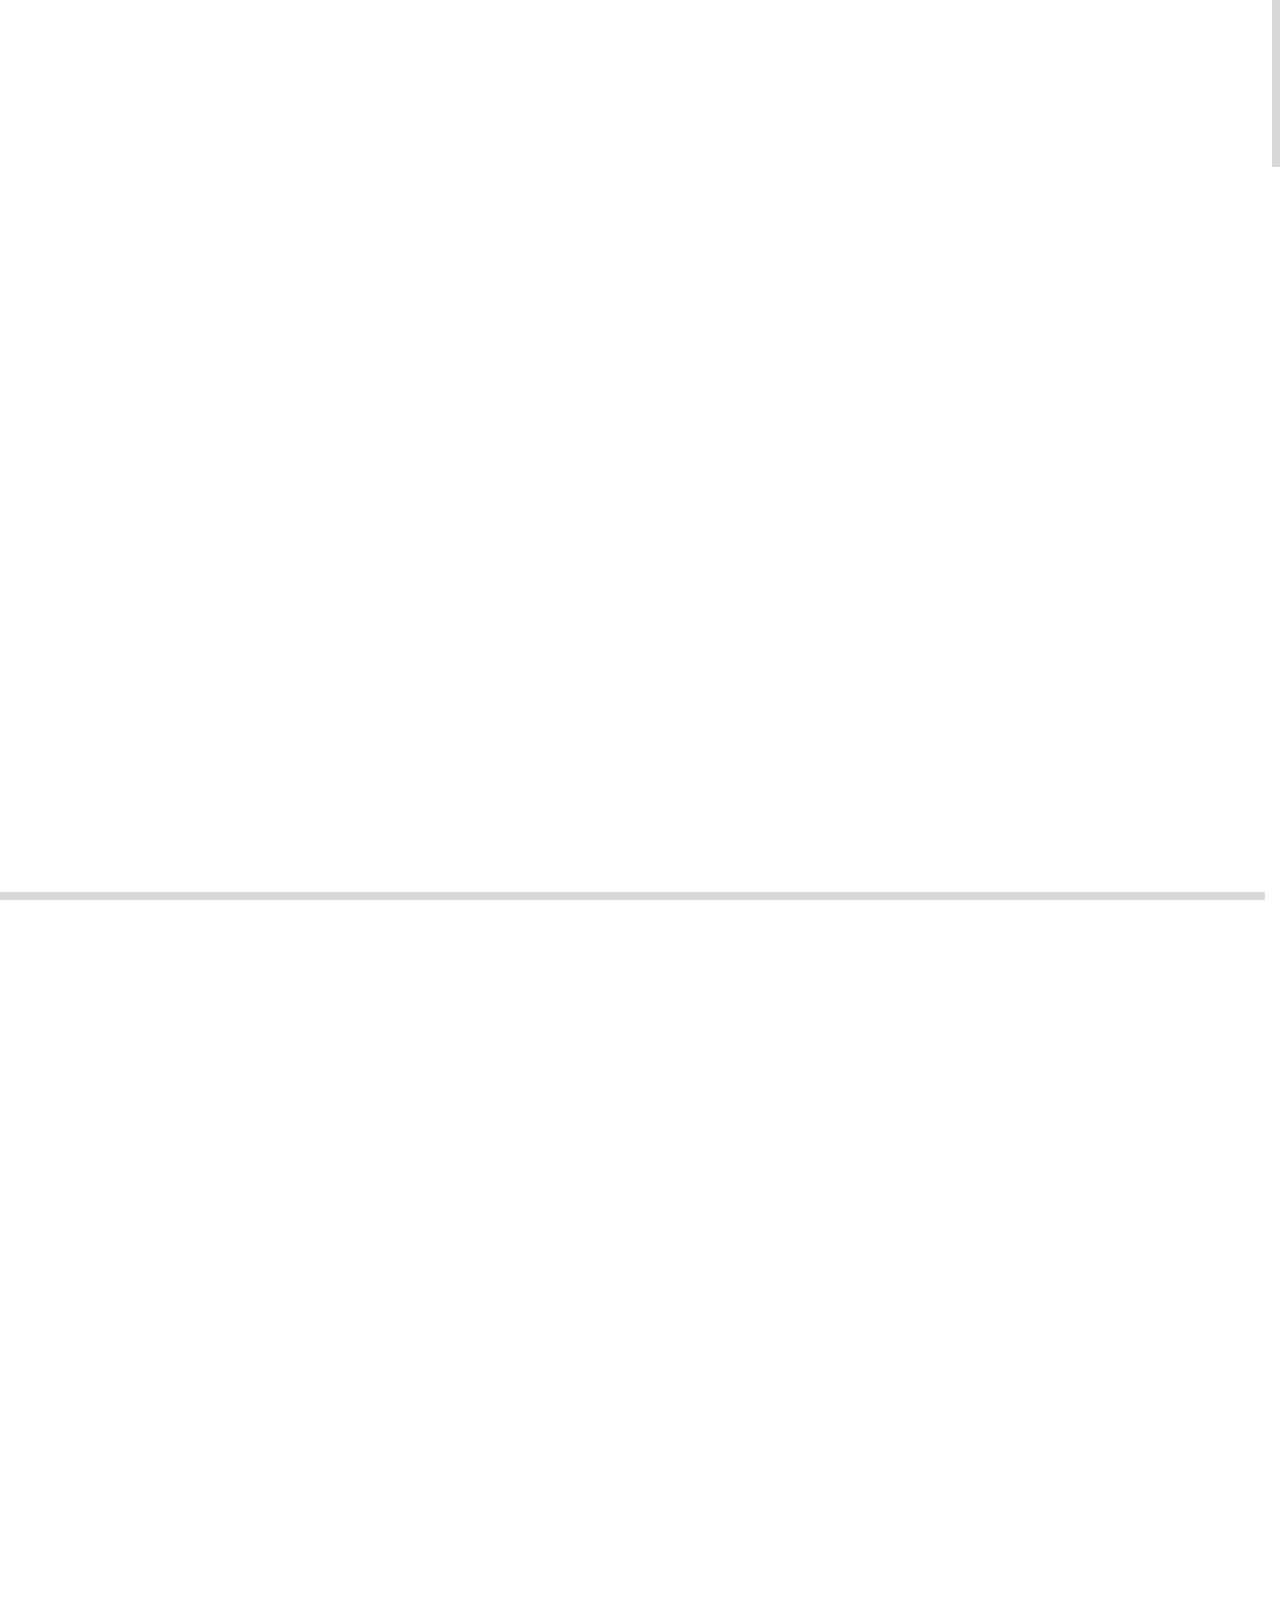
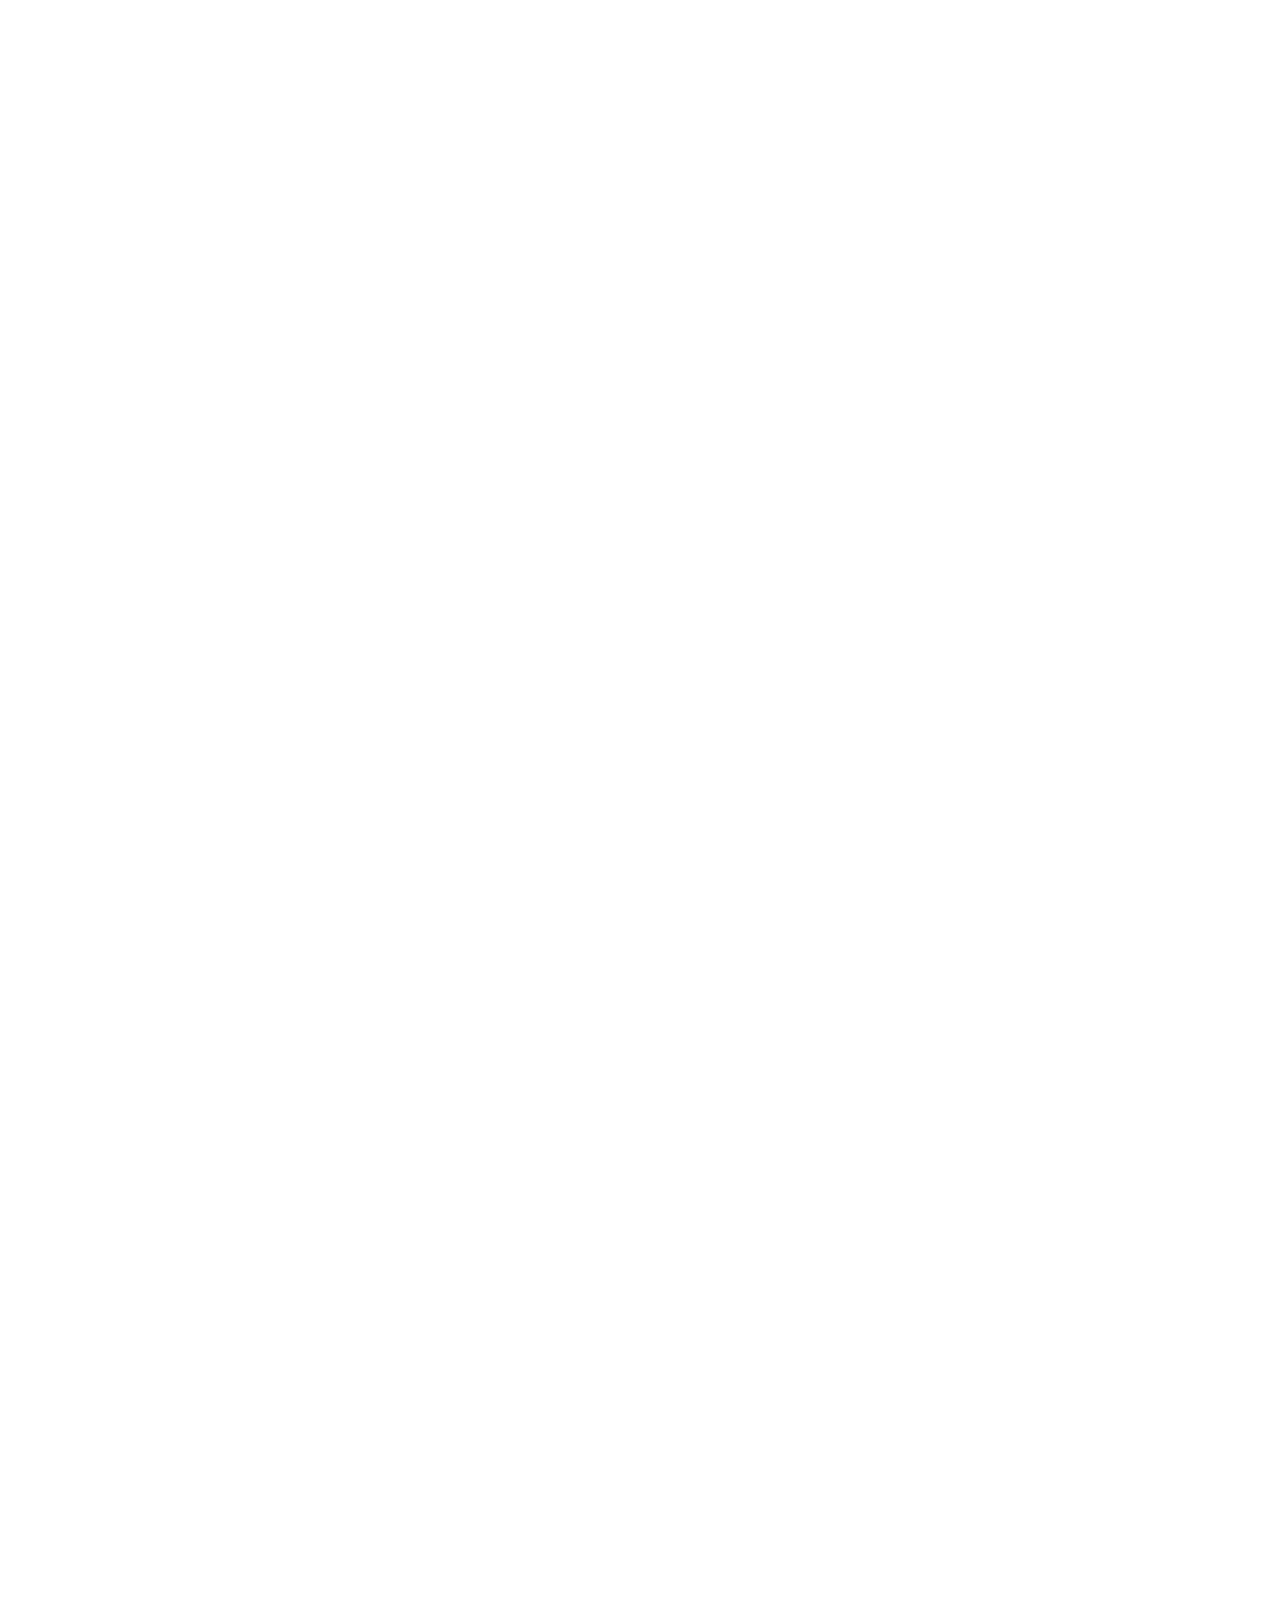
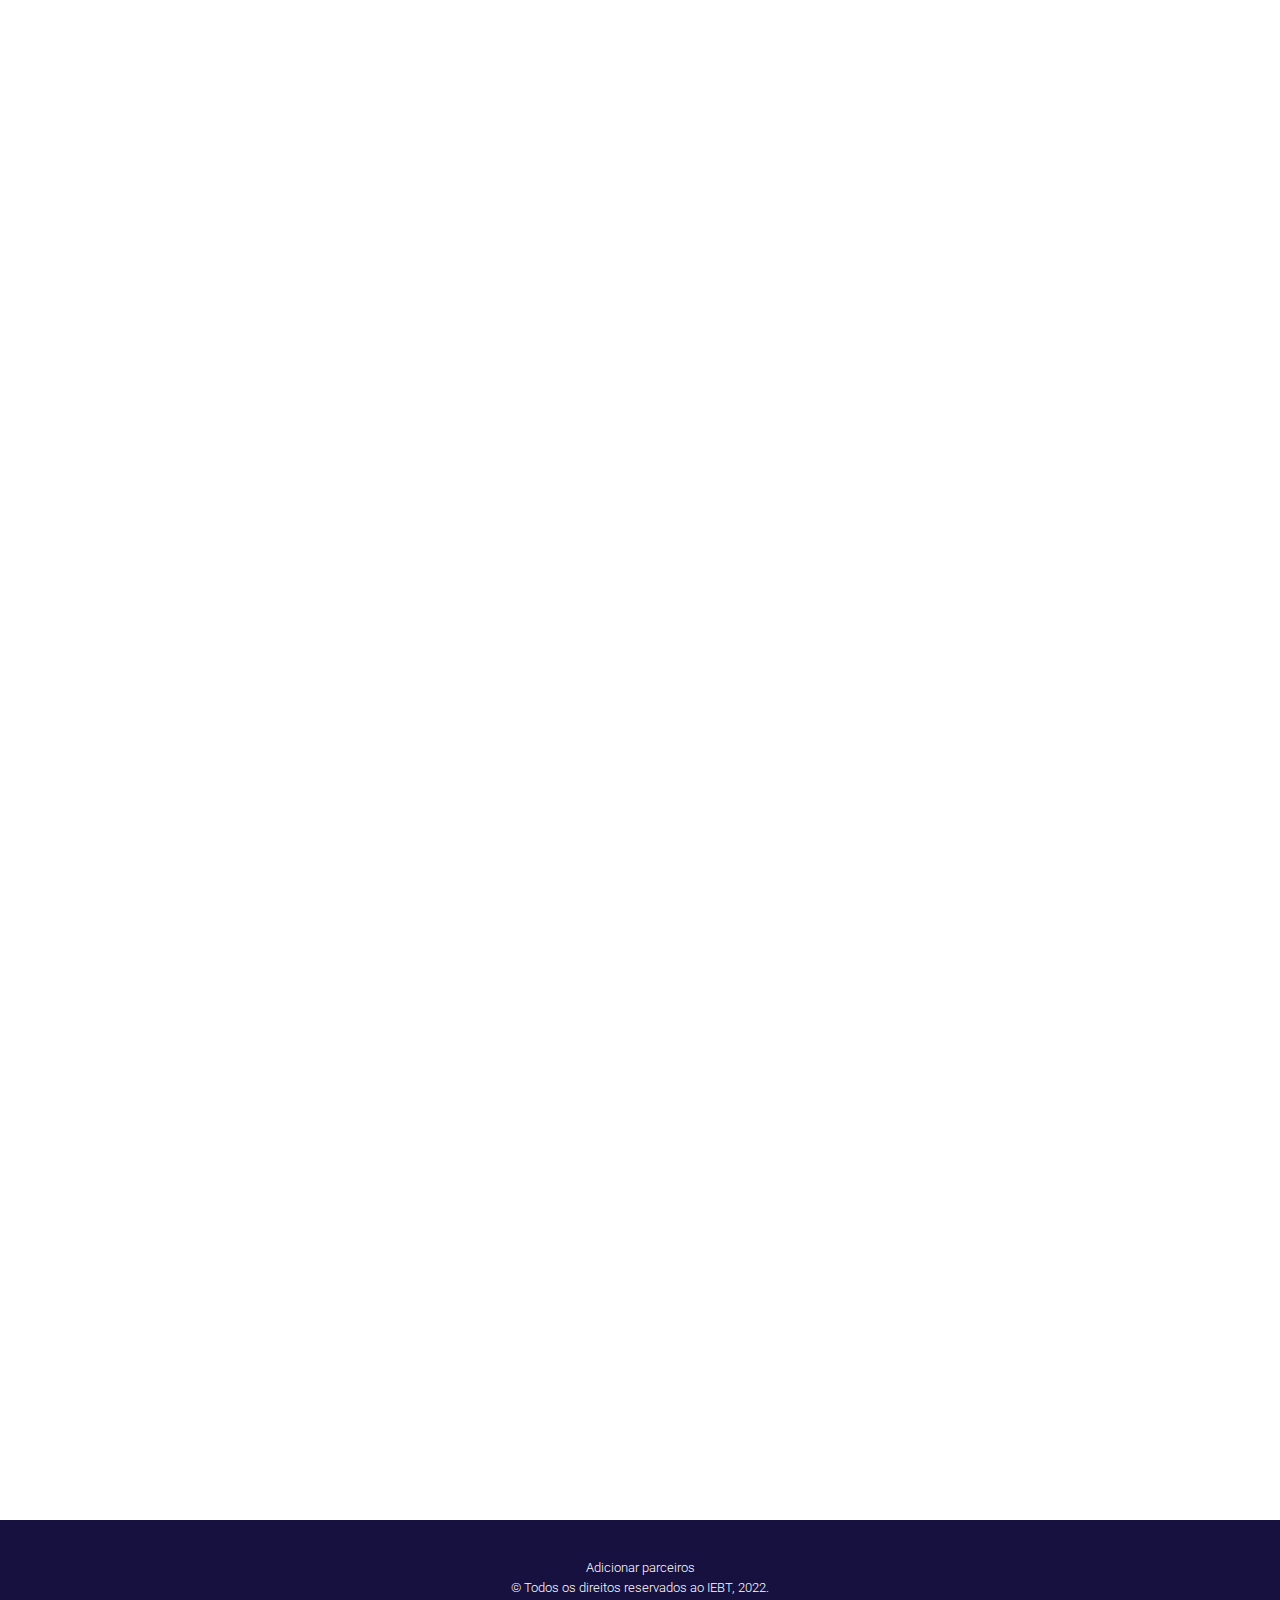
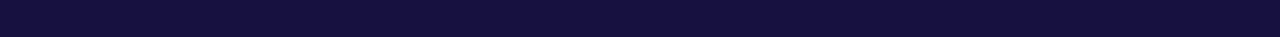
==== index.html @ 880f527f "Alterando link de requisição" ====
<!DOCTYPE html>
<html lang="pt-br">
<head>
	
	<meta charset="utf-8">
	<title>Rio Doce Digital</title>
    <meta name="viewport" content="width=device-width, initial-scale=1.0">
	<meta name="description" content="">
	<meta name="author" content="">
	
	<link rel="shortcut icon" href="images/favicon.ico">
    
	<!-- CSS -->
	<link href="css/bootstrap.min.css" rel="stylesheet" type="text/css" />
	<link href="css/loader.css" rel="stylesheet" type="text/css">
	<link href="css/flexslider.css" rel="stylesheet" type="text/css" />
	<link href="css/prettyPhoto.css" rel="stylesheet" type="text/css" />
	<link href="css/animate.css" rel="stylesheet" type="text/css" media="all" />
    <link href="css/owl.carousel.css" rel="stylesheet">
	<link href="css/style.css" rel="stylesheet" type="text/css" />
    
	<!-- FONTS -->
	<link href='http://fonts.googleapis.com/css?family=Roboto:400,100,100italic,300,300italic,400italic,500italic,700,500,700italic,900,900italic' rel='stylesheet' type='text/css'>
	<link href="http://netdna.bootstrapcdn.com/font-awesome/4.0.3/css/font-awesome.css" rel="stylesheet">	
    
	<!-- SCRIPTS -->
	<!--[if IE]><script src="http://html5shiv.googlecode.com/svn/trunk/html5.js"></script><![endif]-->
    <!--[if IE]><html class="ie" lang="en"> <![endif]-->
	
	<script src="js/jquery.min.js" type="text/javascript"></script>
	<script src="js/bootstrap.min.js" type="text/javascript"></script>
	<script src="js/jquery.prettyPhoto.js" type="text/javascript"></script>
	<script src="js/jquery.nicescroll.min.js" type="text/javascript"></script>
	<script src="js/superfish.min.js" type="text/javascript"></script>
	<script src="js/jquery.flexslider-min.js" type="text/javascript"></script>
	<script src="js/owl.carousel.js" type="text/javascript"></script>
	<script src="js/animate.js" type="text/javascript"></script>
	<script src="js/jquery.BlackAndWhite.js"></script>
	<script src="js/myscript.js" type="text/javascript"></script>
	<script>
		
		//PrettyPhoto
		jQuery(document).ready(function() {
			$("a[rel^='prettyPhoto']").prettyPhoto();
		});
		
		//BlackAndWhite
		$(window).load(function(){
			$('.client_img').BlackAndWhite({
				hoverEffect : true, // default true
				// set the path to BnWWorker.js for a superfast implementation
				webworkerPath : false,
				// for the images with a fluid width and height 
				responsive:true,
				// to invert the hover effect
				invertHoverEffect: false,
				// this option works only on the modern browsers ( on IE lower than 9 it remains always 1)
				intensity:1,
				speed: { //this property could also be just speed: value for both fadeIn and fadeOut
					fadeIn: 300, // 200ms for fadeIn animations
					fadeOut: 300 // 800ms for fadeOut animations
				},
				onImageReady:function(img) {
					// this callback gets executed anytime an image is converted
				}
			});
		});
		
	</script>
	
</head>
<body>


<div class="preloader_hide">

	<!-- PAGE -->
	<div id="page">
	
		<!-- HEADER -->
		<header>
			
			<!-- MENU BLOCK -->
			<div class="menu_block">
			
				<!-- CONTAINER -->
				<div class="container clearfix">
					
					<!-- LOGO -->
					<div class="logo pull-left">
						<a href="index.html" ><span class="b1">w</span><span class="b2">h</span><span class="b3">i</span><span class="b4">t</span><span class="b5">e</span></a>
					</div><!-- //LOGO -->

					<!-- MENU -->
					<div class="pull-right">
						<nav class="navmenu center">
							<ul>
								<li><a class="i0" href="#"><i></i><span>Inscrições</span></a></li>
								<li><a class="i0" href="#"><i></i><span>Edital</span></a></li>
							</ul>
						</nav>
					</div><!-- //MENU -->
					<div id="countdown" class="countdown">
						<div class="time">
						<h2 id="days">00</h2>
						<small>Dias</small>
						</div>
						<div class="time">
						<h2 id="hours">00</h2>
						<small>Horas</small>
						</div>
						<div class="time">
						<h2 id="minutes">00</h2>
						<small>Minutos</small>
						</div>
						<div class="time">
						<h2 id="seconds">00</h2>
						<small>Segundos</small>
						</div>
					</div>
				</div><!-- //MENU BLOCK -->
			</div><!-- //CONTAINER -->
		</header><!-- //HEADER -->

		<!-- HOME -->
		<section id="home" class="padbot0">
				
			<!-- TOP SLIDER -->
			<div class="flexslider top_slider" style="height: 704px">
					<div class="contents">
						<h2 class="head-title"><b>Capacitação em</b></h2>
						<h2 class="head-title">Transformação Digital</h2>
						<p class="tagp">Prepare-se para ser capacitado em TRANSFORMAÇÃO DIGITAL e para multiplicar seus conhecimentos de forma prática nas empresas de Mariana - MG. Através de uma metodologia exclusiva e independente de sua formação profissional, seja um agente transformador da sua região.</p>
						<div class="row1">
							<div class="col-sm-6 col-md-3">
								<div class="service-item">
								<img src="images/icone1.png" alt="">
								<p>Capacitação com bolsa de estudo</p>
								</div>
							</div>
							<div class="col-sm-6 col-md-3">
								<div class="service-item">
									<img src="images/icone2.png" alt="">
								<p>Aulas on-line e presenciais</p>
								</div>
							</div>
							<div class="col-sm-6 col-md-3">
								<div class="service-item">
								<img src="images/icone3.png" alt="">
								<p>Prática em empresas da região</p>
								</div>
							</div>
						</div>
						<div class="container1">
							<a class="btn btn-active" href="inscricao.html" ><span data-hover="Clique aqui">Inscreva-se</span></a>
						</div>
					</div>
				   
			</div>
		</section><!-- //HOME -->
		

		
		<!-- ABOUT -->
		<section id="oprograma">
			
			<!-- CLEAN CODE -->
			<div id="metodologia" class="cleancode_block">
				
				<!-- CONTAINER -->
				<div class="container" data-appear-top-offset="-200" data-animated="fadeInUp">
					<div class="tab-pane fade in active1 clearfix" id="tab7">
						<p class="title1"><b>Motivos Para Garantir</b></p>
						<p class="title1"><b>Sua Inscrição</b></p>
					</div>

					<ul id="myTab" class="nav nav-tabs">
						<li class="active"><a class="i1" href="#tab1" data-toggle="tab"><i></i><span>Participação</span></a></li>
						<li><a class="i3" href="#tab3" data-toggle="tab" ><i></i><span>Prática</span></a></li>
						<li><a class="i2" href="#tab2" data-toggle="tab" ><i></i><span>Ferramentas</span></a></li>
					</ul><!-- CASTOM TAB -->
					<!-- CASTOM TAB -->
					<div id="myTabContent" class="tab-content">
						<div class="tab-pane fade in active clearfix" id="tab1">
							<p class="title"><b>Participação</b></p>
							<span>Comprovante de participação</span>
						</div>
						<div class="tab-pane fade clearfix" id="tab3">
							<p class="title"><b>Prática</b></p>
							<span>Acesso a metodologias e ferramentas exclusivas</span>
						</div>
						<div class="tab-pane fade clearfix" id="tab2">
							<p class="title"><b>Ferramentas</b></p>
							<span>Colocar o conhecimento adquirido em prática em empresas de Mariana/MG</span>
						</div>
					</div>
				</div><!-- //CONTAINER -->
			</div><!-- //CLEAN CODE -->
		</section><!-- //ABOUT -->		
		
		<!-- PROJECTS -->
		<section id="aprender" class="padbot20">
			<!-- CONTAINER -->
			<div class="purpose_block">
				<div class="row4">
					<h2><b>O que você irá aprender?</b></h2>
					<p>Você irá entender como a Transformação Digital representa um processo decisivo para os negócios que querem continuar relevantes na sociedade em que vivemos. Serão apresentados os aspectos teóricos, estudos de casos atuais e atividades práticas para potencializar a compreensão dos temas abordados.</p>
					<p>Dessa forma, você será capaz de conduzir uma Transformação Digital em empresas, transformando culturas empresariais e gerando resultado! </p>
				</div>
				<div class="container1">
					<div class="popup2">
						<a class="btn btn-active" href="#popup1">Diagnóstico INICIAL e acompanhamento de evolução</a>
						<div id="popup1" class="overlay">
							<div class="popup">
								<h2>Diagnóstico INICIAL e acompanhamento de evolução</h2>
								<a class="close" href="#popup2">&times;</a>
								<div class="content">
									Entrevista online e individual de Diagnóstico Inicial para mapear o nível de familiaridade dos participantes com os elementos de Transformação Digital, para alinhamento dos conteúdos a serem abordados no decorrer do programa e criação de um radar para mensurar a evolução do participante no percurso da capacitação. 

									Ao final do programa, também será realizado um Diagnóstico Final que mostrará o avanço obtido ao longo do curso pelo participante.
								</div>
							</div>
						</div>
						<a class="btn btn-active" href="#popup3">Item 2</a>
						<div id="popup3" class="overlay">
							<div class="popup">
								<h2>Item 2</h2>
								<a class="close" href="#popup2">&times;</a>
								<div class="content">
									Texto 2
								</div>
							</div>
						</div>
						<a class="btn btn-active" href="#popup4">Item 3</a>
						<div id="popup4" class="overlay">
							<div class="popup">
								<h2>Item 3</h2>
								<a class="close" href="#popup2">&times;</a>
								<div class="content">
									Texto 3
								</div>
							</div>
						</div>
						<a class="btn btn-active" href="#popup5">Item 4</a>
						<div id="popup5" class="overlay">
							<div class="popup">
								<h2>Item 4</h2>
								<a class="close" href="#popup2">&times;</a>
								<div class="content">
									Texto 4
								</div>
							</div>
						</div>
						<a class="btn btn-active" href="#popup6">Item 5</a>
						<div id="popup6" class="overlay">
							<div class="popup">
								<h2>Item 5</h2>
								<a class="close" href="#popup2">&times;</a>
								<div class="content">
									Texto 5
								</div>
							</div>
						</div>
						<a class="btn btn-active" href="#popup7">Item 6</a>
						<div id="popup7" class="overlay">
							<div class="popup">
								<h2>Item 6</h2>
								<a class="close" href="#popup2">&times;</a>
								<div class="content">
									Texto 6
								</div>
							</div>
						</div>
				</div>
			</div><!-- //CONTAINER -->
		</section><!-- //TEAM -->

		<!-- NEWS -->
		<section id="inscricoes">
			<div class="purpose_block">
				<div class="container1">
					<div class="row2">
					<h2><b>E aí, bora se tornar um multiplicador de transformação digital?</b></h2>
					<div id="countdown1" class="countdown">
						<div class="time">
						  <h2 id="days1">00</h2>
						  <small>Dias</small>
						</div>
						<div class="time">
						  <h2 id="hours1">00</h2>
						  <small>Horas</small>
						</div>
						<div class="time">
						  <h2 id="minutes1">00</h2>
						  <small>Minutos</small>
						</div>
						<div class="time">
						  <h2 id="seconds1">00</h2>
						  <small>Segundos</small>
						</div>
					  </div>
					</div>
					</div>
					<h3><b>Quem pode se inscrever?</b></h3>
						<div class="row3">
							<div class="col-sm-6 col-md-3">
								<div class="service-item">
								<img src="images/requisitos-inscricao1.png" alt="">
								<p>Jovens de 18 a 29 anos</p>
								</div>
							</div>
							<div class="col-sm-6 col-md-3">
								<div class="service-item">
									<img src="images/requisitos-inscricao2.png" alt="">
								<p>Pessoas apaixonadas por inovação</p>
								</div>
							</div>
							<div class="col-sm-6 col-md-3">
								<div class="service-item">
								<img src="images/requisitos-inscricao3.png" alt="">
								<p>Moradores de Mariana - MG</p>
								</div>
							</div>
						</div>
					<a class="btn btn-active" href="inscricao.html" ><span data-hover="Clique aqui">Inscreva-se</span></a>
				</div>
			</div><!-- //CONTAINER -->
		</section><!-- //NEWS -->

		<!-- PROJECTS -->
		<section id="edital" class="padbot20">
			<!-- CONTAINER -->
			<div class="purpose_block">
				<div class="container1">
					<div class="row">
						<h2><b>Conheça o Edital!</b></h2>
						<p>Acesse o <strong>Edital do Programa Rio Doce Digital</strong> e confira todas as informações que você precisa saber antes de realizar a sua inscrição. Nele,  você encontrará os detalhes sobre as informações gerais do programa, cronograma, as responsabilidades do participante, informações sobre a bolsa de capacitação e entre outros esclarecimentos que estarão disponíveis.</p>
						<a class="btn btn-active" href="#" ><span data-hover="Baixar">Acesse o Edital</span></a>
					</div>
				</div>
			</div><!-- //CONTAINER -->
		</section><!-- //TEAM -->

		<!-- TEAM -->
		<section id="duvidas">
			<div class="purpose_block">
				<!-- CONTAINER -->
				<div class="container2">
					<h2><b>Perguntas Frequentes</b></h2>
				</div>
					
				<button class="accordion">Duvida 1</button>
				<div class="panel">
				<p>Resposta</p>
				</div>

				<button class="accordion">Duvida 2</button>
				<div class="panel">
				<p>Resposta</p>
				</div>

				<button class="accordion">Duvida 3</button>
				<div class="panel">
				<p>Resposta</p>
				</div>
			</div>
		</section><!-- //TEAM -->

		<script>
		
			var acc = document.getElementsByClassName("accordion");
			var i;
	
			for (i = 0; i < acc.length; i++) {
				acc[i].onclick = function(){
					this.classList.toggle("active");
					this.nextElementSibling.classList.toggle("show");
				}
			}
			
		</script>

	</div><!-- //PAGE -->
	<!-- Footer-->
	<section id="rodape">
		<div class="purpose_block1">
			<div class="bg-black text-center py-5">
				<div class="container px-5">
					<div class="text-white-50 small">
						<div class="mb-2">Adicionar parceiros</div>
						<div class="mb-2">&copy; Todos os direitos reservados ao IEBT, 2022.</div>
					</div>
				</div>
			</div>
		</div>
	</section><!-- //TEAM -->

	<!-- Feedback Modal-->

	

</div>

<script src="js/app.js"></script>
</body>
</html>
---- css/prettyPhoto.css ----
div.pp_default .pp_top,div.pp_default .pp_top .pp_middle,div.pp_default .pp_top .pp_left,div.pp_default .pp_top .pp_right,div.pp_default .pp_bottom,div.pp_default .pp_bottom .pp_left,div.pp_default .pp_bottom .pp_middle,div.pp_default .pp_bottom .pp_right{height:13px}
div.pp_default .pp_top .pp_left{background:url(../images/prettyPhoto/default/sprite.png) -78px -93px no-repeat}
div.pp_default .pp_top .pp_middle{background:url(../images/prettyPhoto/default/sprite_x.png) top left repeat-x}
div.pp_default .pp_top .pp_right{background:url(../images/prettyPhoto/default/sprite.png) -112px -93px no-repeat}
div.pp_default .pp_content .ppt{color:#f8f8f8}
div.pp_default .pp_content_container .pp_left{background:url(../images/prettyPhoto/default/sprite_y.png) -7px 0 repeat-y;padding-left:13px}
div.pp_default .pp_content_container .pp_right{background:url(../images/prettyPhoto/default/sprite_y.png) top right repeat-y;padding-right:13px}
div.pp_default .pp_next:hover{background:url(../images/prettyPhoto/default/sprite_next.png) center right no-repeat;cursor:pointer}
div.pp_default .pp_previous:hover{background:url(../images/prettyPhoto/default/sprite_prev.png) center left no-repeat;cursor:pointer}
div.pp_default .pp_expand{background:url(../images/prettyPhoto/default/sprite.png) 0 -29px no-repeat;cursor:pointer;width:28px;height:28px}
div.pp_default .pp_expand:hover{background:url(../images/prettyPhoto/default/sprite.png) 0 -56px no-repeat;cursor:pointer}
div.pp_default .pp_contract{background:url(../images/prettyPhoto/default/sprite.png) 0 -84px no-repeat;cursor:pointer;width:28px;height:28px}
div.pp_default .pp_contract:hover{background:url(../images/prettyPhoto/default/sprite.png) 0 -113px no-repeat;cursor:pointer}
div.pp_default .pp_close{width:30px;height:30px;background:url(../images/prettyPhoto/default/sprite.png) 2px 1px no-repeat;cursor:pointer}
div.pp_default .pp_gallery ul li a{background:url(../images/prettyPhoto/default/default_thumb.png) center center #f8f8f8;border:1px solid #aaa}
div.pp_default .pp_social{margin-top:7px}
div.pp_default .pp_gallery a.pp_arrow_previous,div.pp_default .pp_gallery a.pp_arrow_next{position:static;left:auto}
div.pp_default .pp_nav .pp_play,div.pp_default .pp_nav .pp_pause{background:url(../images/prettyPhoto/default/sprite.png) -51px 1px no-repeat;height:30px;width:30px}
div.pp_default .pp_nav .pp_pause{background-position:-51px -29px}
div.pp_default a.pp_arrow_previous,div.pp_default a.pp_arrow_next{background:url(../images/prettyPhoto/default/sprite.png) -31px -3px no-repeat;height:20px;width:20px;margin:4px 0 0}
div.pp_default a.pp_arrow_next{left:52px;background-position:-82px -3px}
div.pp_default .pp_content_container .pp_details{margin-top:5px}
div.pp_default .pp_nav{clear:none;height:30px;width:110px;position:relative}
div.pp_default .pp_nav .currentTextHolder{font-family:Georgia;font-style:italic;color:#999;font-size:11px;left:75px;line-height:25px;position:absolute;top:2px;margin:0;padding:0 0 0 10px}
div.pp_default .pp_close:hover,div.pp_default .pp_nav .pp_play:hover,div.pp_default .pp_nav .pp_pause:hover,div.pp_default .pp_arrow_next:hover,div.pp_default .pp_arrow_previous:hover{opacity:0.7}
div.pp_default .pp_description{font-size:11px;font-weight:700;line-height:14px;margin:5px 50px 5px 0}
div.pp_default .pp_bottom .pp_left{background:url(../images/prettyPhoto/default/sprite.png) -78px -127px no-repeat}
div.pp_default .pp_bottom .pp_middle{background:url(../images/prettyPhoto/default/sprite_x.png) bottom left repeat-x}
div.pp_default .pp_bottom .pp_right{background:url(../images/prettyPhoto/default/sprite.png) -112px -127px no-repeat}
div.pp_default .pp_loaderIcon{background:url(../images/prettyPhoto/default/loader.gif) center center no-repeat}
div.light_rounded .pp_top .pp_left{background:url(../images/prettyPhoto/light_rounded/sprite.png) -88px -53px no-repeat}
div.light_rounded .pp_top .pp_right{background:url(../images/prettyPhoto/light_rounded/sprite.png) -110px -53px no-repeat}
div.light_rounded .pp_next:hover{background:url(../images/prettyPhoto/light_rounded/btnNext.png) center right no-repeat;cursor:pointer}
div.light_rounded .pp_previous:hover{background:url(../images/prettyPhoto/light_rounded/btnPrevious.png) center left no-repeat;cursor:pointer}
div.light_rounded .pp_expand{background:url(../images/prettyPhoto/light_rounded/sprite.png) -31px -26px no-repeat;cursor:pointer}
div.light_rounded .pp_expand:hover{background:url(../images/prettyPhoto/light_rounded/sprite.png) -31px -47px no-repeat;cursor:pointer}
div.light_rounded .pp_contract{background:url(../images/prettyPhoto/light_rounded/sprite.png) 0 -26px no-repeat;cursor:pointer}
div.light_rounded .pp_contract:hover{background:url(../images/prettyPhoto/light_rounded/sprite.png) 0 -47px no-repeat;cursor:pointer}
div.light_rounded .pp_close{width:75px;height:22px;background:url(../images/prettyPhoto/light_rounded/sprite.png) -1px -1px no-repeat;cursor:pointer}
div.light_rounded .pp_nav .pp_play{background:url(../images/prettyPhoto/light_rounded/sprite.png) -1px -100px no-repeat;height:15px;width:14px}
div.light_rounded .pp_nav .pp_pause{background:url(../images/prettyPhoto/light_rounded/sprite.png) -24px -100px no-repeat;height:15px;width:14px}
div.light_rounded .pp_arrow_previous{background:url(../images/prettyPhoto/light_rounded/sprite.png) 0 -71px no-repeat}
div.light_rounded .pp_arrow_next{background:url(../images/prettyPhoto/light_rounded/sprite.png) -22px -71px no-repeat}
div.light_rounded .pp_bottom .pp_left{background:url(../images/prettyPhoto/light_rounded/sprite.png) -88px -80px no-repeat}
div.light_rounded .pp_bottom .pp_right{background:url(../images/prettyPhoto/light_rounded/sprite.png) -110px -80px no-repeat}
div.dark_rounded .pp_top .pp_left{background:url(../images/prettyPhoto/dark_rounded/sprite.png) -88px -53px no-repeat}
div.dark_rounded .pp_top .pp_right{background:url(../images/prettyPhoto/dark_rounded/sprite.png) -110px -53px no-repeat}
div.dark_rounded .pp_content_container .pp_left{background:url(../images/prettyPhoto/dark_rounded/contentPattern.png) top left repeat-y}
div.dark_rounded .pp_content_container .pp_right{background:url(../images/prettyPhoto/dark_rounded/contentPattern.png) top right repeat-y}
div.dark_rounded .pp_next:hover{background:url(../images/prettyPhoto/dark_rounded/btnNext.png) center right no-repeat;cursor:pointer}
div.dark_rounded .pp_previous:hover{background:url(../images/prettyPhoto/dark_rounded/btnPrevious.png) center left no-repeat;cursor:pointer}
div.dark_rounded .pp_expand{background:url(../images/prettyPhoto/dark_rounded/sprite.png) -31px -26px no-repeat;cursor:pointer}
div.dark_rounded .pp_expand:hover{background:url(../images/prettyPhoto/dark_rounded/sprite.png) -31px -47px no-repeat;cursor:pointer}
div.dark_rounded .pp_contract{background:url(../images/prettyPhoto/dark_rounded/sprite.png) 0 -26px no-repeat;cursor:pointer}
div.dark_rounded .pp_contract:hover{background:url(../images/prettyPhoto/dark_rounded/sprite.png) 0 -47px no-repeat;cursor:pointer}
div.dark_rounded .pp_close{width:75px;height:22px;background:url(../images/prettyPhoto/dark_rounded/sprite.png) -1px -1px no-repeat;cursor:pointer}
div.dark_rounded .pp_description{margin-right:85px;color:#fff}
div.dark_rounded .pp_nav .pp_play{background:url(../images/prettyPhoto/dark_rounded/sprite.png) -1px -100px no-repeat;height:15px;width:14px}
div.dark_rounded .pp_nav .pp_pause{background:url(../images/prettyPhoto/dark_rounded/sprite.png) -24px -100px no-repeat;height:15px;width:14px}
div.dark_rounded .pp_arrow_previous{background:url(../images/prettyPhoto/dark_rounded/sprite.png) 0 -71px no-repeat}
div.dark_rounded .pp_arrow_next{background:url(../images/prettyPhoto/dark_rounded/sprite.png) -22px -71px no-repeat}
div.dark_rounded .pp_bottom .pp_left{background:url(../images/prettyPhoto/dark_rounded/sprite.png) -88px -80px no-repeat}
div.dark_rounded .pp_bottom .pp_right{background:url(../images/prettyPhoto/dark_rounded/sprite.png) -110px -80px no-repeat}
div.dark_rounded .pp_loaderIcon{background:url(../images/prettyPhoto/dark_rounded/loader.gif) center center no-repeat}
div.dark_square .pp_left,div.dark_square .pp_middle,div.dark_square .pp_right,div.dark_square .pp_content{background:#000}
div.dark_square .pp_description{color:#fff;margin:0 85px 0 0}
div.dark_square .pp_loaderIcon{background:url(../images/prettyPhoto/dark_square/loader.gif) center center no-repeat}
div.dark_square .pp_expand{background:url(../images/prettyPhoto/dark_square/sprite.png) -31px -26px no-repeat;cursor:pointer}
div.dark_square .pp_expand:hover{background:url(../images/prettyPhoto/dark_square/sprite.png) -31px -47px no-repeat;cursor:pointer}
div.dark_square .pp_contract{background:url(../images/prettyPhoto/dark_square/sprite.png) 0 -26px no-repeat;cursor:pointer}
div.dark_square .pp_contract:hover{background:url(../images/prettyPhoto/dark_square/sprite.png) 0 -47px no-repeat;cursor:pointer}
div.dark_square .pp_close{width:75px;height:22px;background:url(../images/prettyPhoto/dark_square/sprite.png) -1px -1px no-repeat;cursor:pointer}
div.dark_square .pp_nav{clear:none}
div.dark_square .pp_nav .pp_play{background:url(../images/prettyPhoto/dark_square/sprite.png) -1px -100px no-repeat;height:15px;width:14px}
div.dark_square .pp_nav .pp_pause{background:url(../images/prettyPhoto/dark_square/sprite.png) -24px -100px no-repeat;height:15px;width:14px}
div.dark_square .pp_arrow_previous{background:url(../images/prettyPhoto/dark_square/sprite.png) 0 -71px no-repeat}
div.dark_square .pp_arrow_next{background:url(../images/prettyPhoto/dark_square/sprite.png) -22px -71px no-repeat}
div.dark_square .pp_next:hover{background:url(../images/prettyPhoto/dark_square/btnNext.png) center right no-repeat;cursor:pointer}
div.dark_square .pp_previous:hover{background:url(../images/prettyPhoto/dark_square/btnPrevious.png) center left no-repeat;cursor:pointer}
div.light_square .pp_expand{background:url(../images/prettyPhoto/light_square/sprite.png) -31px -26px no-repeat;cursor:pointer}
div.light_square .pp_expand:hover{background:url(../images/prettyPhoto/light_square/sprite.png) -31px -47px no-repeat;cursor:pointer}
div.light_square .pp_contract{background:url(../images/prettyPhoto/light_square/sprite.png) 0 -26px no-repeat;cursor:pointer}
div.light_square .pp_contract:hover{background:url(../images/prettyPhoto/light_square/sprite.png) 0 -47px no-repeat;cursor:pointer}
div.light_square .pp_close{width:75px;height:22px;background:url(../images/prettyPhoto/light_square/sprite.png) -1px -1px no-repeat;cursor:pointer}
div.light_square .pp_nav .pp_play{background:url(../images/prettyPhoto/light_square/sprite.png) -1px -100px no-repeat;height:15px;width:14px}
div.light_square .pp_nav .pp_pause{background:url(../images/prettyPhoto/light_square/sprite.png) -24px -100px no-repeat;height:15px;width:14px}
div.light_square .pp_arrow_previous{background:url(../images/prettyPhoto/light_square/sprite.png) 0 -71px no-repeat}
div.light_square .pp_arrow_next{background:url(../images/prettyPhoto/light_square/sprite.png) -22px -71px no-repeat}
div.light_square .pp_next:hover{background:url(../images/prettyPhoto/light_square/btnNext.png) center right no-repeat;cursor:pointer}
div.light_square .pp_previous:hover{background:url(../images/prettyPhoto/light_square/btnPrevious.png) center left no-repeat;cursor:pointer}
div.facebook .pp_top .pp_left{background:url(../images/prettyPhoto/facebook/sprite.png) -88px -53px no-repeat}
div.facebook .pp_top .pp_middle{background:url(../images/prettyPhoto/facebook/contentPatternTop.png) top left repeat-x}
div.facebook .pp_top .pp_right{background:url(../images/prettyPhoto/facebook/sprite.png) -110px -53px no-repeat}
div.facebook .pp_content_container .pp_left{background:url(../images/prettyPhoto/facebook/contentPatternLeft.png) top left repeat-y}
div.facebook .pp_content_container .pp_right{background:url(../images/prettyPhoto/facebook/contentPatternRight.png) top right repeat-y}
div.facebook .pp_expand{background:url(../images/prettyPhoto/facebook/sprite.png) -31px -26px no-repeat;cursor:pointer}
div.facebook .pp_expand:hover{background:url(../images/prettyPhoto/facebook/sprite.png) -31px -47px no-repeat;cursor:pointer}
div.facebook .pp_contract{background:url(../images/prettyPhoto/facebook/sprite.png) 0 -26px no-repeat;cursor:pointer}
div.facebook .pp_contract:hover{background:url(../images/prettyPhoto/facebook/sprite.png) 0 -47px no-repeat;cursor:pointer}
div.facebook .pp_close{width:22px;height:22px;background:url(../images/prettyPhoto/facebook/sprite.png) -1px -1px no-repeat;cursor:pointer}
div.facebook .pp_description{margin:0 37px 0 0}
div.facebook .pp_loaderIcon{background:url(../images/prettyPhoto/facebook/loader.gif) center center no-repeat}
div.facebook .pp_arrow_previous{background:url(../images/prettyPhoto/facebook/sprite.png) 0 -71px no-repeat;height:22px;margin-top:0;width:22px}
div.facebook .pp_arrow_previous.disabled{background-position:0 -96px;cursor:default}
div.facebook .pp_arrow_next{background:url(../images/prettyPhoto/facebook/sprite.png) -32px -71px no-repeat;height:22px;margin-top:0;width:22px}
div.facebook .pp_arrow_next.disabled{background-position:-32px -96px;cursor:default}
div.facebook .pp_nav{margin-top:0}
div.facebook .pp_nav p{font-size:15px;padding:0 3px 0 4px}
div.facebook .pp_nav .pp_play{background:url(../images/prettyPhoto/facebook/sprite.png) -1px -123px no-repeat;height:22px;width:22px}
div.facebook .pp_nav .pp_pause{background:url(../images/prettyPhoto/facebook/sprite.png) -32px -123px no-repeat;height:22px;width:22px}
div.facebook .pp_next:hover{background:url(../images/prettyPhoto/facebook/btnNext.png) center right no-repeat;cursor:pointer}
div.facebook .pp_previous:hover{background:url(../images/prettyPhoto/facebook/btnPrevious.png) center left no-repeat;cursor:pointer}
div.facebook .pp_bottom .pp_left{background:url(../images/prettyPhoto/facebook/sprite.png) -88px -80px no-repeat}
div.facebook .pp_bottom .pp_middle{background:url(../images/prettyPhoto/facebook/contentPatternBottom.png) top left repeat-x}
div.facebook .pp_bottom .pp_right{background:url(../images/prettyPhoto/facebook/sprite.png) -110px -80px no-repeat}
div.pp_pic_holder a:focus{outline:none}
div.pp_overlay{background:#000;display:none;left:0;position:absolute;top:0;width:100%;z-index:9500}
div.pp_pic_holder{display:none;position:absolute;width:100px;z-index:10000}
.pp_content{height:40px;min-width:40px}
* html .pp_content{width:40px}
.pp_content_container{position:relative;text-align:left;width:100%}
.pp_content_container .pp_left{padding-left:20px}
.pp_content_container .pp_right{padding-right:20px}
.pp_content_container .pp_details{float:left;margin:10px 0 2px}
.pp_description{display:none;margin:0}
.pp_social{float:left;margin:0}
.pp_social .facebook{float:left;margin-left:5px;width:55px;overflow:hidden}
.pp_social .twitter{float:left}
.pp_nav{clear:right;float:left;margin:3px 10px 0 0}
.pp_nav p{float:left;white-space:nowrap;margin:2px 4px}
.pp_nav .pp_play,.pp_nav .pp_pause{float:left;margin-right:4px;text-indent:-10000px}
a.pp_arrow_previous,a.pp_arrow_next{display:block;float:left;height:15px;margin-top:3px;overflow:hidden;text-indent:-10000px;width:14px}
.pp_hoverContainer{position:absolute;top:0;width:100%;z-index:2000}
.pp_gallery{display:none;left:50%;margin-top:-50px;position:absolute;z-index:10000}
.pp_gallery div{float:left;overflow:hidden;position:relative}
.pp_gallery ul{float:left;height:35px;position:relative;white-space:nowrap;margin:0 0 0 5px;padding:0}
.pp_gallery ul a{border:1px rgba(0,0,0,0.5) solid;display:block;float:left;height:33px;overflow:hidden}
.pp_gallery ul a img{border:0}
.pp_gallery li{display:block;float:left;margin:0 5px 0 0;padding:0}
.pp_gallery li.default a{background:url(../images/prettyPhoto/facebook/default_thumbnail.gif) 0 0 no-repeat;display:block;height:33px;width:50px}
.pp_gallery .pp_arrow_previous,.pp_gallery .pp_arrow_next{margin-top:7px!important}
a.pp_next{background:url(../images/prettyPhoto/light_rounded/btnNext.png) 10000px 10000px no-repeat;display:block;float:right;height:100%;text-indent:-10000px;width:49%}
a.pp_previous{background:url(../images/prettyPhoto/light_rounded/btnNext.png) 10000px 10000px no-repeat;display:block;float:left;height:100%;text-indent:-10000px;width:49%}
a.pp_expand,a.pp_contract{cursor:pointer;display:none;height:20px;position:absolute;right:30px;text-indent:-10000px;top:10px;width:20px;z-index:20000}
a.pp_close{position:absolute;right:0;top:0;display:block;line-height:22px;text-indent:-10000px}
.pp_loaderIcon{display:block;height:24px;left:50%;position:absolute;top:50%;width:24px;margin:-12px 0 0 -12px}
#pp_full_res{line-height:1!important}
#pp_full_res .pp_inline{text-align:left}
#pp_full_res .pp_inline p{margin:0 0 15px}
div.ppt{color:#fff;display:none;font-size:17px;z-index:9999;margin:0 0 5px 15px}
div.pp_default .pp_content,div.light_rounded .pp_content{background-color:#fff}
div.pp_default #pp_full_res .pp_inline,div.light_rounded .pp_content .ppt,div.light_rounded #pp_full_res .pp_inline,div.light_square .pp_content .ppt,div.light_square #pp_full_res .pp_inline,div.facebook .pp_content .ppt,div.facebook #pp_full_res .pp_inline{color:#000}
div.pp_default .pp_gallery ul li a:hover,div.pp_default .pp_gallery ul li.selected a,.pp_gallery ul a:hover,.pp_gallery li.selected a{border-color:#fff}
div.pp_default .pp_details,div.light_rounded .pp_details,div.dark_rounded .pp_details,div.dark_square .pp_details,div.light_square .pp_details,div.facebook .pp_details{position:relative}
div.light_rounded .pp_top .pp_middle,div.light_rounded .pp_content_container .pp_left,div.light_rounded .pp_content_container .pp_right,div.light_rounded .pp_bottom .pp_middle,div.light_square .pp_left,div.light_square .pp_middle,div.light_square .pp_right,div.light_square .pp_content,div.facebook .pp_content{background:#fff}
div.light_rounded .pp_description,div.light_square .pp_description{margin-right:85px}
div.light_rounded .pp_gallery a.pp_arrow_previous,div.light_rounded .pp_gallery a.pp_arrow_next,div.dark_rounded .pp_gallery a.pp_arrow_previous,div.dark_rounded .pp_gallery a.pp_arrow_next,div.dark_square .pp_gallery a.pp_arrow_previous,div.dark_square .pp_gallery a.pp_arrow_next,div.light_square .pp_gallery a.pp_arrow_previous,div.light_square .pp_gallery a.pp_arrow_next{margin-top:12px!important}
div.light_rounded .pp_arrow_previous.disabled,div.dark_rounded .pp_arrow_previous.disabled,div.dark_square .pp_arrow_previous.disabled,div.light_square .pp_arrow_previous.disabled{background-position:0 -87px;cursor:default}
div.light_rounded .pp_arrow_next.disabled,div.dark_rounded .pp_arrow_next.disabled,div.dark_square .pp_arrow_next.disabled,div.light_square .pp_arrow_next.disabled{background-position:-22px -87px;cursor:default}
div.light_rounded .pp_loaderIcon,div.light_square .pp_loaderIcon{background:url(../images/prettyPhoto/light_rounded/loader.gif) center center no-repeat}
div.dark_rounded .pp_top .pp_middle,div.dark_rounded .pp_content,div.dark_rounded .pp_bottom .pp_middle{background:url(../images/prettyPhoto/dark_rounded/contentPattern.png) top left repeat}
div.dark_rounded .currentTextHolder,div.dark_square .currentTextHolder{color:#c4c4c4}
div.dark_rounded #pp_full_res .pp_inline,div.dark_square #pp_full_res .pp_inline{color:#fff}
.pp_top,.pp_bottom{height:20px;position:relative}
* html .pp_top,* html .pp_bottom{padding:0 20px}
.pp_top .pp_left,.pp_bottom .pp_left{height:20px;left:0;position:absolute;width:20px}
.pp_top .pp_middle,.pp_bottom .pp_middle{height:20px;left:20px;position:absolute;right:20px}
* html .pp_top .pp_middle,* html .pp_bottom .pp_middle{left:0;position:static}
.pp_top .pp_right,.pp_bottom .pp_right{height:20px;left:auto;position:absolute;right:0;top:0;width:20px}
.pp_fade,.pp_gallery li.default a img{display:none}

.pp_gallery ul a img{
	width:50px !important;
	height:35px !important;
	max-width:50px !important;
}


/* CUSTOM */
.pp_left, .pp_middle, .pp_right, div.pp_default .pp_content_container .pp_left, div.pp_default .pp_content, div.light_rounded .pp_content {background:none !important;}
.pp_details {position:static !important;}
.pp_nav, .pp_social {display:none !Important;}
div.pp_default .pp_close {z-index:9999; right:40px; top:20px; width:19px; height:18px; transition: none; -webkit-transition: none;}
div.pp_default .pp_close:hover {background-position:0 -17px;}

a.pp_previous, a.pp_next {background:none !Important; font-family:FontAwesome; text-indent:0; font-size:0;}
a.pp_previous:before,
a.pp_next:before {
	position:absolute;
	top:50%;
	width:70px;
	height:70px;
	margin-top:-35px;
	line-height:66px;
	font-size:32px;
	text-align:center;
	color:rgba(0,0,0,0.5);
	transition: all 0.3s ease-in-out; 
	-webkit-transition: all 0.3s ease-in-out;
}
a.pp_previous:before {content: "\f104"; left:0;}
a.pp_next:before {content: "\f105"; right:0;}
a.pp_previous:hover:before, a.pp_next:hover:before {color:#fff;}

.pp_gallery {margin-top:20px;}

.pp_gallery div {padding-top:2px;}
div.pp_default .pp_gallery ul li a {border:0 !important;}
div.pp_default .pp_gallery ul li {margin:0 5px;}
div.pp_default .pp_gallery ul li:hover, div.pp_default .pp_gallery ul li.selected {border:2px solid #fff; margin:-2px 3px 0;}
---- css/style.css ----
/*-----------------------------------------------------------------------------------*/
/*	GENERAL STYLING
/*-----------------------------------------------------------------------------------*/
::selection {background: #000; color:#fff;}
::-moz-selection {background: #000; color:#fff;}

footer ::selection {background: #fff; color:#000;}
footer ::-moz-selection {background: #fff; color:#000;}

.breadcrumbs_block ::selection {background: #fff; color:#000;}
.breadcrumbs_block ::-moz-selection {background: #fff; color:#000;}

.cleancode_block ::selection {background: #fff; color:#000;}
.cleancode_block ::-moz-selection {background: #fff; color:#000;}



body {
	overflow-x:hidden;
	position:relative;
	margin: 0;
	padding:0;
	font-family: 'Roboto', sans-serif;
	font-weight:300;
	font-size: 13px;
	line-height: 20px;
	color: #666;
	background-color:#fff;
}
#page {overflow-x:hidden; position:relative; z-index:5;}

.preloader_hide {opacity:0;}
#preloader {position:fixed; left:50%; top:50%; width:32px; height:32px; margin:-16px 0 0 -16px; display:block;}

section {background-color:#fff;}

.container {padding-left:0; padding-right:0; padding-bottom:0%;padding-top:0%;}

.contents {padding-top: 2%;}

.container1 {padding-left:0; padding-right:0; padding-bottom:2%;padding-top:2%; display: flex; justify-content: center;}
.container2 {padding-left:0; padding-right:0; padding-bottom:1%; margin-left: 41px; margin-right: 41px; display: flex; justify-content: center;}

.purpose_block1{
	padding:3%;
	background-color: #171140;
}

.bg-black.text-center.py-5{
	color: white;
}

.parallax {
	background-position:0 0;
	width:100%;
	background-attachment:fixed !important;
}

a, input, select, textarea {
	vertical-align:top;
	outline:none !important;
	-webkit-appearance: none;
	-webkit-border-radius: 0;
}

select:-moz-focusring {
    color: transparent;
	outline:none !important;
    text-shadow: 0 0 0 #000 !important;
	border:0 !important;
}

textarea {resize: none;}

img {
	outline:0;
	vertical-align:top;
	border:0;
	max-width:100.1%;
	height:auto;
}

a {color:#999; transition: all 0.3s ease-in-out; -webkit-transition: all 0.3s ease-in-out;}
a:hover, a:focus {text-decoration:none; color:#333;}




.margbot0 {margin-bottom:0;}
.margbot5 {margin-bottom:5px !important;}
.margbot10 {margin-bottom:10px;}
.margbot20 {margin-bottom:20px;}
.margbot25 {margin-bottom:25px;}
.margbot30 {margin-bottom:30px !important;}
.margbot40 {margin-bottom:40px;}
.margbot50 {margin-bottom:50px;}
.margbot60 {margin-bottom:60px;}
.margbot70 {margin-bottom:70px;}
.margbot80 {margin-bottom:80px;}

.pad0 {padding:0 !important;}
.padbot0 {padding-bottom:0 !important;}
.padbot10 {padding-bottom:10px !important;}
.padbot30 {padding-bottom:30px !important;}
.padbot40 {padding-bottom:40px !important;}
.padbot50 {padding-bottom:50px !important;}
.padbot60 {padding-bottom:60px !important;}
.padbot70 {padding-bottom:70px !important;}
.padbot80 {padding-bottom:80px !important;}
.padtop0 {padding-top:0 !important;}

.row4 h2 {color:white}
.row4 {width: 100%;padding: 3%;}

.overlay {
	position:absolute;
	z-index:1;
	left:0;
	top:0;
	width:100%;
	height:100%;
	background-color: rgba(48,166,124,0.5);
}
.relative_block {position:relative; z-index:5;}

.button {
	font-size: 1em;
	padding: 10px;
	color: #fff;
	border: 2px solid #06D85F;
	border-radius: 20px/50px;
	text-decoration: none;
	cursor: pointer;
	transition: all 0.3s ease-out;
  }
  .button:hover {
	background: #06D85F;
  }
  
  .overlay {
	position: fixed;
	top: 0;
	bottom: 0;
	left: 0;
	right: 0;
	background: rgba(0, 0, 0, 0.7);
	transition: opacity 500ms;
	visibility: hidden;
	opacity: 0;
  }
  .overlay:target {
	visibility: visible;
	opacity: 1;
  }
  
  .popup {
	margin-top:30%;
	margin-left: 30%;
	padding: 20px;
	background: #fff;
	border-radius: 5px;
	width: 40%;
	position: relative;
	transition: all 5s ease-in-out;
  }
  
  .popup h2 {
	margin-top: 0;
	color: #333;
	font-family: Tahoma, Arial, sans-serif;
  }
  .popup .close {
	position: absolute;
	top: 20px;
	right: 30px;
	transition: all 200ms;
	font-size: 30px;
	font-weight: bold;
	text-decoration: none;
	color: #333;
  }
  .popup .close:hover {
	color: #06D85F;
  }
  .popup .content {
	max-height: 30%;
	overflow: auto;
  }
  
  @media screen and (max-width: 700px){
	.box{
	  width: 70%;
	}
	.popup{
	  width: 70%;
	}
  }

  .popup2 .btn-active {
	  overflow: hidden;
	  width: 40%;
	  font-size: 20px;
	  margin: 1%;
  }


/*-----------------------------------------------------------------------------------*/
/*	TYPOGRAPHY
/*-----------------------------------------------------------------------------------*/
hr {border-color:#ededed;}

ul, ol {padding:0; margin:0;}
li {padding:0; margin:0; list-style:none;}

p {margin:0 0 20px;}


h1, h2, h3, h4, h5, h6 {
	margin-top:0;
	font-family: 'Roboto', sans-serif;
	text-transform:none;
	font-weight:300;
	color:#333;
}
h1 {margin:0 0 26px; line-height:46px; font-size:46px;}
h2 {margin:0 0 26px; line-height:50px; font-size:60px; color:#171140}
h2 b {font-weight:500;}
h3 {margin:0 0 21px; line-height:25px; font-size:22px;}
h3 b {font-weight:900;font-size:30px; color:white}
h4 {margin:0 0 34px; line-height:25px; font-size:20px;}
h4 b {font-weight:500;}
h5 {margin:0 0 15px; line-height:20px; font-size:15px;}
h6 {margin:0 0 15px; line-height:20px; font-size:12px;}

.center {text-align:center;}
.right {text-align:right;}

.color_text {color:#30a67c;}
.color_dark {color:#505050;}
.color_light {color:#979797;}
.color_white {color:#fff;}
.color_red {color:#c10707;}
.color_yellow {color:#fec400;}

.color_bg {background:#30a67c;}

/* __________ blockquote __________ */
blockquote {position:relative; margin: 0 0 13px; padding:0 0 0 47px; border:0; font-style:italic; font-size:16px; color:#979797;}
blockquote:before {content:'“'; position:absolute; left:15px; top:13px; font-style:italic; font-size:70px; color:#979797;}



.row h2 {color:white}


/*-----------------------------------------------------------------------------------*/
/*	SHORTCODES
/*-----------------------------------------------------------------------------------*/
/* __________ Buttons __________ */
.btn {
	margin: 0;
	padding: 24px 27px 22px;
	border:2px solid #ccc;
	border-radius: 0;
	box-shadow: none;
	text-transform:uppercase;
	font-weight: 900;
	line-height: 20px;
	font-size: 13px;
	color:#999;
	text-shadow: none;
	background-image: none !important;
	transition: all 0.3s ease-in-out;
	-webkit-transition: all 0.3s ease-in-out;
}
.btn:focus, .btn:hover {color:#333; border-color:#333;}

.contents .btn-active {font-size: 35px;background-color:white; color:#171140; border-color:white; display:flex;justify-content: center;}
.contents .btn-active:hover {color:#171140;}

.btn-active {background-color:#fff; color:#171140; border-color:#fff;}
.btn-active:hover {color:#171140;}


.btn-lg {padding:19px 30px; font-size:18px;}
.btn-sm {padding: 6px 20px 5px; font-size:13px;}
.btn-xs {padding: 2px 15px 3px; font-size:11px;}


.btn_shortcodes .btn {margin:0 7px 10px 0;}
.btn_shortcodes .btn:last-child {margin-right:0;}


.ie .btn, .ie .btn-default {filter:none !important;}






/* __________ breadcrumb __________ */
.breadcrumbs_block {
	padding:81px 0;
	background-image:url(../images/clean_code_bg.jpg);
	background-repeat:no-repeat;
	background-size:cover;
}
.breadcrumbs_block h2 {
	margin-bottom:15px;
	line-height:80px;
	font-size:80px;
	color:#fff;
}
.breadcrumbs_block p {
	margin:0;
	line-height:34px;
	font-size:26px;
	color:#999;
}






.row1{
	font-size: 15px;
	padding-top: 2%;
	padding-bottom: 5%;
	display: flex;
	justify-content: center;
	text-align: center;
	color:white;
}

.row2{
	font-size: 15px;
	padding-top: 2%;
	padding-bottom: 5%;
	color:white;
}

.row3{
	padding-top: 2%;
	display: flex;
	justify-content: center;
	text-align: center;
}

.row3 .service-item p{
	color:white;
	font-size: 20px;
}

.service-item p {
	padding-top: 6%;
}



/*-----------------------------------------------------------------------------------*/
/*	HEADER
/*-----------------------------------------------------------------------------------*/
header {
	position:relative;
	height:80px;
	background-color:#fff;
}


/* __________ Logo __________ */
.logo {float:left;}
.logo a {
	text-transform:uppercase;
	line-height:80px;
	font-size:26px;
	color:#171140;
}
.logo a span {
	display:inline-block;
	padding-right:18px;
}
.logo a span.b1 {font-weight:900;}
.logo a span.b2 {font-weight:700;}
.logo a span.b3 {font-weight:400;}
.logo a span.b4 {font-weight:300;}
.logo a span.b5 {font-weight:100;}




/* __________ Menu __________ */
.menu_block {
	position:fixed;
	z-index:9999;
	left:0;
	top:0;
	right:0;
	height:80px;
	width:100%;
	background-color:#fff;
	box-shadow:0 2px 3px rgba(0,0,0,0.1);
}

.navmenu ul li {
	position:relative;
	display:inline-block;
}
.navmenu ul li a {
	display:block;
	margin:0 0 0 -3px;
	padding:30px 20px;
	text-transform:uppercase;
	font-weight:900;
	line-height:20px;
	font-size:13px;
	color:#666;
	transition: all 0.3s ease-in-out; 
	-webkit-transition: all 0.3s ease-in-out;
}
.navmenu li:hover a,
.navmenu li.active a {
	color:#333;
}

/* Sub menu */
.sub-menu ul {
	display: none;
	position: absolute;
	z-index: 9990;
	width: 180px;
	left: 50%;
	top: 100%;
	padding: 0;
	margin: 0 0 0 -90px;
}
.sub-menu.last ul {right:0; left:auto;}
.sub-menu ul:before {
	content:'';
	position:absolute;
	left:50%;
	top:-6px;
	margin-left:-5px;
	width: 0;
    height: 0;
    border-left: 6px solid transparent;
    border-right: 7px solid transparent;
    border-bottom: 6px solid #171140;
}

.sub-menu ul li  {
	margin:0;
	padding:0;
	width:100%;
	border-top: 0;
}
.sub-menu ul li a {
	position:relative;
	margin:0;
	padding: 15px 5px 14px 21px;
	font-weight:400;
	text-align:left;
	font-size:12px;
	color:#999 !important;
	background:#171140;
	border-bottom:1px solid #282828;
}
.sub-menu ul li:last-child a {border-bottom:0;}

.sub-menu ul li.active a, .sub-menu ul li a:hover {color:#fff !important; background:#161616;}



/* Temporizador */

.year {
	font-size: 200px;
	z-index: -1;
	opacity: 0.2;
	position: absolute;
	bottom: 20px;
	left: 50%;
	transform: translateX(-50%);
  }
  

#inscricoes .purpose_block {
	background-image: url("../images/photo-1620912189865-1e8a33da4c5e.png");
	background-position: center;
	background-size: cover;

}

#edital .purpose_block {
	background-image: url("../images/edital.png");
	background-position: center;
	background-size: cover;

}

#aprender .purpose_block {
	background-image: url("../images/aprender.png");
	background-position: center;
	background-size: cover;

}

.purpose_block .container1 .row1 h2 {
	color: white;
}

.purpose_block .container1 .row1 small {
	color: white;
}

.purpose_block .container1 .row2 h2 {
	color: white;
}

.purpose_block .container1 .row2 small {
	color: white;
}

.purpose_block .container1 .row .countdown h2 {
	color: white;
}

  .countdown {
	display: flex;
	justify-content: center;
	padding: 15px;
  }
  
  .time {
	display: flex;
	align-items: center;
	justify-content: center;
	padding-left: 1%;
  }
  
  .time h2 {
	margin: 0 0 5px;
	font-size: 50px;
  }
  
  @media (max-width: 500px) {
	h1 {
	  font-size: 45px;
	}
  
	.time {
	  margin: 5px;
	}
  
	.time h2 {
	  font-size: 12px;
	  margin: 0;
	}
  
	.time small {
	  font-size: 10px;
	}
  }



/*-----------------------------------------------------------------------------------*/
/*	SEARCH FORM TOP
/*-----------------------------------------------------------------------------------*/
#search-form form {
	position:relative;
	height:40px;
	margin:20px 0 20px 19px;
	padding-left:49px;
	border-left:1px solid #ccc;
	font-family: FontAwesome;
}
#search-form form:before {
	content: "\f002";
	position:absolute;
	left:29px;
	top:-2px;
	height:40px;
	line-height:40px;
	font-size:15px;
	color:#cccc;
}

#search-form input {
	width:42px;
	margin:0;
	padding:11px 0;
	text-transform:none;
	font-family: 'Roboto', sans-serif;
	font-weight:300;
	line-height:20px;
	font-size: 13px;
	color: #999;	
	background: none;
	border: 0;
	box-shadow: none;	 
	transition: all 0.3s ease-in-out; 
	-webkit-transition: all 0.3s ease-in-out;
}
#search-form input:focus {
	width:140px;
	padding: 11px 20px 11px 0;
}









/*-----------------------------------------------------------------------------------*/
/*	HOME
/*-----------------------------------------------------------------------------------*/
#home {position:relative;}






/*-----------------------------------------------------------------------------------*/
/*	ABOUT
/*-----------------------------------------------------------------------------------*/
#about {padding-top:70px;}

/* __________ Services __________ */
.services_block {padding:7px 0 0;}

.services_item {
	display:block;
	cursor:default;
}

.services_item p {
	position:relative;
	margin-bottom:15px;
	padding-bottom:19px;
	text-transform:none;
	font-weight:300;
	font-size:20px;
	color:#333;
}
.services_item p b {font-weight:400;}
.services_item p:before {
	content:'';
	position:absolute;
	left:0;
	bottom:0;
	width:30px;
	height:2px;
	background-color:#ccc;
}

.services_item span {
	display:block;
	padding-bottom:9px;
	font-weight:300;
	font-size:14px;
	color:#666;
}




/* __________ Clean Code __________ */
.cleancode_block {
	padding:96px 0 20px;
	background-image:url(../images/clean_code_bg.png);
	background-size:cover;
	background-position:0 0;
	background-attachment:fixed !important;
}

.cleancode_block .tab-content {
	overflow:hidden;
	padding: 0;
	margin:0 0 80px;
}
.cleancode_block p.title1 {
	margin:0 0 17px;
	font-weight:100;
	line-height:80px;
	font-size:80px;
	color:#fff;
}

.cleancode_block p.title {
	margin:0 0 17px;
	font-weight:100;
	line-height:80px;
	font-size:80px;
	color:#fff;
}
.cleancode_block p.title1 b {font-weight:500;}
.cleancode_block p.title b {font-weight:200; color: white;}

.cleancode_block span {
	font-weight:300;
	line-height:34px;
	font-size:26px;
	color:white;
}
.cleancode_block .tab-pane {
	display:block;
	height:0;
	transform:translateY(-50%);
	-o-transform:translateY(-50%);
	-ms-transform:translateY(-50%);
	-webkit-transform:translateY(-50%);
	transition: all 0.5s ease-in-out; 
	-webkit-transition: all 0.5s ease-in-out;
}
.cleancode_block .tab-pane.active {
	height:auto;
	transform:translateY(0);
	-o-transform:translateY(0);
	-ms-transform:translateY(0);
	-webkit-transform:translateY(0);
}

.cleancode_block .tab-pane.active1 {
	height:auto;
	padding-bottom: 5%;
	transform:translateY(0);
	-o-transform:translateY(0);
	-ms-transform:translateY(0);
	-webkit-transform:translateY(0);
}

.ie .cleancode_block .tab-pane {display:none;}
.ie .cleancode_block .tab-pane.active {display:block;}


.cleancode_block .nav-tabs {
	margin:0 -15px;
	border:0;
	padding-bottom: 5%;
	display: flex;
	justify-content: center;
}
.cleancode_block .nav-tabs li {
	margin:0;
	padding:0 15px;
}
.cleancode_block .nav-tabs li a {
	width:170px;
	height:170px;
	margin:0;
	padding:54px 0 0;
	text-align:center;
	border:0 !important;
	border-radius:0;
	transition: background-color 0.3s ease-in-out;
	-webkit-transition: background-color 0.3s ease-in-out;
}
.cleancode_block .nav-tabs li a i {
	display:block;
	width:60px;
	height:60px;
	margin:0 auto;
	background-repeat:no-repeat;
	background-position:0 -60px;
	background-size:100% auto;
	-webkit-background-size:100% auto;
	transition: transform 0.2s ease-in-out; 
	-webkit-transition: -webkit-transform 0.2s ease-in-out;
}
.pull-right .navmenu .nav-tabs li .i0 i {background-image:url(../images/i0.png);}
.cleancode_block .nav-tabs li a.i1 i {background-image:url(../images/i1.png);}
.cleancode_block .nav-tabs li a.i2 i {background-image:url(../images/i2.png);}
.cleancode_block .nav-tabs li a.i3 i {background-image:url(../images/i3.png);}
.cleancode_block .nav-tabs li a.i4 i {background-image:url(../images/i4.png);}

.top_slider .contents ul li .i1 i {background-image:url(../images/i0.png);}
.cleancode_block .nav-tabs li a.i1 i {background-image:url(../images/i1.png);}
.cleancode_block .nav-tabs li a.i2 i {background-image:url(../images/i2.png);}

.nav-tabs li a:hover,
.nav-tabs li a:focus {
	background-color:transparent;
}
.nav-tabs li.active a,
.nav-tabs li.active a:hover,
.nav-tabs li.active a:focus {
	background-color:#fff;
}

.nav-tabs li a:hover i {
	background-position:0 -120px;
	transform:translateY(-10px);
	-o-transform:translateY(-10px);
	-ms-transform:translateY(-10px);
	-webkit-transform:translateY(-10px);
}
.nav-tabs li.active a i {
	background-position:0 0;
	transform:translateY(-16px);
	-o-transform:translateY(-16px);
	-ms-transform:translateY(-16px);
	-webkit-transform:translateY(-16px);
}

.cleancode_block .nav-tabs li a span {
	display:block;
	font-family: 'Roboto', sans-serif;
	font-weight:400;
	line-height:20px;
	font-size:20px;
	color:#333;
	opacity:0;
	transform:translateY(-30px);
	-o-transform:translateY(-30px);
	-ms-transform:translateY(-30px);
	-webkit-transform:translateY(-30px);
	transition: all 0.5s ease-in-out; 
	-webkit-transition: all 0.5s ease-in-out;
}
.nav-tabs li.active a span {
	opacity:1;
	transform:translateY(-6px);
	-o-transform:translateY(-6px);
	-ms-transform:translateY(-6px);
	-webkit-transform:translateY(-6px);
}


/* __________ Multi Purpose __________ */
.purpose_block {padding:5% 0 5%; text-align: center;}

.purpose_block p {
	margin-bottom:30px;
	font-weight:300;
	line-height:50px;
	font-size:30px;
	color:white;
	margin: 5%;
}
.purpose_block .btn {margin-right:16px;}
.purpose_block .btn-active {overflow:hidden;border-radius: 10px;}
.purpose_block .btn-active span:before {
	content: attr(data-hover);
	font-size: 40px;
	position: absolute;
	top: 100%;
	left:0;
	width:100%;
	text-transform:uppercase;
	text-align:center;
	font-weight: 900;
	line-height:20px;
	font-size:13px;
	color:#fff;
	transition: all 0.3s ease-in-out; 
	-webkit-transition: all 0.3s ease-in-out;
}
.purpose_block .btn-active:hover span:before {color:#171140;font-size: 35px;}
.purpose_block .btn-active span {
	font-size: 35px;
	position: relative;
	display: inline-block;
	transition: all 0.3s ease-in-out; 
	-webkit-transition: all 0.3s ease-in-out;
}
.purpose_block .btn-active:hover span,
.purpose_block .btn-active:focus span {
	color:#fff;
	-webkit-transform: translateY(-100%);
	-moz-transform: translateY(-100%);
	transform: translateY(-100%);
}

.contents .btn-active {overflow:hidden;border-radius: 10px;}
.contents .btn-active span:before {
	content: attr(data-hover);
	font-size: 40px;
	position: absolute;
	top: 100%;
	left:0;
	width:100%;
	text-transform:uppercase;
	text-align:center;
	font-weight: 900;
	line-height:20px;
	font-size:13px;
	color:#fff;
	transition: all 0.3s ease-in-out; 
	-webkit-transition: all 0.3s ease-in-out;
}
.contents .btn-active:hover span:before {color:#171140;font-size: 35px;}
.contents .btn-active span {
	font-size: 35px;
	position: relative;
	display: inline-block;
	transition: all 0.3s ease-in-out; 
	-webkit-transition: all 0.3s ease-in-out;
}
.contents .btn-active:hover span,
.contents .btn-active:focus span {
	color:#fff;
	-webkit-transform: translateY(-100%);
	-moz-transform: translateY(-100%);
	transform: translateY(-100%);
}

.purpose_block .ipad_img1 {margin-top:-116px;}



button.accordion {
    background-color: rgb(244, 244, 244);
    color: #444;
    cursor: pointer;
    padding: 18px;
    width: 75%;
    text-align: left;
    border: none;
    outline: none;
    transition: 0.4s;
	font-size: 20px;
}

button.accordion.active, button.accordion:hover {
    background-color: #ddd;
}

div.panel {
    padding: 0 18px;
    background-color: white;
    display: none;
}

div.panel.show {
    display: block;
}

div.panel {
    padding: 0 18px;
    background-color: white;
    max-height: 0;
    overflow: hidden;
    transition: 0.6s ease-in-out;
    opacity: 0;
}

div.panel.show {
    opacity: 1;
    max-height: 500px;
}

#feature {
	background: url("../images/slider/pexelsphoto3183150.jpg");
	background-position: 50% 94px;
	width: 100%;
	display: block;
	position: relative;
	overflow: visible;
	background-attachment: fixed;
	background-repeat: no-repeat;
	background-position: center center;
	background-color: #fff;
	-webkit-background-size: cover;
	-moz-background-size: cover;
	-o-background-size: cover;
	background-size: cover;
	-webkit-box-sizing: border-box;
	-moz-box-sizing: border-box;
	box-sizing: border-box;
	-webkit-backface-visibility: hidden;
	backface-visibility: hidden;
	padding: 350px 0;
  }
  #feature h2 {
	font-size: 28px;
	font-weight: 600;
	margin-bottom: 30px;
  }
  #feature p {
	color: #8d8f92;
	margin-bottom: 20px;
  }
  #feature .btn-view-works {
	background: #655E7A;
	color: #fff;
	padding: 10px 20px;
  }


  .top_slider .overlay {
    position: absolute;
    width: 100%;
    height: 100%;
    top: 0px;
    left: 0px;
    -webkit-transform: skewY(-12deg);
    transform: skewY(-12deg);
    -webkit-transform-origin: 0;
    transform-origin: 0;
    z-index: -12;
}

.top_slider {
	padding-left: 5%;
	padding-right: 3%;
	padding-top: 5%;
}

.intro-img {
    padding: 0px 0 0px;
}



/*-----------------------------------------------------------------------------------*/
/*	FEATURED WORKS
/*-----------------------------------------------------------------------------------*/
#projects {padding-top:47px;}

.work_item {
	position:relative;
	transition: all 0.3s ease-in-out; 
	-webkit-transition: all 0.3s ease-in-out;
}
.owl-item:hover .work_item {
	transform:scale(0.95);
	-o-transform:scale(0.95);
	-ms-transform:scale(0.95);
	-webkit-transform:scale(0.95);
}

.work_item .work_description {
	position:absolute;
	z-index:20;
	left:0;
	top:0;
	width:100%;
	height:100%;
	text-align:center;
	opacity:0;
	background-color:rgba(0,0,0,0.8);
	transition: all 0.3s ease-in-out; 
	-webkit-transition: all 0.3s ease-in-out;
}
.work_item:hover .work_description {opacity:1;}
.work_item .work_description .work_descr_cont {
	position:absolute;
	left:0;
	top:50%;
	width:100%;
	opacity:0;
	transform:translateY(-100%);
	-o-transform:translateY(-100%);
	-ms-transform:translateY(-100%);
	-webkit-transform:translateY(-100%);
	transition: all 0.3s ease-in-out; 
	-webkit-transition: all 0.3s ease-in-out;
}
.work_item:hover .work_description .work_descr_cont {
	opacity:1;
	transform:translateY(-50%);
	-o-transform:translateY(-50%);
	-ms-transform:translateY(-50%);
	-webkit-transform:translateY(-50%);
}
.work_item .work_description a {
	display:block;
	margin:0 0 6px;
	font-weight:300;
	line-height:24px;
	font-size:24px;
	color:#fff;
}
.work_item .work_description span {
	color:#666;
}

.work_item a.zoom {
	position:absolute;
	z-index:30;
	left:50%;
	bottom:0;
	width:60px;
	height:36px;
	margin-left:-30px;
	opacity:0;
	background-image:url(../images/zoom.png);
	background-repeat:no-repeat;
	background-position:0 0;
	background-size:100% auto;
	-webkit-background-size:100% auto;
	transition: bottom 0.3s ease-in-out, opacity 0.3s ease-in-out; 
	-webkit-transition: bottom 0.3s ease-in-out, opacity 0.3s ease-in-out;
}
.work_item:hover a.zoom {
	bottom:56px;
	opacity:1;
}
.work_item a.zoom:hover {background-image:url(../images/zoom_h.png);}



/* __________ WORKS DETAILS __________ */
#project_prev,
#project_close,
#project_next {
	position:relative;
	z-index:1;
	display: inline-block;
	width:50px;
	height:50px;
	margin:0 -2px 0 -3px;
	border:2px solid #ccc;
	font-family: FontAwesome;
	transition: all 0.2s ease-in-out; 
	-webkit-transition: all 0.2s ease-in-out;
}
#project_prev:hover, #project_close:hover, #project_next:hover {z-index:2; border-color:#333;}
#project_prev i,
#project_close i,
#project_next i {
	line-height:46px;
	font-size:26px;
	color:#ccc;
	transition: all 0.2s ease-in-out; 
	-webkit-transition: all 0.2s ease-in-out;
}
#project_close i {margin:0 -2px;}
#project_prev:hover i, #project_close:hover i, #project_next:hover i {color:#333;}

#project_prev.first, #project_next.last {cursor:default;}
#project_prev.first:hover, #project_next.last:hover {border-color:#ccc;}
#project_prev.first:hover i, #project_next.last:hover i {color:#ccc;}


ul.project_info li {
	margin-bottom:3px;
	font-style:italic;
	color:#505050;
}
ul.project_info li span {color:#979797;}
ul.project_info li span {color:#979797;}

.project_shared {padding:15px 0;}
.project_shared a {
	display:inline-block;
	width:36px;
	height:36px;
	margin-right:5px;
	border:1px solid #ccc;
	text-align:center;
	line-height:34px;
	font-size:20px;
	color:#ccc;
}
.project_shared a:hover {border-color:#333; color:#333;}



/* __________ Our Clients __________ */
.our_clients {padding:71px 0 78px;}

.our_clients .client_img {
	opacity:0.5;
	transition: all 0.3s ease-in-out; 
	-webkit-transition: all 0.3s ease-in-out;
}
.our_clients .client_img:hover {opacity:1;}









/*-----------------------------------------------------------------------------------*/
/*	OUR TEAM
/*-----------------------------------------------------------------------------------*/
#team {
	padding:75px 0 100px;
	background-image:url(../images/team_bg.jpg);
	background-size:cover;
	background-attachment:fixed !important;
}

.crewman_item {
	position:relative;
	margin:0 15px;
}
.crewman_item .crewman_descr {
	position:absolute;
	z-index:20;
	left:0;
	top:0;
	width:100%;
	height:100%;
	text-align:center;
	opacity:0;
	background-color:rgba(0,0,0,0.8);
	transition: all 0.5s ease-in-out; 
	-webkit-transition: all 0.5s ease-in-out;
}
.crewman_item:hover .crewman_descr {opacity:1;}
.crewman_item .crewman_descr .crewman_descr_cont {
	position:absolute;
	left:0;
	top:50%;
	width:100%;
	opacity:0;
	transform:translateY(-100%);
	-o-transform:translateY(-100%);
	-ms-transform:translateY(-100%);
	-webkit-transform:translateY(-100%);
	transition: all 0.5s ease-in-out; 
	-webkit-transition: all 0.5s ease-in-out;
}
.crewman_item:hover .crewman_descr .crewman_descr_cont {
	opacity:1;
	transform:translateY(-50%);
	-o-transform:translateY(-50%);
	-ms-transform:translateY(-50%);
	-webkit-transform:translateY(-50%);
}
.crewman_item .crewman_descr p {
	margin:0 0 6px;
	font-weight:300;
	line-height:24px;
	font-size:24px;
	color:#fff;
}
.crewman_item .crewman_descr span {
	color:#666;
}

.crewman_item .crewman_social {
	position:absolute;
	z-index:30;
	left:0;
	bottom:0;
	width:100%;
	opacity:0;
	text-align:center;
	transition: bottom 0.5s ease-in-out, opacity 0.5s ease-in-out; 
	-webkit-transition: bottom 0.5s ease-in-out, opacity 0.5s ease-in-out;
}
.crewman_item .crewman_social a {
	display:inline-block;
	width:60px;
	height:60px;
	margin:0 7px 0 10px;
	border:2px solid #333;
	border-radius:50%;
	line-height:58px;
	font-size:26px;
	color:#333;
}
.crewman_item:hover .crewman_social {
	bottom:56px;
	opacity:1;
}
.crewman_item .crewman_social a:hover {
	color:#fff;
	border-color:#fff;
}







/*-----------------------------------------------------------------------------------*/
/*	TESTIMONIALS
/*-----------------------------------------------------------------------------------*/
#news {padding:75px 0 50px;}

.testimonials{margin-bottom:77px;}
.testim_content {
	font-weight:300;
	line-height:38px;
	font-size:26px;
	color:#333;
}
.testim_author {
	padding-top:46px;
	font-weight:300;
	font-size:16px;
	color:#666;
}
.testim_author b {
	font-weight:500;
	color:#333;
}






/*-----------------------------------------------------------------------------------*/
/*	RECENT POSTS
/*-----------------------------------------------------------------------------------*/
.post_item_img {position:relative;}
.post_item_img:before {
	content:'';
	position:absolute;
	z-index:25;
	left:0;
	top:0;
	width:100%;
	height:100%;
	transition: all 0.3s ease-in-out; 
	-webkit-transition: all 0.3s ease-in-out;
}
.post_item:hover .post_item_img:before {background-color:rgba(0,0,0,0.8);}
.post_item_content {padding:23px 0 0;}
.post_item_content a.title {
	font-weight:300;
	line-height:34px;
	font-size:24px;
	color:#333;
}
.post_item_inf {padding-top:2px;}
.post_item_inf li {
	display:inline-block;
	padding-right:12px;
	color:#ccc;
}
.post_item_inf a {
	padding-right:12px;
	font-weight:300;
	font-size:14px;
}
.post_item_img a.link {
	position:absolute;
	z-index:30;
	left:50%;
	bottom:30%;
	width:60px;
	height:36px;
	margin:0 0 -18px -30px;
	opacity:0;
	background-image:url(../images/zoom.png);
	background-repeat:no-repeat;
	background-position:0 0;
	background-size:100% auto;
	-webkit-background-size:100% auto;
	transition: bottom 0.3s ease-in-out, opacity 0.3s ease-in-out; 
	-webkit-transition: bottom 0.3s ease-in-out, opacity 0.3s ease-in-out;
}
.post_item:hover .post_item_img a.link {
	bottom:50%;
	opacity:1;
}
.post_item_img a.link:hover {background-image:url(../images/zoom_h.png);}


/* __________ Recent Posts Small __________ */
.recent_posts_small {margin-bottom:15px;}
.post_item_img_small {
	overflow:hidden;
	float:left;
	width:70px;
	height:50px;
	margin:2px 15px 13px 0;
}
.post_item_img_small img {
	width:auto;
	max-width:none;
	height:100%;
	transition: opacity 0.3s ease-in-out; 
	-webkit-transition: opacity 0.3s ease-in-out;
}
.recent_posts_small:hover .post_item_img_small img {opacity:0.5;}
.post_item_content_small a.title {
	display:block;
	line-height:17px;
	font-size:14px;
	color:#ccc;
}
.post_item_content_small a.title:hover {color:#666;}
.post_item_inf_small li {
	display:inline-block;
	padding-top:4px;
	padding-right:10px;
	line-height:17px;
	font-size:11px;
	color:#666;
}



/* __________ Recent Posts Sidebar __________ */
.recent_posts_widget {margin-bottom:25px;}
.post_item_img_widget {
	overflow:hidden;
	width:270px;
	height:180px;
	margin-bottom:16px;
	background-color:#000;
}
.post_item_img_widget img {
	width:auto;
	max-width:none;
	height:100%;
	transition: opacity 0.3s ease-in-out; 
	-webkit-transition: opacity 0.3s ease-in-out;
}
.recent_posts_widget:hover .post_item_img_widget img {opacity:0.5;}

.post_item_content_widget a.title {
	display:block;
	line-height:21px;
	font-size:18px;
	color:#333;
}
.post_item_content_widgeta.title:hover {color:#666;}
.post_item_inf_widget li {
	display:inline-block;
	padding-top:12px;
	padding-right:10px;
	line-height:17px;
	font-size:11px;
	color:#999;
}









/*-----------------------------------------------------------------------------------*/
/*	FOOTER
/*-----------------------------------------------------------------------------------*/
#contacts {
	position: relative;
	z-index:0;
	padding:0;
	background:transparent;
}

footer {
	overflow:hidden;
	position:fixed;
	z-index:1;
	bottom:0;
	left:50%;
	opacity:0;
	width:100%;
	padding:60px 0 10px;
	color:#999;
	background-color:#171140;
	transform: translateX(-50%);
	-ms-transform: translateX(-50%);
	-webkit-transform: translateX(-50%);
}
footer h4 {color:#fff;}



/* __________ Footer About Block __________ */
.foot_about_block p {
	margin-bottom:24px;
	padding-right:71px;
	line-height:24px;
	font-size:12px;
}






/*-----------------------------------------------------------------------------------*/
/*	MAP
/*-----------------------------------------------------------------------------------*/
#map {
	position:fixed;
	z-index:3;
	bottom:-100%;
	left:0;
	right:0;
	height:401px;
	transition: all 0.3s ease-in-out; 
	-webkit-transition: all 0.3s ease-in-out;
}
#map iframe {width:100%; height:399px;}
#map.showed {bottom:0;}



.map_hide {
	position:absolute;
	left:50%;
	z-index:20;
	display: block;
	width:50px;
	height:50px;
	margin-left:525px;
	background-color:#333;
	font-family: FontAwesome;
	text-align:center;
}
.map_hide:hover {background-color:#fff;}
.map_hide i {
	line-height:46px;
	font-size:26px;
	color:#fff;
	transition: all 0.3s ease-in-out; 
	-webkit-transition: all 0.3s ease-in-out;
}
.map_hide i {margin:0 -2px;}
.map_hide:hover i {color:#333;}






/*-----------------------------------------------------------------------------------*/
/*	SOCIAL BUTTONS
/*-----------------------------------------------------------------------------------*/
.social li {
	display:inline-block;
	margin:0 7px 10px 0;
}
.social li a {
	display:block;
	width:50px;
	height:50px;
	border:1px solid #242424;
	text-align:center;
	line-height:46px;
	font-size:23px;
	color:#333;
}
.social li a:hover {
	color:#ccc;
	border-color:#ccc;
}








/*-----------------------------------------------------------------------------------*/
/*	CONTACT FORM
/*-----------------------------------------------------------------------------------*/
/* __________ Contact Form __________ */
textarea,
input[type="text"] {
	width:100%;
	margin:0 0 10px;
	padding: 10px 8px;
	text-transform:none;
	font-family: 'Roboto', sans-serif;
	font-weight:400;
	line-height:20px;
	font-size: 12px;
	color: #333;
	font-style:normal;
	border-radius: 0;	
	background: none;
	border: 2px solid #242424;
	box-shadow: none;
	transition: border-color 0.3s ease-in-out; 
	-webkit-transition: border-color 0.3s ease-in-out;
}
textarea {
	overflow:hidden;
	min-height:95px;
	resize: none;
}
textarea,
input[type="text"].last {margin-right:0;
}


textarea:focus,
input[type="text"]:focus,
input[type="password"]:focus,
input[type="datetime"]:focus,
input[type="datetime-local"]:focus,
input[type="date"]:focus,
input[type="month"]:focus,
input[type="time"]:focus,
input[type="week"]:focus,
input[type="number"]:focus,
input[type="email"]:focus,
input[type="url"]:focus,
input[type="search"]:focus,
input[type="tel"]:focus,
input[type="color"]:focus {
	outline: 0;
	box-shadow: none;
	color:#666;
	border-color:#ccc;
}


.contact_btn {
	display:inline-block;
	cursor:pointer;
	margin: 0 7px 10px 0;
	padding:13px 30px;
	border: 2px solid #242424;
	border-radius: 0;
	box-shadow: 0;
	text-shadow:none;
	text-decoration:none;
	text-transform:uppercase;
	font-family: 'Roboto', sans-serif;
	font-weight:900;
	line-height:20px;
	font-size:13px;
	color:#333;
	background: none; 
	transition: all 0.3s ease-in-out;
	-webkit-transition: all 0.3s ease-in-out;
}
.contact_btn.active, .contact_btn:hover {background: none; color:#fff; border-color:#ccc;}

.notification_error {color:#30a67c;}








/*-----------------------------------------------------------------------------------*/
/*	BLOG
/*-----------------------------------------------------------------------------------*/
.single_page #blog {padding-top:50px;}


.blog_block hr {border-top:2px solid #e9e9e9;}



/* __________ Blog Post __________ */
.blog_post_img {
	overflow:hidden;
	float:left;
	position:relative;
	width:470px;
	height:369px;
	margin-right:30px;
	background-color:#000;
}
.blog_post_img img {
	width:auto;
	max-width:none;
	height:100%;
	transition: all 0.3s ease-in-out;
	-webkit-transition: all 0.3s ease-in-out;
}
.blog_post:hover .blog_post_img img {opacity:0.5;}

.blog_post a.zoom {
	position:absolute;
	z-index:30;
	left:50%;
	bottom:50px;
	width:60px;
	height:36px;
	margin:0 0 -30px -30px;
	opacity:0;
	background-image:url(../images/zoom.png);
	background-repeat:no-repeat;
	background-position:0 0;
	background-size:100% auto;
	-webkit-background-size:100% auto;
	transition: bottom 0.3s ease-in-out, opacity 0.3s ease-in-out; 
	-webkit-transition: bottom 0.3s ease-in-out, opacity 0.3s ease-in-out;
}
.blog_post:hover a.zoom {
	bottom:50%;
	opacity:1;
}
.blog_post a.zoom:hover {background-image:url(../images/zoom_h.png);}

.blog_post_descr hr {
	border-color:#e9e9e9;
	margin:25px 0;
}
.blog_post_date {
	margin-top:-3px;
	text-transform:uppercase;
	line-height:14px;
	font-size:11px;
}

.blog_post_title {
	display:block;
	padding-bottom:19px;
	line-height:36px;
	font-size:30px;
	color:#333;
}
.blog_post_title:hover {color:#666;}

.blog_post_info li {position:relative; display:inline-block; padding-right:22px;}
.blog_post_info li:before {content:''; position:absolute; right:9px; top:4px; height:12px; width:1px; background-color:#d3d3d3;}
.blog_post_info li:last-child:before {display:none;}
.blog_post_info li a {font-size:14px;}
.blog_post_content {
	padding-bottom:18px;
	line-height:26px;
	font-size:17px;
}
.blog_post .read_more_btn {
	font-weight:500;
	font-size:16px;
	color:#333;
}
.blog_post .read_more_btn:hover {color:#666;}



/* __________ Pagination __________ */
.pagination {
	display:block;
	margin:0 0 50px;
	padding:0;
	border-radius:0;
}
.pagination li {
	float:left;
	width:68px;
	height:70px;
}
.pagination li a {
	float:none;
	display:block;
	margin:0;
	padding:0;
	border:0;
	font-weight:900;
	text-align:center;
	line-height:68px;
	font-size:20px;
	color:#999;
}
.pagination li a:focus,
.pagination li a:hover {
	background:none !important;
	color:#333 !important;
}
.pagination li.active a {
	border:2px solid #333 !Important;
	font-size:26px;
	color:#333 !important;
	background:none !important;
}








/* __________ Single Blog Post __________ */
.single_blog_post_date {
	margin:-2px 0 -4px;
	line-height:13px;
	font-size:11px;
	color:#999;
}
.single_blog_post_title {
	padding-bottom:12px;
	line-height:60px;
	font-size:50px;
	color:#333;
}

.single_blog_post_info {padding-bottom:20px;}
.single_blog_post_info li {
	position:relative;
	display:inline-block;
	padding:0 25px 4px 0;
}
.single_blog_post_info li:before {
	content:'';
	position:absolute;
	right:9px;
	top:4px;
	height:12px;
	width:1px;
	background-color:#d3d3d3;
}
.single_blog_post_info li:last-child:before {display:none;}
.single_blog_post_info li a {font-size:14px;}

.single_blog_post_img img {
	margin-bottom:23px;
	width:100%;
}

.single_blog_post_content {
	line-height:26px;
	font-size:17px;
}



/* __________ Single Blog Post Tags __________ */
.single_blog_post_tags li {
	display:inline-block;
	margin:0 3px 5px 0;
}
.single_blog_post_tags li a {
	display:block;
	padding:9px 19px;
	font-size:16px;
	border:1px solid #e9e9e9;
	transition: color 0.3s ease-in-out, border-color 0.3s ease-in-out;
	-webkit-transition: color 0.3s ease-in-out, border-color 0.3s ease-in-out;
}
.single_blog_post_tags li a:hover {
	padding:8px 18px;
	border:2px solid #333;
}





/* __________ Comments __________ */
#comments .avatar {
	overflow:hidden;
	margin:3px 30px 0 0;
	width:70px;
	height:70px;
	border:1px solid #efefef;
}
#comments .avatar img {width:100%;}

.comment_right {display:table;}
.comment_info {padding-bottom:11px;}
#comments .comment_author {
	font-weight:500;
	font-size:16px;
	color:#333;
}
#comments .comment_date {color:#999; font-size:11px;}
#comments .comment_inf_sep {
	padding:0 12px;
	font-size:16px;
	color:#ccc;
}
#comments .comment_right p {font-size:12px;}


#comment_form textarea,
#comment_form input[type="text"] {
	padding:10px 8px 11px;
	border-color:#e9e9e9;
	text-transform:uppercase;
	font-size:11px;
	color:#666;
}
#comment_form textarea {min-height:140px;}
#comment_form .contact_btn {
	background-color:#171140;
	color:#fff;
}
#comment_form .contact_btn:hover {background-color:#ccc;}

.comment_note {padding-top:11px; font-size:12px;}







/*-----------------------------------------------------------------------------------*/
/*	Portfolio Single
/*-----------------------------------------------------------------------------------*/
.single_page #portfolio {padding-top:50px;}


.portfolio_block hr {border-top:2px solid #e9e9e9;}



/* __________ Single Portfolio Post __________ */
.single_portfolio_post_title {
	padding-bottom:20px;
	line-height:40px;
	font-size:40px;
	color:#333;
}










/*-----------------------------------------------------------------------------------*/
/*	SIDEBAR
/*-----------------------------------------------------------------------------------*/
.sidepanel {margin-bottom:25px;}

.sidebar hr {
	border-color:#e9e9e9;
	margin:25px 0;
}


/* __________ Widjet Meta __________ */
.widget_meta li {
	position:relative;
	padding:13px 10px 12px 30px;
	border-top:1px solid #e9e9e9;
}
.widget_meta li:last-child {border-bottom:1px solid #e9e9e9;}
.widget_meta li:before {
	content:'°';
	position:absolute;
	left:10px;
	top:20px;
	font-size:27px;
	color:#ccc;
	transition: all 0.3s ease-in-out;
	-webkit-transition: all 0.3s ease-in-out;
}
.widget_meta li:hover:before {color:#333;}
.widget_meta li a {
	display:inline-block;
	line-height:24px;
	font-size:20px;
	color:#666;
}
.widget_meta li a:hover {color:#333;}




/* __________ Popular Tags __________ */
.widget_tags li {
	display:inline-block;
	margin:0 3px 5px 0;
}
.widget_tags li a {
	display:block;
	padding:9px 19px;
	font-size:16px;
	border:1px solid #e9e9e9;
	transition: color 0.3s ease-in-out, border-color 0.3s ease-in-out;
	-webkit-transition: color 0.3s ease-in-out, border-color 0.3s ease-in-out;
}
.widget_tags li a:hover {
	padding:8px 18px;
	border:2px solid #333;
}



/* __________ Text Widget __________ */
.widget_text p {
	line-height:26px;
	font-size:16px;
}



/* __________ Work Info __________ */
.work_info {padding-bottom:25px;}
.work_info li {
	padding-bottom:6px;
	font-size:14px;
	color:#999;
}
.work_info li a {color:#333;}


/* __________ Shared __________ */
.shared li {
	display:inline-block;
	margin:0 7px 10px 0;
}
.shared li a {
	display:block;
	width:50px;
	height:50px;
	padding:1px;
	border:1px solid #e9e9e9;
	text-align:center;
	line-height:46px;
	font-size:23px;
	color:#ccc;
	transition: color 0.3s ease-in-out, border-color 0.3s ease-in-out;
	-webkit-transition: color 0.3s ease-in-out, border-color 0.3s ease-in-out;
}
.shared li a:hover {
	padding:0;
	color:#333;
	border:2px solid #242424;
}








/*-----------------------------------------------------------------------------------*/
/*	RESPONSIVE STYLES
/*-----------------------------------------------------------------------------------*/

@media screen and (-webkit-min-device-pixel-ratio:0) { 
	.parallax, .cleancode_block, #team, .top_slider .slide1, .top_slider .slide2, .top_slider .slide3 {background-attachment:scroll !important; background-position:0 0; text-align: center;}
	.top_slider .slide1, .top_slider .slide2, .top_slider .slide3 {background-size:cover !important;}

}

@media (max-width: 1024px) {

	.countdown{
		padding: 22px;
	}

	h2 b {line-height:60px;}

	.sf-js-enabled {display: none;}
	
	img{
		max-width:45%;
	}

	.intro-img{
		display: flex;
		justify-content: center;
	}

	.time h2 {
		margin: 0 0 5px;
		font-size: 40px;
	  }

	.cleancode_block p.title1 b {font-size: 80%; line-height: 15%;}

	h3 b {font-size: 100%;}

	.top_slider .contents .purpose_block {padding:0 0 5%; text-align: center;}
	
}

@media (min-width: 992px) and (max-width: 1199px) {
	.parallax, .cleancode_block, #team {background-attachment:scroll !important; background-size:100% auto !important; -webkit-background-size:100% auto !important;}
	
	
	h2 {font-size:35px; line-height:35px;}

/* __________ Menu __________ */
	.navmenu ul li a {padding-left:15px; padding-right:15px;}

/* __________ Index __________ */
	.cleancode_block p.title {font-size:70px; line-height:70px;}
	.cleancode_block .nav-tabs li a {width:136px; height:136px; padding-top:35px;}
	.cleancode_block .nav-tabs li a i {width:45px; height:45px;}
	.cleancode_block .nav-tabs li a span {font-size:16px;}
	.cleancode_block .nav-tabs li a i {background-position:0 -45px;}
	.nav-tabs li a:hover i {background-position:0 -90px; transform:translateY(-5px); -o-transform:translateY(-5px); -ms-transform:translateY(-5px); -webkit-transform:translateY(-5px);}
	.nav-tabs li.active a i {background-position:0 0; transform:translateY(-10px); -o-transform:translateY(-10px); -ms-transform:translateY(-10px); -webkit-transform:translateY(-10px);}
	
	
	.purpose_block p {font-size:15px; line-height:22px;}
	
	
	.work_item a.zoom {width:40px; height:24px; margin-left:-20px;}
	.work_item:hover a.zoom {bottom:30px;}
	
	
	.img_wrapper {width:137px !important;}
	
	
	.post_item_img a.link {width:40px; height:24px; margin:0 0 -12px -20px;}
	.post_item_img a.link:hover {background-position:0 -24px;}
	.post_item_content a.title {font-size:19px; line-height:24px;}
	
	
	.owl-theme .owl-controls {top:-69px;}
	.owl-theme .owl-controls .owl-buttons div {width:50px; height:50px;}
	.owl-theme .owl-controls .owl-buttons div:before {width:48px; height:48px; line-height:46px;}
	
	
	
/* __________ Blog __________ */
	.blog_post_descr hr {margin:15px 0;}
	
	.blog_post_img {width:400px; height:314px;}
	.blog_post_title {font-size:24px; line-height:27px;}
	.blog_post_content {font-size:14px; line-height:22px;}
	
	
	.single_blog_post_title{font-size:44px; line-height:50px;}
	
	

/* __________ Sidebar __________ */
	.widget_meta li a {font-size:17px; line-height:20px;}
	
	.post_item_img_widget{width:220px; height:146px;}
	.post_item_content_widget a.title {font-size:16px; line-height:20px;}

	
	
	

/* __________ All Styles __________ */
	.breadcrumbs_block {padding:50px 0;}
	
	
	.map_hide {margin-left:435px;}
	
	
}

@media (min-width: 768px) and (max-width: 991px) {
	.logo a {font-size:22px;}
	
	.countdown{
		padding: 15px;
	}

	img {max-width: 70%;}

	h2 {font-size: 50px}
	
	#search-form input:focus {width:42px;}
	

/* __________ Menu __________ */
	.navmenu ul li a {padding-left:10px; padding-right:10px; font-size:12px;}
	
	
	
/* __________ Index __________ */
	.cleancode_block p.title {font-size:60px; line-height:60px;}
	.cleancode_block span {font-size:20px; line-height:24px;}
	.cleancode_block .nav-tabs li a {width:100px; height:100px; padding-top:24px;}
	.cleancode_block .nav-tabs li a i {width:45px; height:45px;}
	.cleancode_block .nav-tabs li a span {font-size:13px;}
	.cleancode_block .nav-tabs li a i {background-position:0 -45px;}
	.nav-tabs li a:hover i {background-position:0 -90px; transform:translateY(-5px); -o-transform:translateY(-5px); -ms-transform:translateY(-5px); -webkit-transform:translateY(-5px);}
	.nav-tabs li.active a i {background-position:0 0; transform:translateY(-10px); -o-transform:translateY(-10px); -ms-transform:translateY(-10px); -webkit-transform:translateY(-10px);}
	
	
	.purpose_block {padding-top:35px;}
	.purpose_block .ipad_img1 {margin-top:-50px;}
	.purpose_block p {font-size:20px; line-height:20px;}
	
	
	.work_item a.zoom {width:40px; height:24px; margin-left:-20px;}
	.work_item:hover a.zoom {bottom:30px;}
	
	
	.img_wrapper {width:100px !important;}
	
	
	.post_item_img a.link {width:40px; height:24px; margin:0 0 -12px -20px;}
	.post_item_img a.link:hover {background-position:0 -24px;}
	.post_item_content a.title {font-size:15px; line-height:20px;}
	.post_item_content {padding-top:15px;}
	.post_item_inf a {font-size:12px; padding-right:5px;}
	.post_item_inf li {padding-right:5px;}
	
	
	.owl-theme .owl-controls {top:-69px;}
	.owl-theme .owl-controls .owl-buttons div {width:50px; height:50px;}
	.owl-theme .owl-controls .owl-buttons div:before {width:48px; height:48px; line-height:46px;}
	
	
	.crewman_item .crewman_social a {width:36px; height:36px; margin:0 2px 0 5px; font-size:17px; line-height:34px;}
	.crewman_item:hover .crewman_social {bottom:30px;}
	
	
	.testim_content {font-size:17px; line-height:24px;}
	

/* __________ Blog __________ */
	.blog_post_descr hr {margin:15px 0;}
	
	.blog_post_img {width:400px; height:314px;}
	.blog_post_title {font-size:24px; line-height:27px;}
	.blog_post_content {font-size:14px; line-height:22px;}
	
	
	.single_blog_post_title{font-size:44px; line-height:50px;}
	
	

/* __________ Sidebar __________ */
	.widget_meta li a {font-size:17px; line-height:20px;}
	
	.post_item_img_widget{width:220px; height:146px; float:left; margin-right:30px;}
	.post_item_content_widget a.title {font-size:16px; line-height:20px;}

	
	
	

/* __________ All Styles __________ */
	.breadcrumbs_block {padding:50px 0;}
	.breadcrumbs_block h2 {font-size:60px; line-height:64px;}
	.breadcrumbs_block p {font-size:21px; line-height:24px;}
	

/* __________ Footer __________ */
	footer {position:static; left:auto; bottom:auto; transform:none; -webkit-transform:none;}
	
	
	.map_hide {margin-left:325px;}
	
	
	.respond_clear {clear:both; height:0; font-size:0;}

	.menu_block {max-width: 768px;}

}

@media (max-width: 767px) {
	.container {padding-left:15px; padding-right:15px;}
	
	
	h2 {font-size:30px; line-height:32px;}
	
	
	.logo a {font-size:22px;}
	
	
	#search-form input:focus {width:42px;}
	
	
/* __________ Menu __________ */
	.navmenu {position:absolute; left:0; right:0; top:80px; background-color:#fff;}
	.navmenu ul {padding:10px 0;}
	.navmenu ul li {display:block; text-align:left;}
	.navmenu ul li a {padding:4px 20px;}
	
	.sub-menu ul {display:block; position:static; width:100%; box-shadow:none; padding:0; margin:0;}
	.sub-menu ul:before {display:none !important;}
	.navmenu li.sub-menu:hover, .navmenu li.sub-menu.active_page {background:none;}
	.sub-menu ul li a {background:none; border:0; padding-left:30px;}
	.sub-menu ul li a:hover, .sub-menu ul li.active a {background:none !important; color:#333 !Important;}
	.sub-menu ul li a:before {content:'-'; position:absolute; z-index:10; left:17px; top:4px; color:#666;}


/* __________ Index __________ */
	.cleancode_block p.title {font-size:40px; line-height:40px;}
	.cleancode_block span {font-size:15px; line-height:22px;}
	.cleancode_block .nav-tabs {margin:0 auto; width:450px;}
	.cleancode_block .nav-tabs li a {width:120px; height:120px; padding-top:24px;}
	.cleancode_block .nav-tabs li a i {width:45px; height:45px;}
	.cleancode_block .nav-tabs li a span {font-size:13px;}
	.cleancode_block .nav-tabs li a i {background-position:0 -45px;}
	.nav-tabs li a:hover i {background-position:0 -90px; transform:translateY(-5px); -o-transform:translateY(-5px); -ms-transform:translateY(-5px); -webkit-transform:translateY(-5px);}
	.nav-tabs li.active a i {background-position:0 0; transform:translateY(-10px); -o-transform:translateY(-10px); -ms-transform:translateY(-10px); -webkit-transform:translateY(-10px);}
	
	
	.purpose_block {padding-top:35px;}
	.ipad_img_in {width:350px; margin:0 auto;}
	.purpose_block .ipad_img1 {margin-top:40px;}
	.purpose_block p {font-size:12px; line-height:20px;}
	
	
	.work_item a.zoom {width:40px; height:24px; margin-left:-20px;}
	.work_item:hover a.zoom {bottom:30px;}
	
	
	.our_clients .row {text-align:center; margin:0 auto; width:450px;}
	.client_img {width:140px; display:inline-block;}
	.img_wrapper {width:110px !important;}
	
	
	.post_item_img a.link {width:40px; height:24px; margin:0 0 -12px -20px;}
	.post_item_img a.link:hover {background-position:0 -24px;}
	.post_item_content a.title {font-size:15px; line-height:20px;}
	.post_item_content {padding-top:15px;}
	.post_item_inf a {font-size:12px; padding-right:5px;}
	.post_item_inf li {padding-right:5px;}
	
	
	.owl-theme .owl-controls {top:-69px;}
	.testimonials .owl-theme .owl-controls {top:-49px;}
	.owl-theme .owl-controls .owl-buttons div {width:50px; height:50px;}
	.owl-theme .owl-controls .owl-buttons div:before {width:48px; height:48px; line-height:46px;}
	
	
	.crewman_item .crewman_social a {width:36px; height:36px; margin:0 2px 0 5px; font-size:17px; line-height:34px;}
	.crewman_item:hover .crewman_social {bottom:30px;}
	
	
	.testim_content {font-size:17px; line-height:24px;}
	
	
	
	#news .recent_posts {width:450px; margin:0 auto;}
	
	
/* __________ Blog __________ */
	.blog_post_descr hr {margin:15px 0;}
	
	.blog_post_img {width:200px; height:157px; margin-right:20px;}
	.blog_post_title {font-size:19px; line-height:22px;}
	.blog_post_descr hr {clear:both; border:0;}
	.blog_post_content {font-size:14px; line-height:22px;}
	.blog_post_info li a {font-size:13px;}
	.blog_post_info li {padding-right:15px;}
	.blog_post_info li:before {right:6px;}
	.blog_post_content {padding-top:20px;}
	
	.pagination li {width:40px; height:40px;}
	.pagination li a {font-size:16px; line-height:38px;}
	.pagination li.active a, .pagination li a:focus, .pagination li a:hover {font-size:18px;}
	
	
	.single_blog_post_title{font-size:44px; line-height:50px;}
	
	
/* __________ Single Blog Post __________ */
	.single_blog_post_date {margin:0;}
	.single_blog_post_title {font-size:26px; line-height:32px;}
	
	.comment_note {padding:0 0 20px;}
	
	

/* __________ Sidebar __________ */
	.widget_meta li a {font-size:17px; line-height:20px;}
	
	.post_item_img_widget{width:220px; height:146px; float:left; margin-right:30px;}
	.post_item_content_widget a.title {font-size:16px; line-height:20px;}

	
	
	

/* __________ All Styles __________ */
	.breadcrumbs_block {padding:40px 0;}
	.breadcrumbs_block h2 {font-size:50px; line-height:54px;}
	.breadcrumbs_block p {font-size:16px; line-height:20px;}


/* __________ Footer __________ */
	footer {position:static; left:auto; bottom:auto; transform:none; -webkit-transform:none;}
	
	
	.map_hide {margin:0; left:auto; right:15px;}
	
	
	.respond_clear {clear:both; height:0; font-size:0;}

	.menu_block {max-width: 767px;}
	
	
}

@media (max-width: 479px) {

	.logo {display: none;}

	#search-form {display:none;}

	#feature {display: none;}

	.navmenu ul {display: none;}

	.time h2 {
		font-size: 30px;
		margin: 0;
	  }

	  .top_slider .contents .head-title {font-size: 60px;}
	
	  .top_slider .col-lg-6 .contents .head-title {font-size:40px}
	  .top_slider .col-lg-6 .contents .tagp {font-size: 20px;}
	  img{max-width: 80%;}
	  h2 b {font-size: 50%;}
	  .purpose_block p {font-size: 16px;}
	  .cleancode_block p.title1 b {font-size: 50px;}
	  .purpose_block .container1 .row1 h2 {font-size: 40px;}
	
	  .popup {margin-top:90%; margin-left:15%}

	  .cleancode_block { max-height: 620px;}
/* __________ Index __________ */
	h2 {font-size:50px; line-height:26px;}

	.row3 .service-item p {font-size: 15px;}
	
	
	.purpose_block .btn {padding:10px; margin:10px 5px 0 0;}
	
	
	.cleancode_block p.title {font-size:26px; line-height:26px;}
	.cleancode_block .nav-tabs {width:290px;}
	.cleancode_block .nav-tabs li {padding:0;}
	.cleancode_block .nav-tabs li a {width:96px; height:96px;}
	
	
	.ipad_img_in {width:290px;}
	
	
	.our_clients .row {width:290px;}
	
	
	.testimonials .owl-theme .owl-controls {top:0;}
	
	
	#news .recent_posts {width:290px;}
	
	
/* __________ Blog __________ */
	.blog_post_img {float:none; margin:0 0 20px; width:290px; height:227px;}
	.blog_post_descr hr {border-bottom:2px solid #e9e9e9;}
	.blog_post_content {padding-top:0;}
	
/* __________ Single Blog Post __________ */
	.single_blog_post_title {font-size:17px; line-height:22px;}
	.single_blog_post_content {font-size:13px; line-height:20px;}

	
	
/* __________ Sidebar __________ */
	.post_item_img_widget {float:none; margin-right:0;}
	


/* __________ Bootstrap Style __________ */
	.col-ss-1, .col-ss-2, .col-ss-3, .col-ss-4, .col-ss-5, .col-ss-6, .col-ss-7, .col-ss-8, .col-ss-9, .col-ss-10, .col-ss-11 {float: left;}
	.col-ss-12 {width: 100%;}
	.col-ss-11 {width: 91.66666666666666%;}
	.col-ss-10 {width: 83.33333333333334%;}
	.col-ss-9 {width: 75%;}
	.col-ss-8 {width: 66.66666666666666%;}
	.col-ss-7 {width: 58.333333333333336%;}
	.col-ss-6 {width: 50%;}
	.col-ss-5 {width: 41.66666666666667%;}
	.col-ss-4 {width: 33.33333333333333%;}
	.col-ss-3 {width: 25%;}
	.col-ss-2 {width: 16.666666666666664%;}
	.col-ss-1 {width: 8.333333333333332%;}

	.menu_block {max-width: 425px;}

}

@media (max-width: 376px) {
	.contents {padding-top: 25%;}
	.logo a {font-size: 16px;}
	.time h2 {font-size: 30px;}
	.top_slider .col-lg-6 .contents .head-title {font-size: 35px; line-height:60px}
	.top_slider .col-lg-6 .contents .tagp {font-size: 15px;}

	.top_slider .contents .head-title {font-size: 40px;}
	.cleancode_block p.title1 b {font-size: 40px;}

	.purpose_block p {font-size: 14px; margin-left: 2%; margin-right: 2%;}

	.cleancode_block .nav-tabs {display: flex; justify-content: center;}
	.cleancode_block .nav-tabs li {display: flex; justify-content: center;width:80px}
	.cleancode_block .nav-tabs li a span {font-size: 12px;}

	.cleancode_block { max-height: 620px;}

	h2 b {font-size: 24px;}

	.menu_block {max-width: 375px;}

}

@media (max-width: 320px) {
	.contents {padding-top: 25%;}
	.logo a {font-size: 16px;}
	.time h2 {font-size: 30px;}

	.top_slider .contents .head-title {font-size: 35px;}

	img {max-width: 100%;}

	.top_slider .col-lg-6 .contents .head-title {font-size: 30px; line-height:60px}
	.top_slider .col-lg-6 .contents .tagp {font-size: 15px;}

	.purpose_block p {font-size: 12px; margin-left: 4%; margin-right: 4%;}

	.cleancode_block {padding-top: 28px; max-height: 560px;}

	.cleancode_block p.title1 b {font-size: 40px;}

	.cleancode_block .nav-tabs li a {width:70px}

	.cleancode_block .nav-tabs {display: flex; justify-content: center;}
	.cleancode_block .nav-tabs li {display: flex; justify-content: center;width:80px}
	.cleancode_block .nav-tabs li a span {font-size: 10px;}

	h2 b {font-size: 23px; display: flex; justify-content: center; line-height: 30px; padding: 3%;}
	.purpose_block .container1 .row1 h2 {font-size: 35px;}

	.menu_block {max-width: 320px;}
}
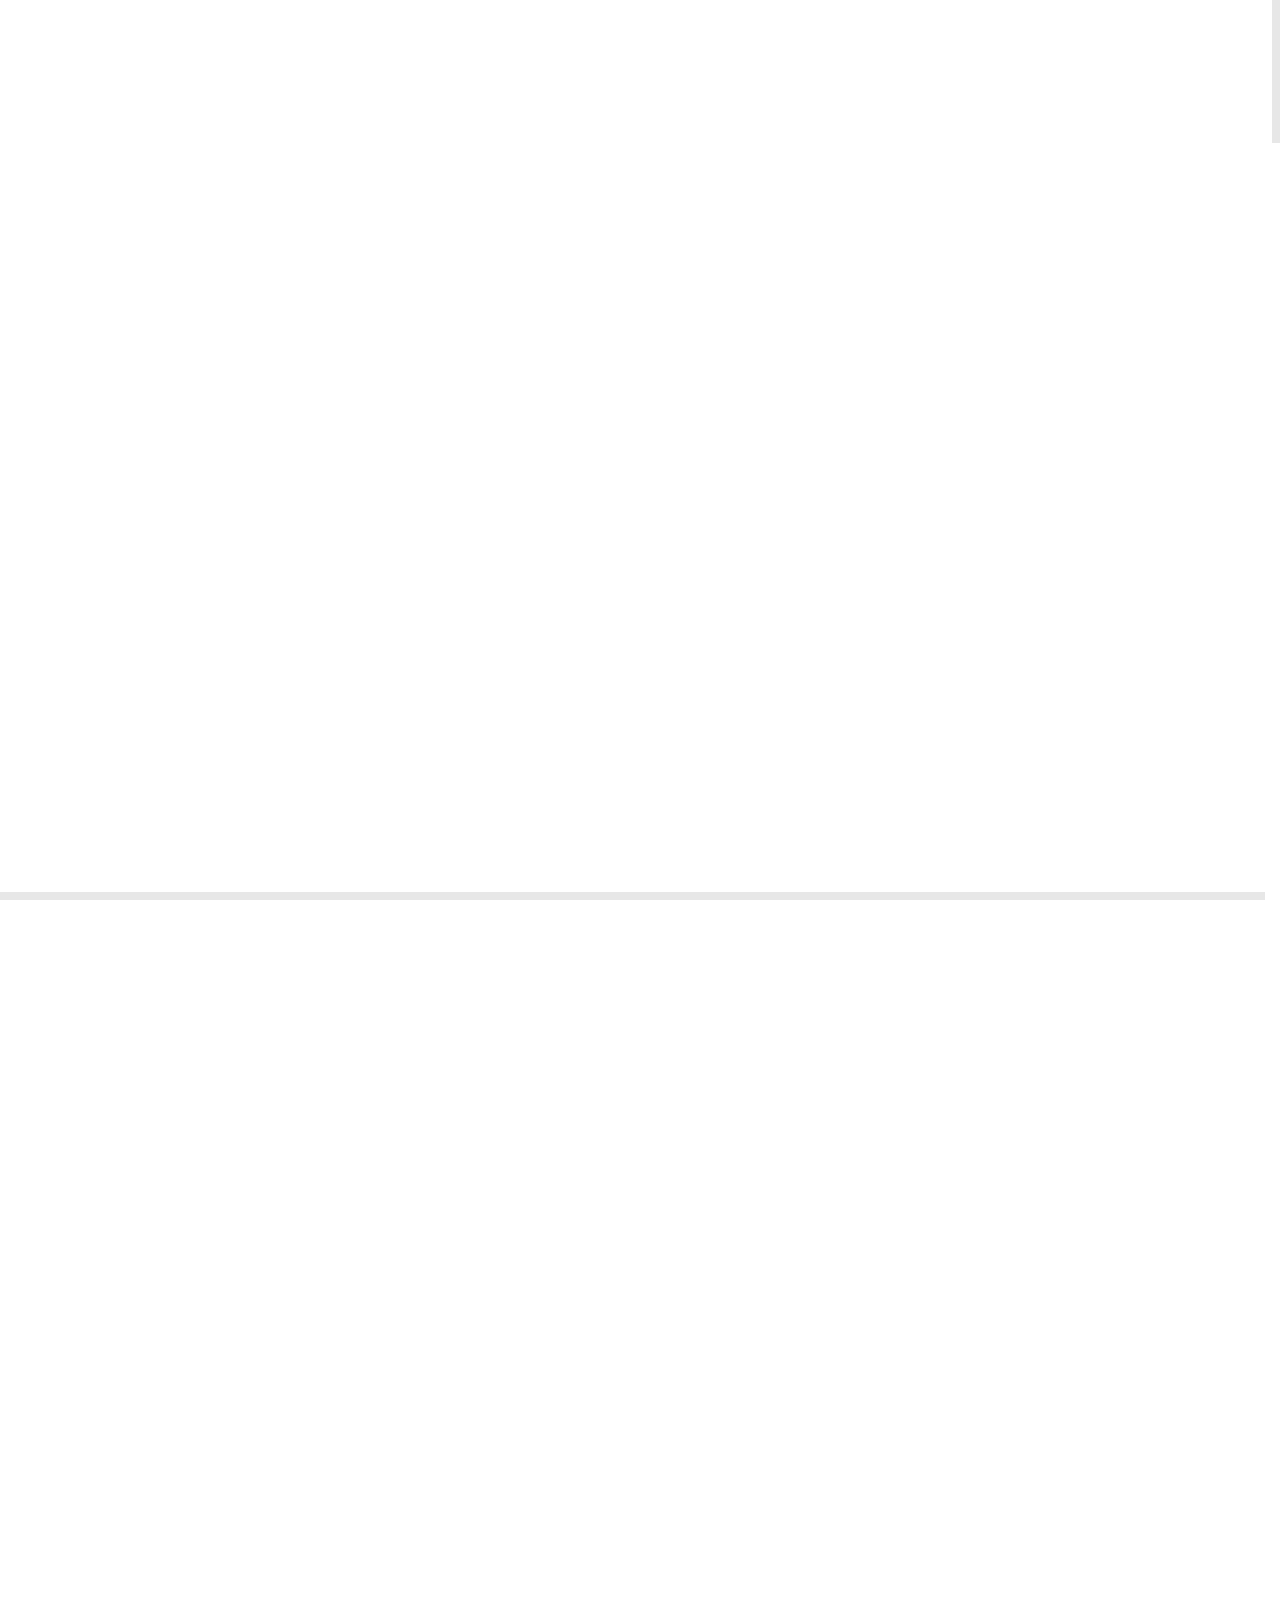
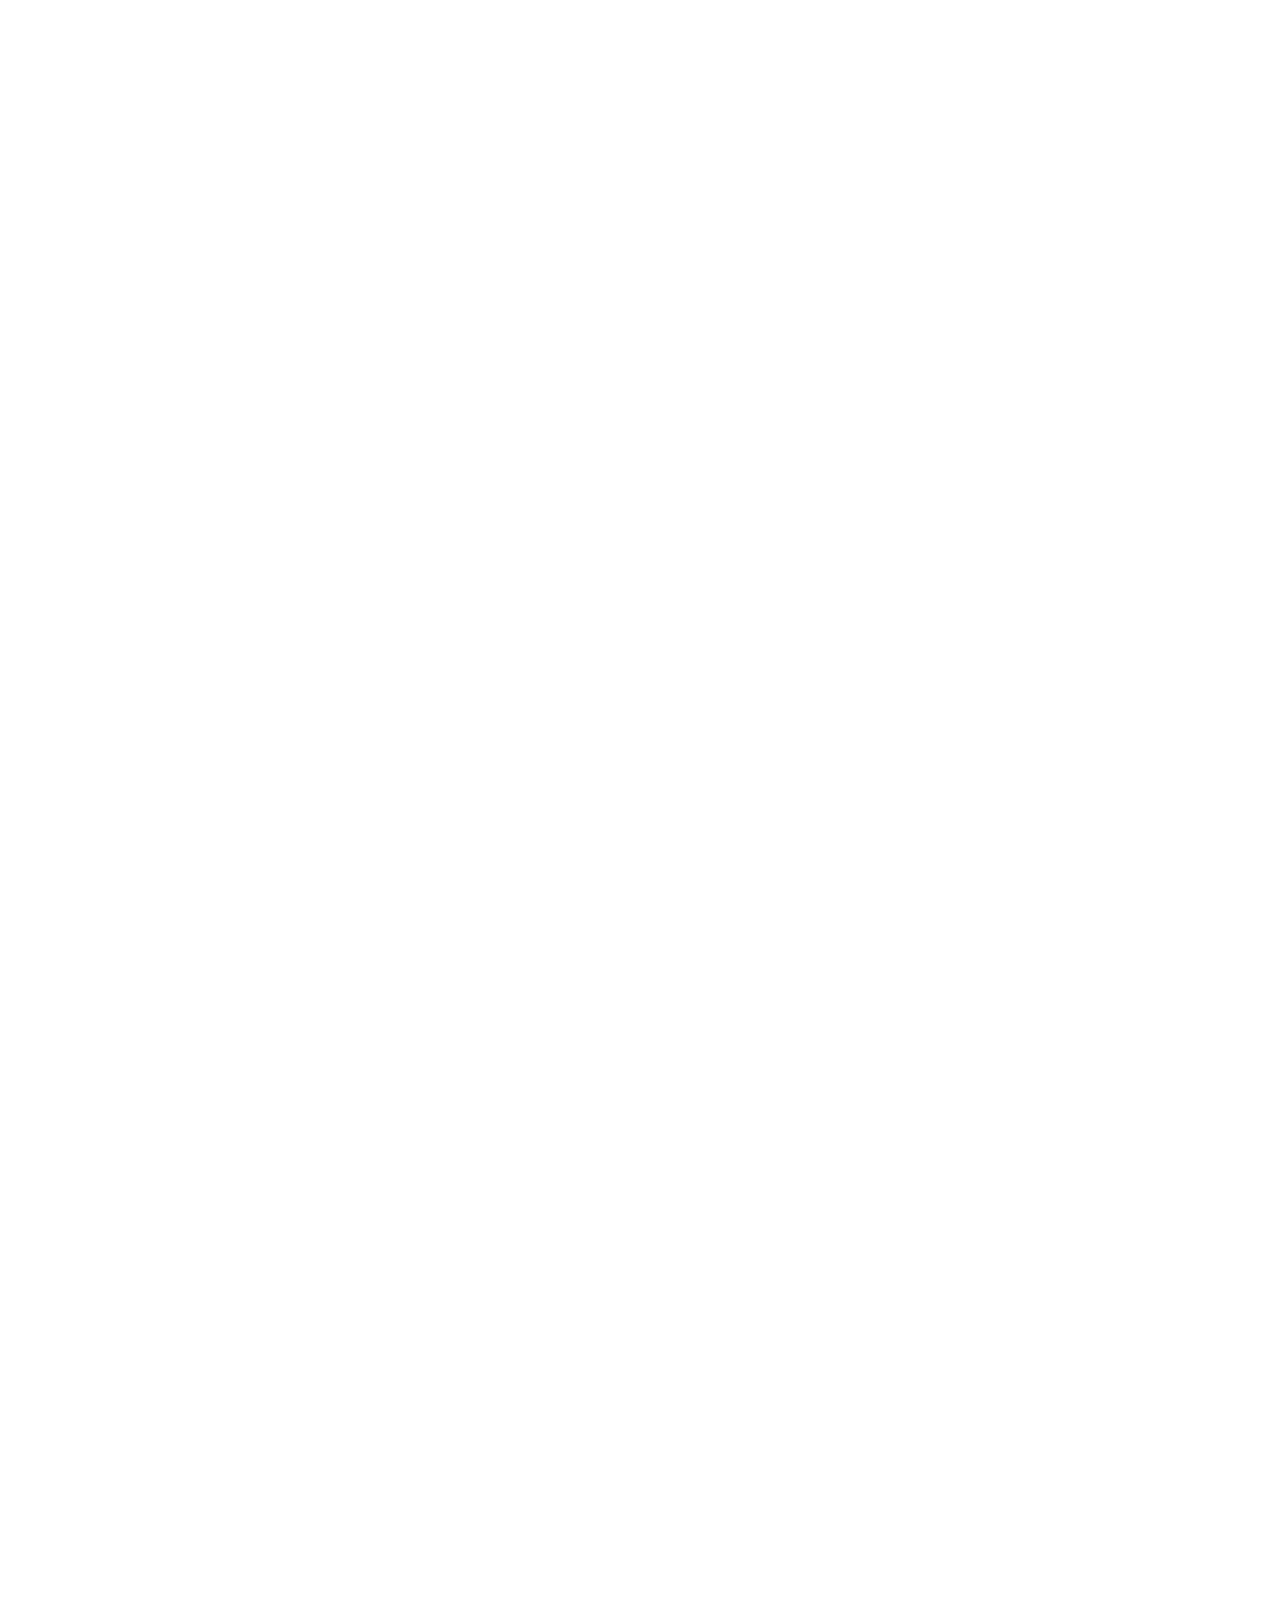
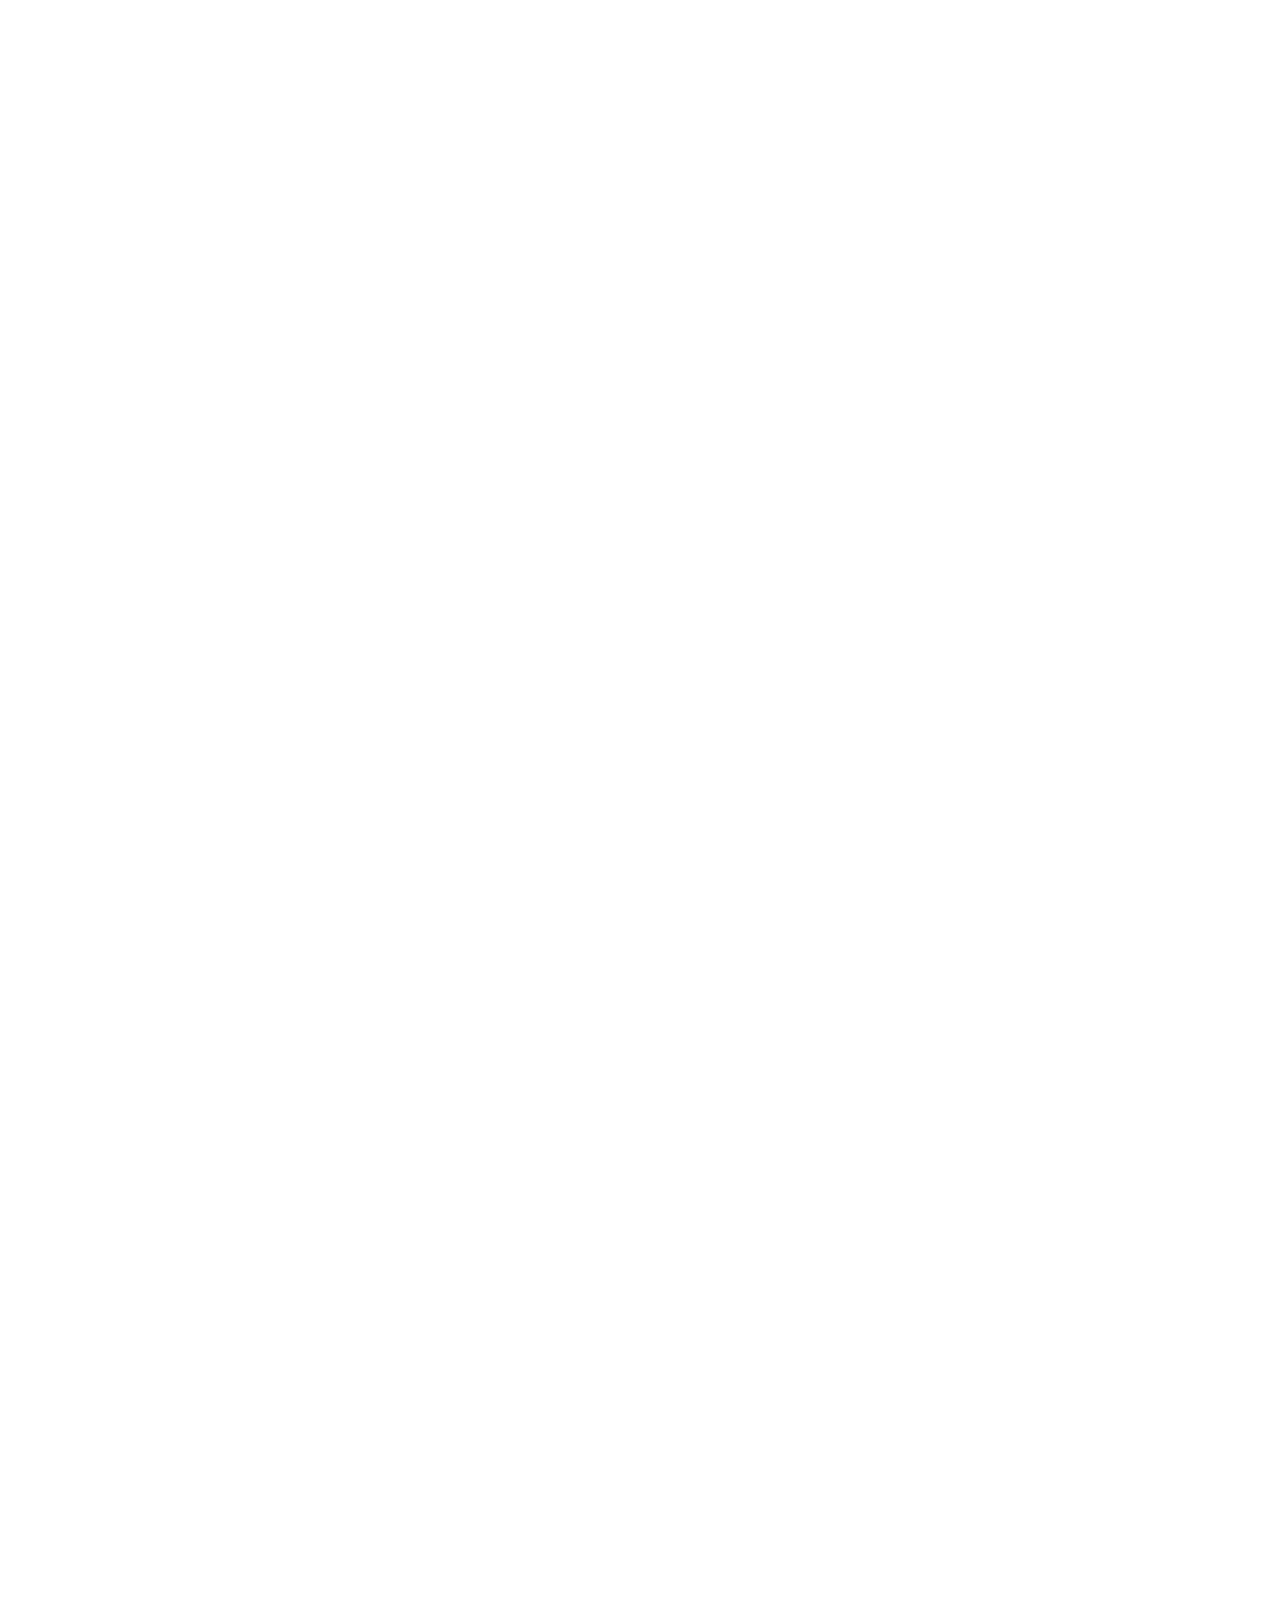
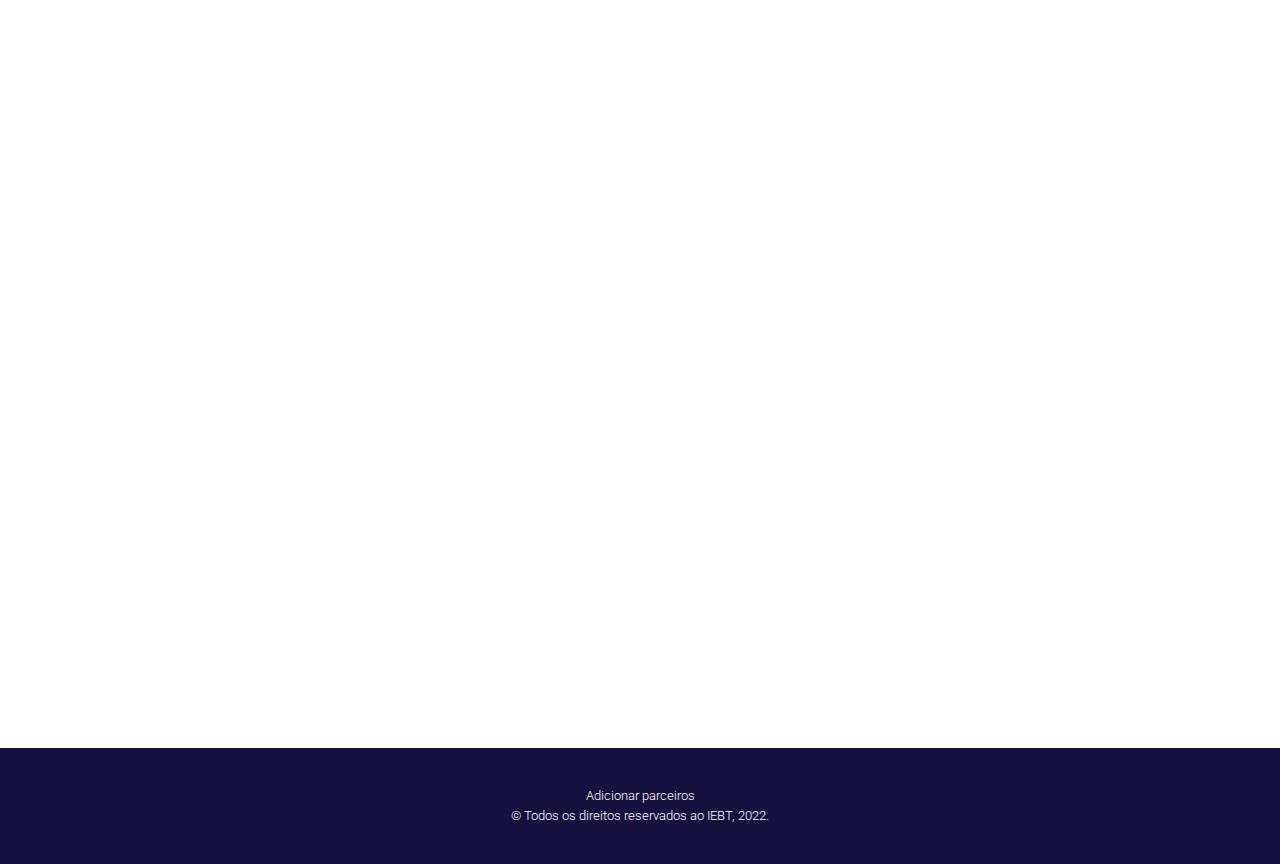
==== commit f7e028e1: "Adicionando conteúdo" ====
--- a/index.html
+++ b/index.html
@@ -176,8 +176,8 @@
 
 					<ul id="myTab" class="nav nav-tabs">
 						<li class="active"><a class="i1" href="#tab1" data-toggle="tab"><i></i><span>Participação</span></a></li>
-						<li><a class="i3" href="#tab3" data-toggle="tab" ><i></i><span>Prática</span></a></li>
-						<li><a class="i2" href="#tab2" data-toggle="tab" ><i></i><span>Ferramentas</span></a></li>
+						<li><a class="i3" href="#tab3" data-toggle="tab" ><i></i><span>Ferramentas</span></a></li>
+						<li><a class="i2" href="#tab2" data-toggle="tab" ><i></i><span>Prática</span></a></li>
 					</ul><!-- CASTOM TAB -->
 					<!-- CASTOM TAB -->
 					<div id="myTabContent" class="tab-content">
@@ -186,17 +186,75 @@
 							<span>Comprovante de participação</span>
 						</div>
 						<div class="tab-pane fade clearfix" id="tab3">
+							<p class="title"><b>Ferramentas</b></p>
+							<span>Acesso a metodologias e ferramentas exclusivas</span>
+						</div>
+						<div class="tab-pane fade clearfix" id="tab2">
 							<p class="title"><b>Prática</b></p>
-							<span>Acesso a metodologias e ferramentas exclusivas</span>
-						</div>
-						<div class="tab-pane fade clearfix" id="tab2">
-							<p class="title"><b>Ferramentas</b></p>
 							<span>Colocar o conhecimento adquirido em prática em empresas de Mariana/MG</span>
 						</div>
+					</div>
+					<div class="purpose_block">
+						<a class="btn btn-active" href="inscricao.html" ><span data-hover="Clique aqui">Inscreva-se</span></a>
 					</div>
 				</div><!-- //CONTAINER -->
 			</div><!-- //CLEAN CODE -->
 		</section><!-- //ABOUT -->		
+
+		<!-- NEWS -->
+		<section id="inscricoes">
+			<div class="purpose_block">
+				<div class="container1">
+					<div class="row2">
+					<h2><b>TRANSFORMAÇÃO DIGITAL PARA</b></h2>
+					<h2><b>MULTIPLICADORES INOVADORES</b></h2>
+					<h4>Você tem</h4>
+					<div id="countdown1" class="countdown">
+						<div class="time">
+						  <h2 id="days1">00</h2>
+						  <small>Dias</small>
+						</div>
+						<div class="time">
+						  <h2 id="hours1">00</h2>
+						  <small>Horas</small>
+						</div>
+						<div class="time">
+						  <h2 id="minutes1">00</h2>
+						  <small>Minutos</small>
+						</div>
+						<div class="time">
+						  <h2 id="seconds1">00</h2>
+						  <small>Segundos</small>
+						</div>
+					  </div>
+					  <h4>para realizar a sua inscrição</h4>
+					</div>
+					</div>
+					<h3><b>Quem pode se inscrever?</b></h3>
+						<div class="row3">
+							<div class="col-sm-6 col-md-3">
+								<div class="service-item">
+								<img src="images/requisitos-inscricao1.png" alt="">
+								<p>Jovens de 18 a 29 anos</p>
+								</div>
+							</div>
+							<div class="col-sm-6 col-md-3">
+								<div class="service-item">
+								<img src="images/requisitos-inscricao3.png" alt="">
+								<p>Moradores de Mariana - MG</p>
+								</div>
+							</div>
+							<div class="col-sm-6 col-md-3">
+								<div class="service-item">
+									<img src="images/requisitos-inscricao2.png" alt="">
+								<p>E apaixonadas por inovação</p>
+								</div>
+							</div>
+						</div>
+					<a class="btn btn-active" href="inscricao.html" ><span data-hover="Clique aqui">Inscreva-se</span></a>
+				</div>
+			</div><!-- //CONTAINER -->
+		</section><!-- //NEWS -->
 		
 		<!-- PROJECTS -->
 		<section id="aprender" class="padbot20">
@@ -209,123 +267,117 @@
 				</div>
 				<div class="container1">
 					<div class="popup2">
-						<a class="btn btn-active" href="#popup1">Diagnóstico INICIAL e acompanhamento de evolução</a>
+						<a class="btn btn-active" href="#popup1"><h5>Diagnóstico INICIAL e acompanhamento de evolução</h5></a>
 						<div id="popup1" class="overlay">
 							<div class="popup">
 								<h2>Diagnóstico INICIAL e acompanhamento de evolução</h2>
 								<a class="close" href="#popup2">&times;</a>
 								<div class="content">
-									Entrevista online e individual de Diagnóstico Inicial para mapear o nível de familiaridade dos participantes com os elementos de Transformação Digital, para alinhamento dos conteúdos a serem abordados no decorrer do programa e criação de um radar para mensurar a evolução do participante no percurso da capacitação. 
-
-									Ao final do programa, também será realizado um Diagnóstico Final que mostrará o avanço obtido ao longo do curso pelo participante.
-								</div>
-							</div>
-						</div>
-						<a class="btn btn-active" href="#popup3">Item 2</a>
+									<p>Entrevista online e individual de Diagnóstico Inicial para mapear o nível de familiaridade dos participantes com os elementos de Transformação Digital, para alinhamento dos conteúdos a serem abordados no decorrer do programa e criação de um radar para mensurar a evolução do participante no percurso da capacitação.</p>
+
+									<p>Ao final do programa, também será realizado um Diagnóstico Final que mostrará o avanço obtido ao longo do curso pelo participante.</p>
+								</div>
+							</div>
+						</div>
+						<a class="btn btn-active" href="#popup3"><h5>Contextualização sobre o universo digital</h5></a>
 						<div id="popup3" class="overlay">
 							<div class="popup">
-								<h2>Item 2</h2>
-								<a class="close" href="#popup2">&times;</a>
-								<div class="content">
-									Texto 2
-								</div>
-							</div>
-						</div>
-						<a class="btn btn-active" href="#popup4">Item 3</a>
+								<h2>Contextualização sobre o universo digital</h2>
+								<a class="close" href="#popup2">&times;</a>
+								<div class="content">
+									<p>Apresentação introdutória sobre os temas de: INOVAÇÃO e TRANSFORMAÇÃO DIGITAL.</p>
+
+									<p>Esta etapa será fundamental para todo o percurso da capacitação e tem como objetivo introduzir os participantes no universo digital para que compreendam os conceitos básicos, os pilares de cada tópico que será abordado, exemplos reais de aplicação e qual a importância no contexto empresarial.</p>
+								</div>
+							</div>
+						</div>
+						<a class="btn btn-active" href="#popup4"><h5>Trilha 0: Rota da transformação digital</h5></a>
 						<div id="popup4" class="overlay">
 							<div class="popup">
-								<h2>Item 3</h2>
-								<a class="close" href="#popup2">&times;</a>
-								<div class="content">
-									Texto 3
-								</div>
-							</div>
-						</div>
-						<a class="btn btn-active" href="#popup5">Item 4</a>
+								<h2>Trilha 0: Rota da transformação digital</h2>
+								<a class="close" href="#popup2">&times;</a>
+								<div class="content">
+									<p>Os participantes serão capacitados através de um treinamento especializado para mensurar o nível de maturidade digital dos negócios por meio do "Diagnóstico de Maturidade Digital". </p>
+
+									<p>Além disso, serão ensinados métodos para aplicação da ferramenta, postura ideal, diante do papel de entrevistador, para captação de informações dos negócios e análise dos resultados obtidos no radar para que ao final da Transformação Digital das empresas, seja possível analisar sua evolução.</p>
+								</div>
+							</div>
+						</div>
+						<a class="btn btn-active" href="#popup5"><h5>Trilha 1 - Navegando no mar da transformação digital</h5></a>
 						<div id="popup5" class="overlay">
 							<div class="popup">
-								<h2>Item 4</h2>
-								<a class="close" href="#popup2">&times;</a>
-								<div class="content">
-									Texto 4
-								</div>
-							</div>
-						</div>
-						<a class="btn btn-active" href="#popup6">Item 5</a>
+								<h2>Trilha 1 - Navegando no mar da transformação digital</h2>
+								<a class="close" href="#popup2">&times;</a>
+								<div class="content">
+									<p>Apresentação de conceitos e conteúdos relacionados a importância do planejamento estratégico para os negócios, modelagem de negócios, construção do Mapa para a Transformação Digital, análise de concorrência e a relevância dos dados para a tomada de decisões.</p>
+
+									<p>O objetivo desta etapa é estruturar uma nova forma de modelar negócios, captar valor e engajar clientes.</p>
+								</div>
+							</div>
+						</div>
+						<a class="btn btn-active" href="#popup6"><h5>Trilha 2 - Conhecendo o seu cliente</h5></a>
 						<div id="popup6" class="overlay">
 							<div class="popup">
-								<h2>Item 5</h2>
-								<a class="close" href="#popup2">&times;</a>
-								<div class="content">
-									Texto 5
-								</div>
-							</div>
-						</div>
-						<a class="btn btn-active" href="#popup7">Item 6</a>
+								<h2>Trilha 2 - Conhecendo o seu cliente</h2>
+								<a class="close" href="#popup2">&times;</a>
+								<div class="content">
+									<p>Apresentação de conceitos e conteúdos relacionados à compreensão dos atuais clientes existentes no negócio, construção de personas e mapas de empatia para identificação adequada do perfil do cliente ideal para empresa, ou seja, reconhecer quem são as possíveis pessoas que dão rentabilidade e geram valor para o negócio.</p>
+
+									<p>Ademais, serão ensinados a importância da jornada e experiência do usuário para retenção de clientes.</p>
+								</div>
+							</div>
+						</div>
+						<a class="btn btn-active" href="#popup7"><h5>Trilha 3 - Cultura da mudança</h5></a>
 						<div id="popup7" class="overlay">
 							<div class="popup">
-								<h2>Item 6</h2>
-								<a class="close" href="#popup2">&times;</a>
-								<div class="content">
-									Texto 6
+								<h2>Trilha 3 - Cultura da mudança</h2>
+								<a class="close" href="#popup2">&times;</a>
+								<div class="content">
+									<p>Nesta trilha será abordado o tema que é essencial em qualquer iniciativa de transformação digital: a cultura de um negócio.</p>
+
+									<p>Será esclarecida a importância da introdução da cultura da mudança em ambiente de transformação, assim como conceitos e práticas, juntamente com ferramentas que auxiliam na implementação da cultura digital para tornar o ambiente receptivo à inovação e confortável para as pessoas contribuírem na transformação do negócio e na incorporação de novas tecnologias em suas atividades.</p>
+								</div>
+							</div>
+						</div>
+						<a class="btn btn-active" href="#popup8"><h5>Trilha 4 - Digitalizando o seu processo</h5></a>
+						<div id="popup8" class="overlay">
+							<div class="popup">
+								<h2>Trilha 4 - Digitalizando o seu processo</h2>
+								<a class="close" href="#popup2">&times;</a>
+								<div class="content">
+									<p>Apresentação de conteúdos relacionados a mapeamento e digitalização dos processos internos e externos existentes na organização, bem como evidenciar a melhoria do desempenho que essas mudanças proporcionam para o negócio.</p>
+
+									<p>Os participantes serão capacitados com os princípios básicos de organização, gestão de processos, metodologias de priorização e implementação do método Kanban e entre outros para que o negócio se torne Digital.</p>
+								</div>
+							</div>
+						</div>
+						<a class="btn btn-active" href="#popup9"><h5>Trilha 5: Desmistificação e implantação de tecnologias digitais</h5></a>
+						<div id="popup9" class="overlay">
+							<div class="popup">
+								<h2>Trilha 5: Desmistificação e implantação de tecnologias digitais</h2>
+								<a class="close" href="#popup2">&times;</a>
+								<div class="content">
+									<p>Introdução das tecnologias digitais e das diferentes ferramentas que são importantes para o processo de transformação digital, bem como as melhores práticas para implementação dentro das empresas, gerenciamento, análise dos resultados e da efetividade.</p>
+
+									<p>Além disso, será abordado um tema bastante atual e útil para qualquer tipo de negócio, que é a introdução do marketing digital nos negócios para alcançar, reter e agregar valor para a marca.</p>
+								</div>
+							</div>
+						</div>
+						<a class="btn btn-active" href="#popup10"><h5>Mentorias nas empresas</h5></a>
+						<div id="popup10" class="overlay">
+							<div class="popup">
+								<h2>Mentorias nas empresas</h2>
+								<a class="close" href="#popup2">&times;</a>
+								<div class="content">
+									<p>Esta etapa do processo terá a duração de 1 mês para aplicação da metodologia e das ferramentas de transformação digital em empresas previamente escolhidas.</p>
+
+									<p>Ela tem como objetivo transformar os participantes em Multiplicadores de Transformação Digital, por meio da fixação de conhecimentos na prática, para que possam executar todos os conhecimentos adquiridos na capacitação e perceber a sua evolução profissional.</p>
 								</div>
 							</div>
 						</div>
 				</div>
 			</div><!-- //CONTAINER -->
 		</section><!-- //TEAM -->
-
-		<!-- NEWS -->
-		<section id="inscricoes">
-			<div class="purpose_block">
-				<div class="container1">
-					<div class="row2">
-					<h2><b>E aí, bora se tornar um multiplicador de transformação digital?</b></h2>
-					<div id="countdown1" class="countdown">
-						<div class="time">
-						  <h2 id="days1">00</h2>
-						  <small>Dias</small>
-						</div>
-						<div class="time">
-						  <h2 id="hours1">00</h2>
-						  <small>Horas</small>
-						</div>
-						<div class="time">
-						  <h2 id="minutes1">00</h2>
-						  <small>Minutos</small>
-						</div>
-						<div class="time">
-						  <h2 id="seconds1">00</h2>
-						  <small>Segundos</small>
-						</div>
-					  </div>
-					</div>
-					</div>
-					<h3><b>Quem pode se inscrever?</b></h3>
-						<div class="row3">
-							<div class="col-sm-6 col-md-3">
-								<div class="service-item">
-								<img src="images/requisitos-inscricao1.png" alt="">
-								<p>Jovens de 18 a 29 anos</p>
-								</div>
-							</div>
-							<div class="col-sm-6 col-md-3">
-								<div class="service-item">
-									<img src="images/requisitos-inscricao2.png" alt="">
-								<p>Pessoas apaixonadas por inovação</p>
-								</div>
-							</div>
-							<div class="col-sm-6 col-md-3">
-								<div class="service-item">
-								<img src="images/requisitos-inscricao3.png" alt="">
-								<p>Moradores de Mariana - MG</p>
-								</div>
-							</div>
-						</div>
-					<a class="btn btn-active" href="inscricao.html" ><span data-hover="Clique aqui">Inscreva-se</span></a>
-				</div>
-			</div><!-- //CONTAINER -->
-		</section><!-- //NEWS -->
 
 		<!-- PROJECTS -->
 		<section id="edital" class="padbot20">
@@ -346,22 +398,72 @@
 			<div class="purpose_block">
 				<!-- CONTAINER -->
 				<div class="container2">
-					<h2><b>Perguntas Frequentes</b></h2>
+					<h2><b>Ainda tem dúvidas?</b></h2>
 				</div>
 					
-				<button class="accordion">Duvida 1</button>
-				<div class="panel">
-				<p>Resposta</p>
-				</div>
-
-				<button class="accordion">Duvida 2</button>
-				<div class="panel">
-				<p>Resposta</p>
-				</div>
-
-				<button class="accordion">Duvida 3</button>
-				<div class="panel">
-				<p>Resposta</p>
+				<button class="accordion">Quem poderá se inscrever para o programa?</button>
+				<div class="panel">
+				<p>Jovens de 18 a 29 anos, residentes na cidade de Mariana/MG, distritos, subdistritos e municípios limítrofes.</p>
+				</div>
+
+				<button class="accordion">Como posso comprovar minha residência?</button>
+				<div class="panel">
+				<p>Serão aceitos como comprovante de residência em seu nome ou de membro do grupo familiar ou membros da mesma residência (exemplo: repúblicas, pensões, pensionatos, entre outros) dos últimos 3 meses Mariana/MG, distritos e/ou municípios limites:</p>
+				<p><strong>*</strong>Contas de água, gás, energia elétrica ou telefone (fixo ou móvel).</p>
+				<p><strong>*</strong>Contrato de aluguel em vigor, com firma do proprietário do imóvel reconhecida em cartório, acompanhado de um dos comprovantes de conta de água, gás, energia elétrica ou telefone em nome do proprietário do imóvel.</p>
+				<p><strong>*</strong>Declaração do proprietário do imóvel que confirme a residência, com firma reconhecida em cartório, acompanhada de um dos comprovantes de conta de água, gás, energia elétrica ou telefone em nome do proprietário do imóvel.</p>
+				<p><strong>*</strong>Declaração anual do Imposto de Renda Pessoa Física (IRPF).</p>
+				<p><strong>*</strong>Demonstrativo ou comunicado do Instituto Nacional do Seguro Social (INSS) ou da Receita Federal do Brasil (RFB).</p>
+				<p><strong>*</strong>Contracheque emitido por órgão público.</p>
+				<p><strong>*</strong>Boleto bancário de mensalidade escolar, de mensalidade de plano de saúde, de condomínio ou de financiamento habitacional.</p>
+				<p><strong>*</strong>Fatura de cartão de crédito.</p>
+				<p><strong>*</strong>Extrato ou demonstrativo bancário de outras contas, correntes ou de poupança.</p>
+				<p><strong>*</strong>Extrato ou demonstrativo bancário de empréstimo ou aplicação financeira.</p>
+				<p><strong>*</strong>Extrato do Fundo de Garantia do Tempo de Serviço (FGTS).</p>
+				<p><strong>*</strong>Guia ou carnê do Imposto Predial e Territorial Urbano (IPTU) ou do Imposto sobre a Propriedade de Veículos Automotores (IPVA).</p>
+				</div>
+
+				<button class="accordion">A minha inscrição já garante a minha participação no programa?</button>
+				<div class="panel">
+				<p>A inscrição não garantirá a sua participação no programa, sendo ainda necessário passar pela fase de processo seletivo, conforme o edital.</p>
+				</div>
+
+				<button class="accordion">Preciso residir em Mariana/MG para participar do Programa “nome”?</button>
+				<div class="panel">
+				<p>O público preferencial para a capacitação é o Mariana/MG, mas caso você seja de alguma das regiões abaixo, também estará apto para concorrer à seleção:</p>
+				<p><strong>*Distritos:</strong>Águas Claras, Santa Rita Durão, Monsenhor Horta, Camargos, Bandeirantes (Ribeirão do Carmo), Padre Viegas (Sumidouro), Cláudio Manoel, Furquim, Passagem de Mariana, Cachoeira do Brumado.</p>
+				<p><strong>*Subdistritos:</strong>Bento Rodrigues e Santo Antônio da Barroca.</p>
+				<p><strong>*Municípios limítrofes:</strong>Ouro Preto, Barra Longa, Diogo de Vasconcelos, Acaiaca, Piranga, Catas Altas e Alvinópolis.</p>
+				</div>
+
+				<button class="accordion">Ao ingressar no programa, todos os participantes receberão a bolsa de auxílio financeiro?</button>
+				<div class="panel">
+				<p>Sim, a bolsa será disponibilizada a todos os participantes selecionados, durante o período de execução do programa, desde que tenham passado pelo processo de seleção e cumpram com os requisitos mencionados no edital.</p>
+				</div>
+
+				<button class="accordion">Os custos para participação presencial serão pagos pelo programa (transporte e alimentação)?</button>
+				<div class="panel">
+				<p>Não, o valor da bolsa disponibilizada contempla os custos de transporte e de alimentação necessários para participação nas atividades presenciais do programa.</p>
+				</div>
+
+				<button class="accordion">As aulas ao vivo ficarão gravadas para consulta ou para possibilidade de não participação?</button>
+				<div class="panel">
+				<p>Sim, as aulas ficarão gravadas para consulta e para o participante assistir depois, caso tenha necessidade.</p>
+				</div>
+
+				<button class="accordion">Qual prazo tenho para assistir as aulas assíncronas?</button>
+				<div class="panel">
+				<p>Os conteúdos seguem uma sequência cronológica, sendo liberados conforme o cronograma do programa e devem ser cumpridos dentro deste prazo.</p>
+				</div>
+
+				<button class="accordion">Os conteúdos seguem uma sequência cronológica, sendo liberados conforme o cronograma do programa e devem ser cumpridos dentro deste prazo</button>
+				<div class="panel">
+				<p>A frequência mínima geral é de 75% de participação em todas as atividades, sejam elas nas aulas síncronas, assíncronas e encontros presenciais. Ressalta-se que a não participação em dois encontros presenciais consecutivos poderá resultar no desligamento do participante do programa.</p>
+				</div>
+
+				<button class="accordion">O programa fornece certificação?</button>
+				<div class="panel">
+				<p>Após a finalização das atividades do programa, alcançando frequência mínima e cumprindo com os requisitos especificados no edital, o participante receberá uma declaração digital que possibilitará comprovar sua participação no programa. Essa declaração poderá ser impressa e agregará valor ao seu currículo.</p>
 				</div>
 			</div>
 		</section><!-- //TEAM -->
--- a/css/style.css
+++ b/css/style.css
@@ -110,7 +110,7 @@
 .padtop0 {padding-top:0 !important;}
 
 .row4 h2 {color:white}
-.row4 {width: 100%;padding: 3%;}
+.row4 {width: 100%;padding: 1%;}
 
 .overlay {
 	position:absolute;
@@ -154,19 +154,19 @@
   }
   
   .popup {
-	margin-top:30%;
-	margin-left: 30%;
-	padding: 20px;
-	background: #fff;
-	border-radius: 5px;
-	width: 40%;
-	position: relative;
-	transition: all 5s ease-in-out;
-  }
+    margin-top: 10%;
+    margin-left: 15%;
+    padding: 20px;
+    background: #fff;
+    border-radius: 5px;
+    width: 70%;
+    position: relative;
+    transition: all 5s ease-in-out;
+}
   
   .popup h2 {
 	margin-top: 0;
-	color: #333;
+	color: #171140;
 	font-family: Tahoma, Arial, sans-serif;
   }
   .popup .close {
@@ -201,6 +201,7 @@
 	  width: 40%;
 	  font-size: 20px;
 	  margin: 1%;
+	  white-space: pre-wrap;
   }
 
 
@@ -216,10 +217,7 @@
 
 
 h1, h2, h3, h4, h5, h6 {
-	margin-top:0;
 	font-family: 'Roboto', sans-serif;
-	text-transform:none;
-	font-weight:300;
 	color:#333;
 }
 h1 {margin:0 0 26px; line-height:46px; font-size:46px;}
@@ -227,9 +225,9 @@
 h2 b {font-weight:500;}
 h3 {margin:0 0 21px; line-height:25px; font-size:22px;}
 h3 b {font-weight:900;font-size:30px; color:white}
-h4 {margin:0 0 34px; line-height:25px; font-size:20px;}
+h4 {line-height:25px; font-size:20px; color: white;}
 h4 b {font-weight:500;}
-h5 {margin:0 0 15px; line-height:20px; font-size:15px;}
+h5 {font-size:80%; display: flex; justify-content: center; text-align: center;}
 h6 {margin:0 0 15px; line-height:20px; font-size:12px;}
 
 .center {text-align:center;}
@@ -702,7 +700,6 @@
 .cleancode_block p.title b {font-weight:200; color: white;}
 
 .cleancode_block span {
-	font-weight:300;
 	line-height:34px;
 	font-size:26px;
 	color:white;
@@ -835,12 +832,31 @@
 .purpose_block {padding:5% 0 5%; text-align: center;}
 
 .purpose_block p {
-	margin-bottom:30px;
-	font-weight:300;
-	line-height:50px;
-	font-size:30px;
-	color:white;
-	margin: 5%;
+	margin-bottom: 30px;
+    font-weight: 300;
+    line-height: 50px;
+    font-size: 30px;
+    color: white;
+	margin-left: 5%;
+    margin-right: 5%;
+}
+
+.purpose_block .content p {
+    margin-bottom: 30px;
+    font-weight: 300;
+    line-height: 50px;
+    font-size: 30px;
+    color: #171140;
+    margin-left: 5%;
+    margin-right: 5%;
+}
+
+.purpose_block .panel p {
+    font-size: 20px;
+    text-align: justify;
+    margin-left: 12%;
+    margin-right: 12%;
+	color: #171140;
 }
 .purpose_block .btn {margin-right:16px;}
 .purpose_block .btn-active {overflow:hidden;border-radius: 10px;}
@@ -867,6 +883,7 @@
 	display: inline-block;
 	transition: all 0.3s ease-in-out; 
 	-webkit-transition: all 0.3s ease-in-out;
+	color:#171140;
 }
 .purpose_block .btn-active:hover span,
 .purpose_block .btn-active:focus span {
@@ -924,6 +941,8 @@
     outline: none;
     transition: 0.4s;
 	font-size: 20px;
+	border-radius: 10px;
+	margin-bottom: 0.5%;
 }
 
 button.accordion.active, button.accordion:hover {
@@ -951,7 +970,7 @@
 
 div.panel.show {
     opacity: 1;
-    max-height: 500px;
+    max-height: 100%;
 }
 
 #feature {
@@ -2065,6 +2084,10 @@
 	h3 b {font-size: 100%;}
 
 	.top_slider .contents .purpose_block {padding:0 0 5%; text-align: center;}
+
+	h5 {
+		font-size: 60%;
+	}
 	
 }
 
@@ -2239,6 +2262,28 @@
 	.respond_clear {clear:both; height:0; font-size:0;}
 
 	.menu_block {max-width: 768px;}
+
+	.row2 {
+		margin-left: 5%;
+		margin-right: 5%;
+	}
+
+	h5 {
+		font-size: 50%;
+	}
+
+	.popup {
+		margin-top: 12%;
+	}
+
+	.purpose_block .container1 .popup2 h2 {
+		font-size: 40px;
+	}
+
+	.purpose_block .container1 .popup2 p {
+		font-size: 20px;
+		line-height: 100%;
+	}
 
 }
 
@@ -2375,6 +2420,28 @@
 	.respond_clear {clear:both; height:0; font-size:0;}
 
 	.menu_block {max-width: 767px;}
+
+	.row2 {
+		margin-left: 5%;
+		margin-right: 5%;
+	}
+
+	h5 {
+		font-size: 50%;
+	}
+
+	.popup {
+		margin-top: 12%;
+	}
+
+	.purpose_block .container1 .popup2 h2 {
+		font-size: 40px;
+	}
+
+	.purpose_block .container1 .popup2 p {
+		font-size: 20px;
+		line-height: 100%;
+	}
 	
 	
 }
@@ -2413,7 +2480,7 @@
 	.row3 .service-item p {font-size: 15px;}
 	
 	
-	.purpose_block .btn {padding:10px; margin:10px 5px 0 0;}
+	.purpose_block .btn {padding:10px; margin:10px 0px 5px 5px;}
 	
 	
 	.cleancode_block p.title {font-size:26px; line-height:26px;}
@@ -2467,6 +2534,36 @@
 
 	.menu_block {max-width: 425px;}
 
+	.cleancode_block {
+		max-height: 780px;
+	}
+
+	.purpose_block {
+		padding-top: 0px;
+	}
+
+	button.accordion {
+		font-size: 15px;
+	}
+
+	.purpose_block .panel p {
+		font-size: 15px;
+	}
+
+	.popup {
+		margin-top: 20%;
+		margin-left: 10%;
+		width: 80%;
+	}
+
+	.purpose_block .container1 .popup2 h2 {
+		font-size: 30px;
+	}
+
+	.purpose_block .container1 .popup2 p {
+		font-size: 15px;
+	}
+
 }
 
 @media (max-width: 376px) {
@@ -2479,17 +2576,27 @@
 	.top_slider .contents .head-title {font-size: 40px;}
 	.cleancode_block p.title1 b {font-size: 40px;}
 
-	.purpose_block p {font-size: 14px; margin-left: 2%; margin-right: 2%;}
+	.purpose_block p {font-size: 14px; margin-left: 7%; margin-right: 7%;}
 
 	.cleancode_block .nav-tabs {display: flex; justify-content: center;}
 	.cleancode_block .nav-tabs li {display: flex; justify-content: center;width:80px}
 	.cleancode_block .nav-tabs li a span {font-size: 12px;}
 
-	.cleancode_block { max-height: 620px;}
-
-	h2 b {font-size: 24px;}
+	h2 b {font-size: 20px;}
+
+	h2 b {
+		 line-height: 0px;
+	}
 
 	.menu_block {max-width: 375px;}
+
+	.purpose_block .container1 .popup2 p {
+		font-size: 12px;
+	}
+
+	.popup {
+		margin-top: 30%;
+	}
 
 }
 
@@ -2505,9 +2612,9 @@
 	.top_slider .col-lg-6 .contents .head-title {font-size: 30px; line-height:60px}
 	.top_slider .col-lg-6 .contents .tagp {font-size: 15px;}
 
-	.purpose_block p {font-size: 12px; margin-left: 4%; margin-right: 4%;}
-
-	.cleancode_block {padding-top: 28px; max-height: 560px;}
+	.purpose_block p {font-size: 12px;}
+
+	.cleancode_block {padding-top: 28px;}
 
 	.cleancode_block p.title1 b {font-size: 40px;}
 
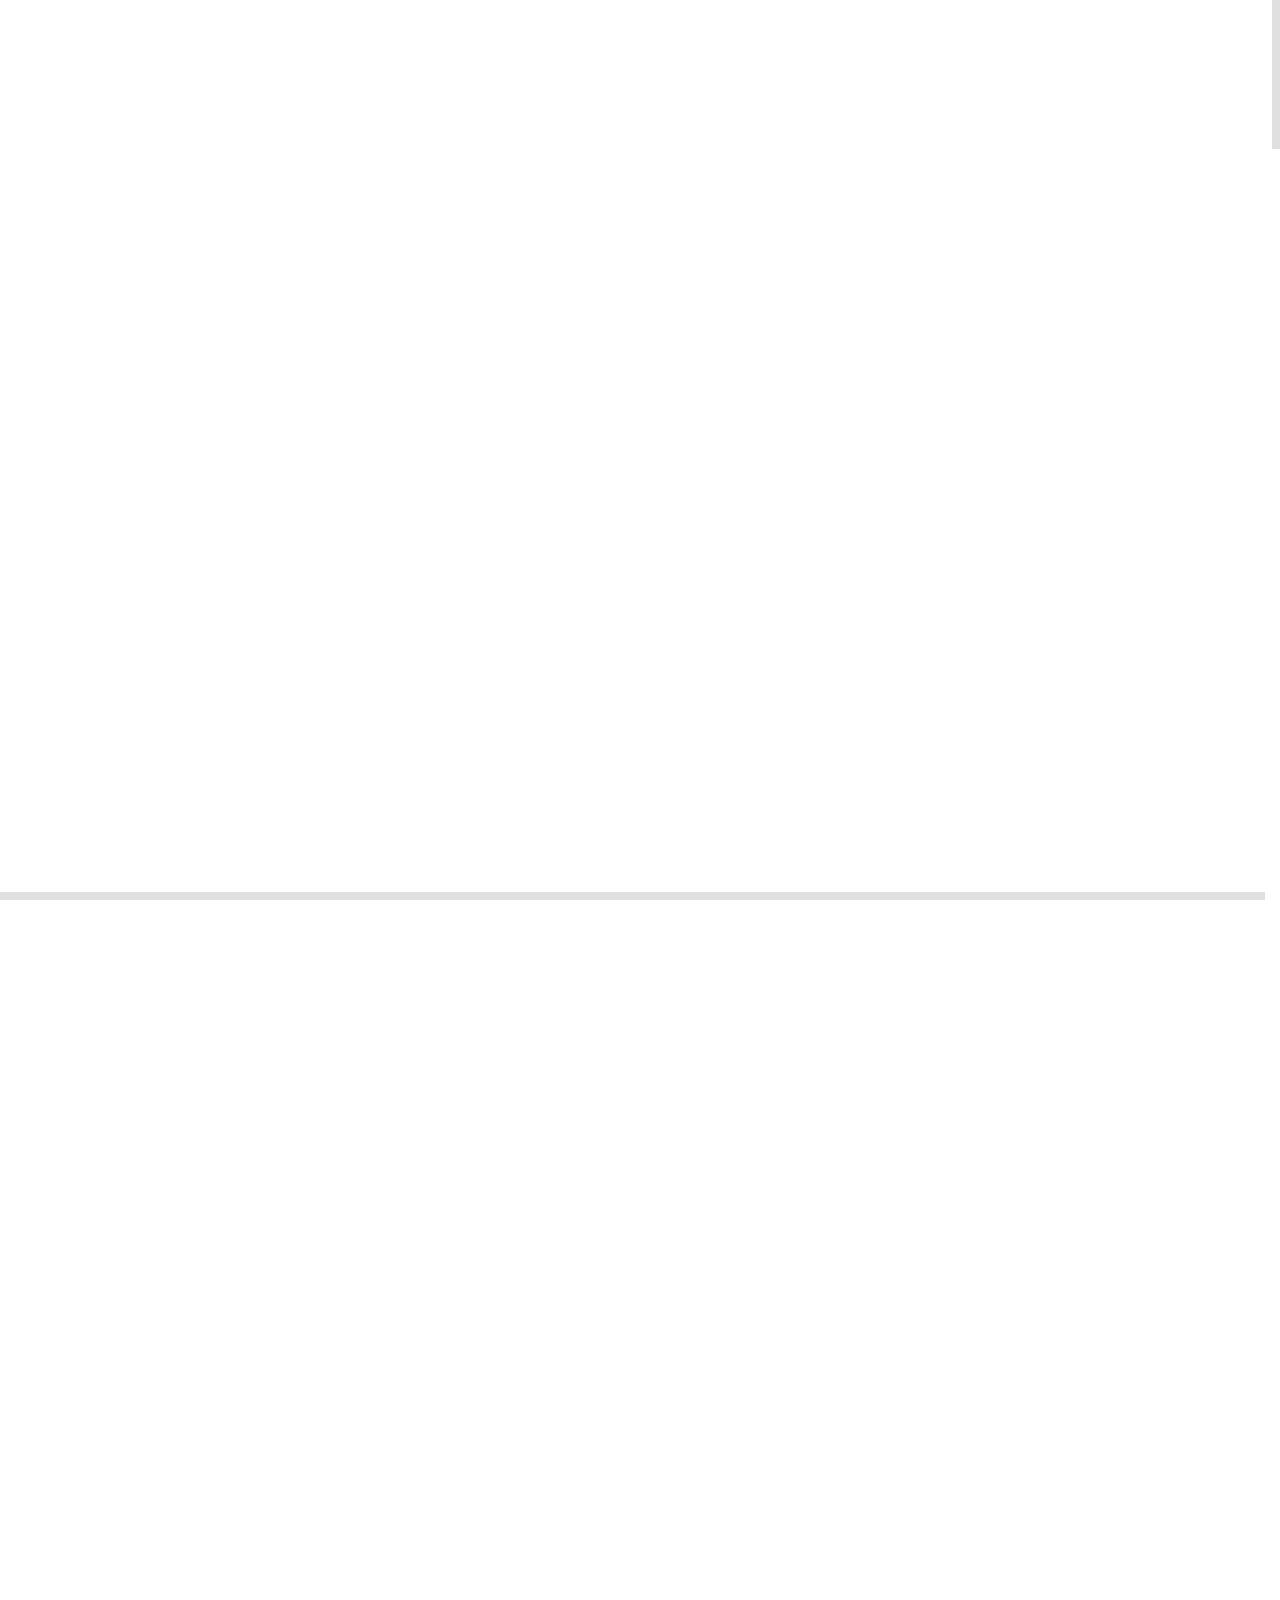
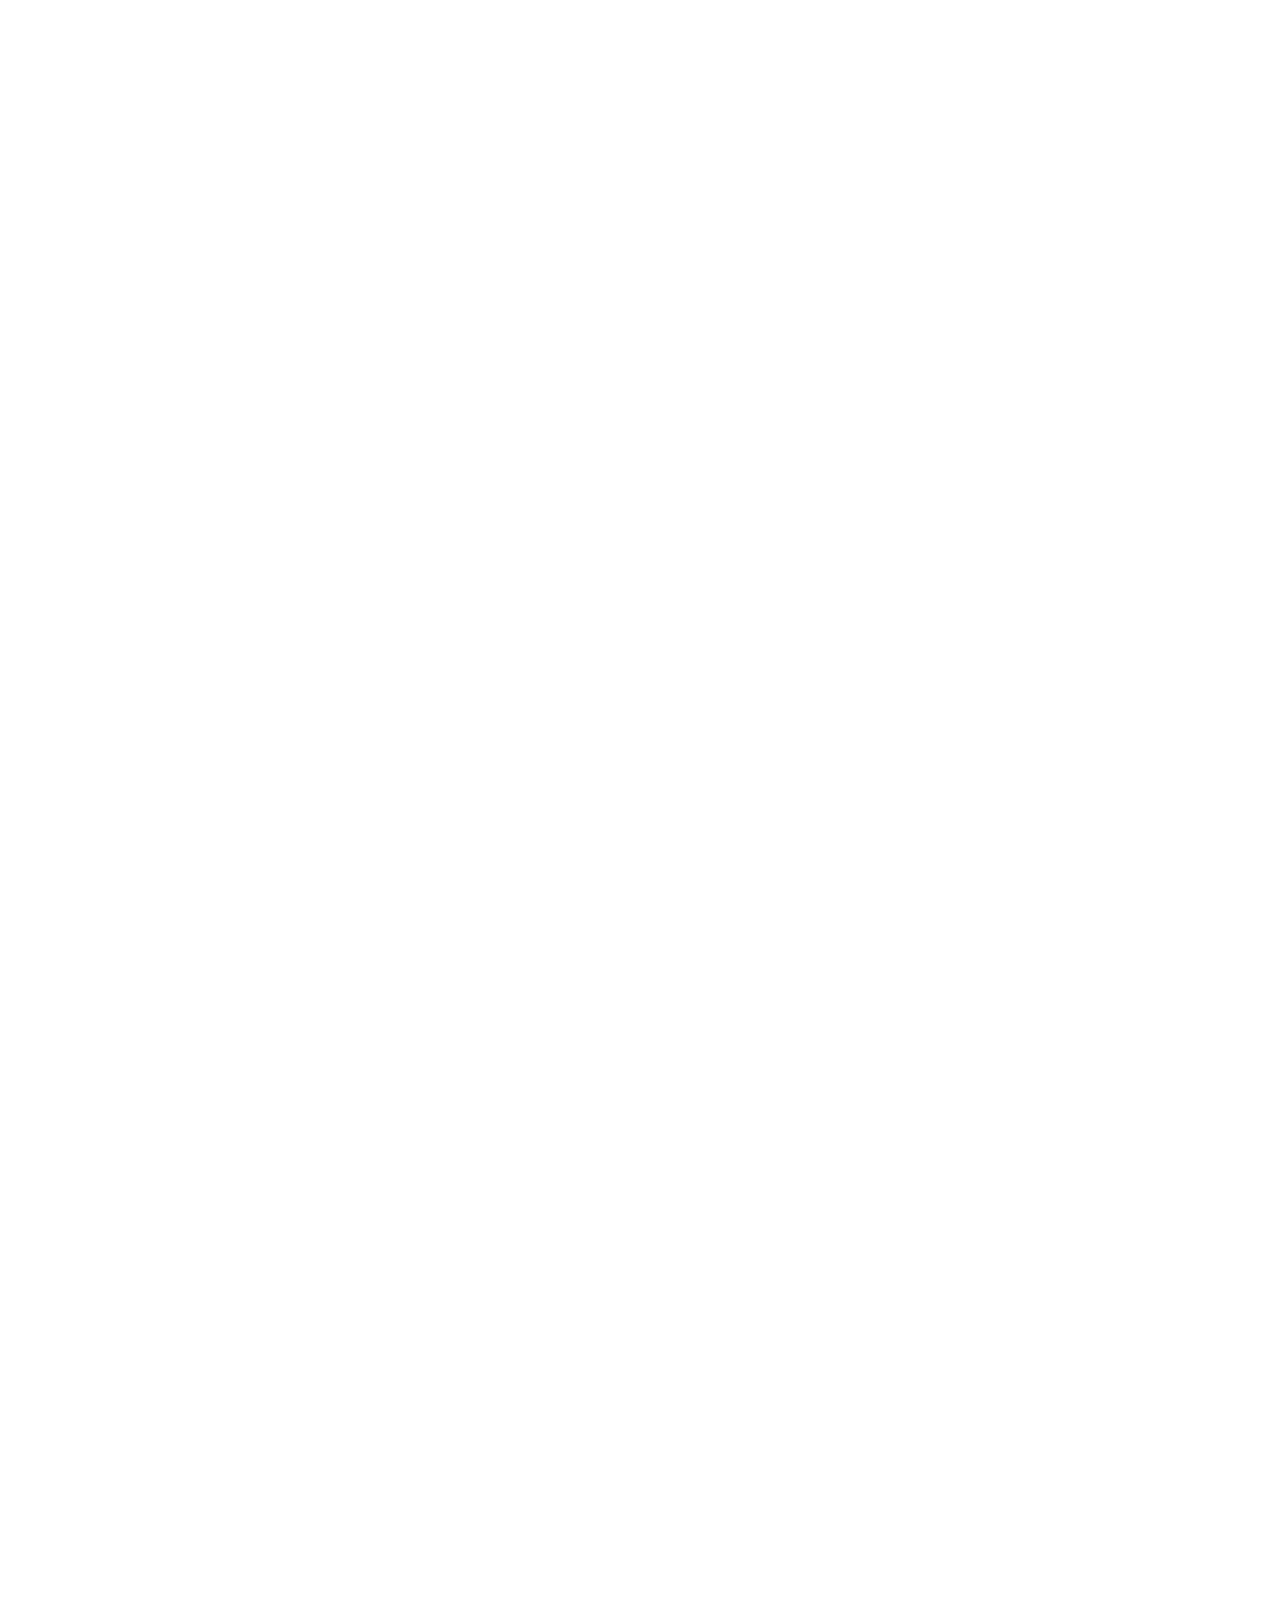
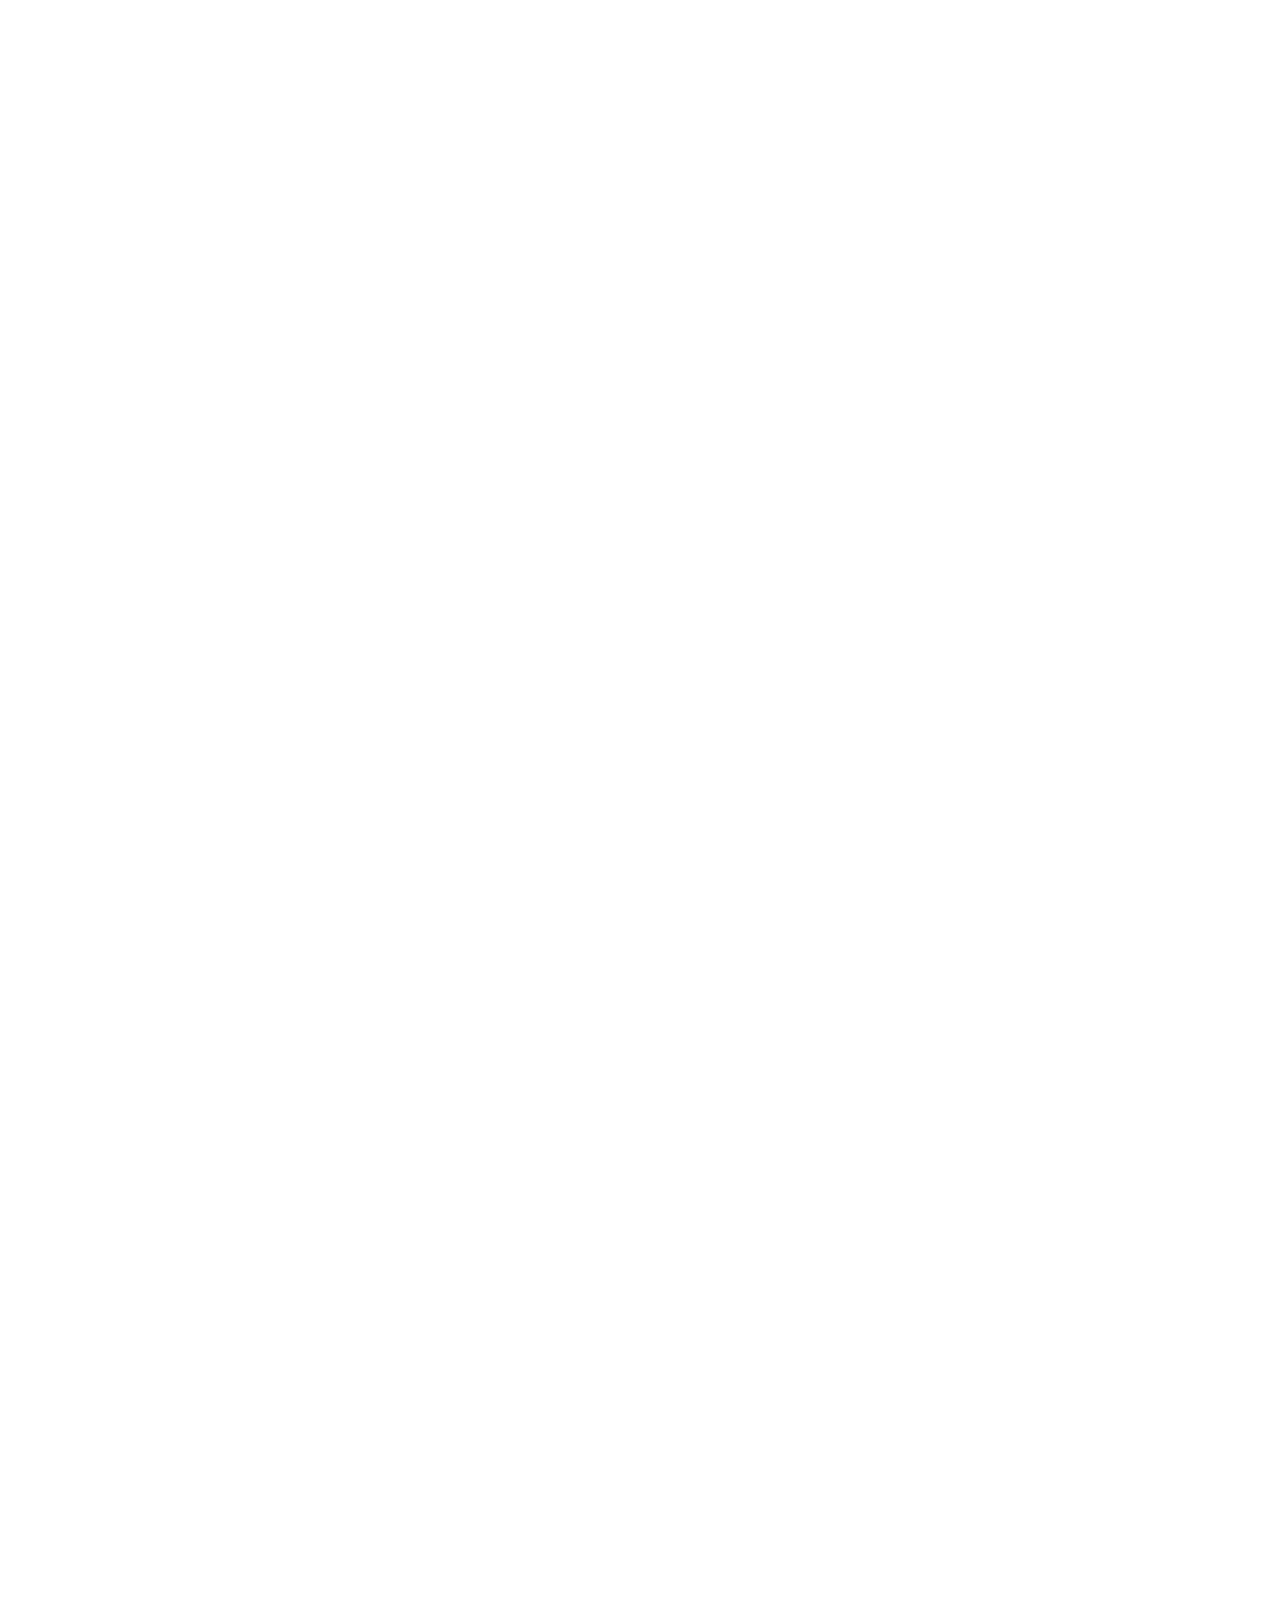
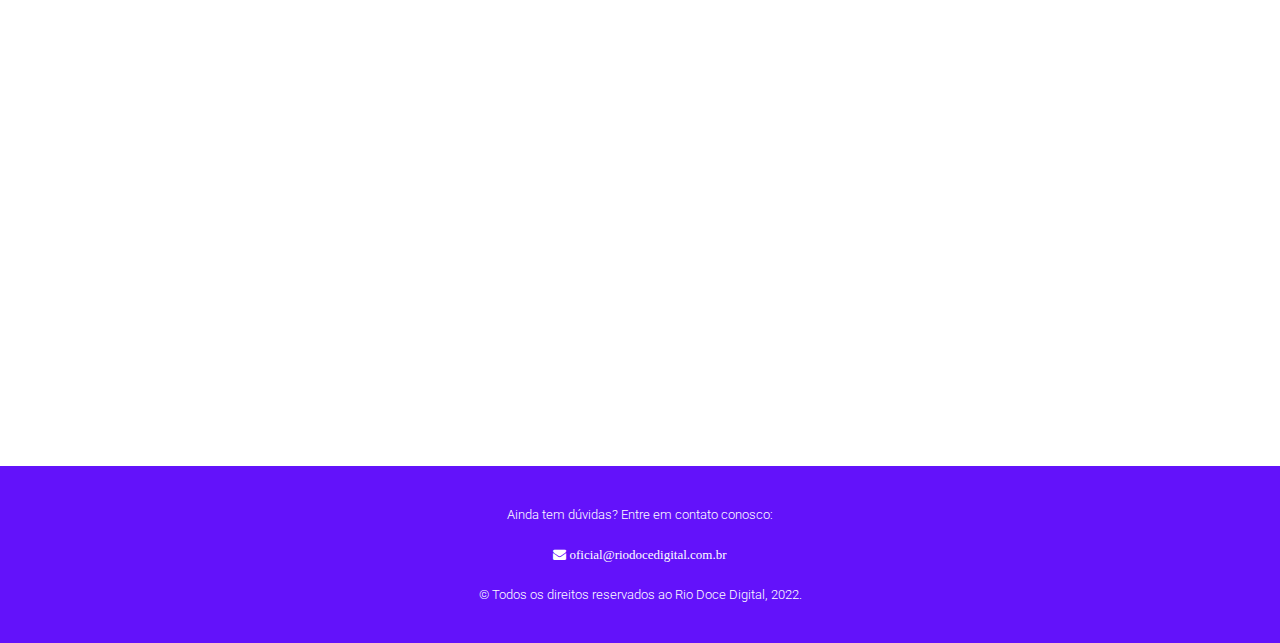
==== commit 8ce6c9f1: "Inclusão da nova ID visual" ====
--- a/index.html
+++ b/index.html
@@ -8,7 +8,7 @@
 	<meta name="description" content="">
 	<meta name="author" content="">
 	
-	<link rel="shortcut icon" href="images/favicon.ico">
+	<link rel="shortcut icon" href="images/favicon.png">
     
 	<!-- CSS -->
 	<link href="css/bootstrap.min.css" rel="stylesheet" type="text/css" />
@@ -87,37 +87,37 @@
 				<div class="container clearfix">
 					
 					<!-- LOGO -->
-					<div class="logo pull-left">
-						<a href="index.html" ><span class="b1">w</span><span class="b2">h</span><span class="b3">i</span><span class="b4">t</span><span class="b5">e</span></a>
+					<div class="pull-left">
+						<a href="index.html" ><img class = "logo" src="images/logo.png" alt=""></a>
 					</div><!-- //LOGO -->
 
 					<!-- MENU -->
 					<div class="pull-right">
 						<nav class="navmenu center">
-							<ul>
-								<li><a class="i0" href="#"><i></i><span>Inscrições</span></a></li>
+							<div id="countdown" class="countdown">
+								<div class="time">
+								<h2 id="days">00</h2>
+								<small>Dias</small>
+								</div>
+								<div class="time">
+								<h2 id="hours">00</h2>
+								<small>Horas</small>
+								</div>
+								<div class="time">
+								<h2 id="minutes">00</h2>
+								<small>Minutos</small>
+								</div>
+								<div class="time">
+								<h2 id="seconds">00</h2>
+								<small>Segundos</small>
+								</div>
+							</div>
+							<ul class="botoes">
+								<li><a class="i0" href="inscricao.html"><i></i><span>Inscrições</span></a></li>
 								<li><a class="i0" href="#"><i></i><span>Edital</span></a></li>
 							</ul>
 						</nav>
 					</div><!-- //MENU -->
-					<div id="countdown" class="countdown">
-						<div class="time">
-						<h2 id="days">00</h2>
-						<small>Dias</small>
-						</div>
-						<div class="time">
-						<h2 id="hours">00</h2>
-						<small>Horas</small>
-						</div>
-						<div class="time">
-						<h2 id="minutes">00</h2>
-						<small>Minutos</small>
-						</div>
-						<div class="time">
-						<h2 id="seconds">00</h2>
-						<small>Segundos</small>
-						</div>
-					</div>
 				</div><!-- //MENU BLOCK -->
 			</div><!-- //CONTAINER -->
 		</header><!-- //HEADER -->
@@ -126,11 +126,11 @@
 		<section id="home" class="padbot0">
 				
 			<!-- TOP SLIDER -->
-			<div class="flexslider top_slider" style="height: 704px">
+			<div class="flexslider top_slider" style="height: 770px">
 					<div class="contents">
-						<h2 class="head-title"><b>Capacitação em</b></h2>
-						<h2 class="head-title">Transformação Digital</h2>
-						<p class="tagp">Prepare-se para ser capacitado em TRANSFORMAÇÃO DIGITAL e para multiplicar seus conhecimentos de forma prática nas empresas de Mariana - MG. Através de uma metodologia exclusiva e independente de sua formação profissional, seja um agente transformador da sua região.</p>
+						<h2 class="head-title">CAPACITAÇÃO EM</h2>
+						<h2 class="head-title"><b>TRANSFORMAÇÃO DIGITAL</b></h2>
+						<p class="tagp">Prepare-se para ser capacitado em <strong>TRANSFORMAÇÃO DIGITAL</strong> e para multiplicar seus conhecimentos de forma prática nas empresas de Mariana - MG. Através de uma metodologia exclusiva e independente de sua formação profissional, seja um agente transformador da sua região.</p>
 						<div class="row1">
 							<div class="col-sm-6 col-md-3">
 								<div class="service-item">
@@ -170,8 +170,8 @@
 				<!-- CONTAINER -->
 				<div class="container" data-appear-top-offset="-200" data-animated="fadeInUp">
 					<div class="tab-pane fade in active1 clearfix" id="tab7">
-						<p class="title1"><b>Motivos Para Garantir</b></p>
-						<p class="title1"><b>Sua Inscrição</b></p>
+						<p class="title1">MOTIVOS PARA GARANTIR</p>
+						<p class="title1"><b>SUA INSCRIÇÃO</b></p>
 					</div>
 
 					<ul id="myTab" class="nav nav-tabs">
@@ -206,9 +206,9 @@
 			<div class="purpose_block">
 				<div class="container1">
 					<div class="row2">
-					<h2><b>TRANSFORMAÇÃO DIGITAL PARA</b></h2>
+					<h2>TRANSFORMAÇÃO DIGITAL PARA</h2>
 					<h2><b>MULTIPLICADORES INOVADORES</b></h2>
-					<h4>Você tem</h4>
+					<h4><b>Você tem</b></h4>
 					<div id="countdown1" class="countdown">
 						<div class="time">
 						  <h2 id="days1">00</h2>
@@ -227,10 +227,10 @@
 						  <small>Segundos</small>
 						</div>
 					  </div>
-					  <h4>para realizar a sua inscrição</h4>
-					</div>
-					</div>
-					<h3><b>Quem pode se inscrever?</b></h3>
+					  <h4><b>para realizar a sua inscrição</b></h4>
+					</div>
+					</div>
+					<h3><b><u>QUEM PODE SE INSCREVER?</u></b></h3>
 						<div class="row3">
 							<div class="col-sm-6 col-md-3">
 								<div class="service-item">
@@ -241,7 +241,7 @@
 							<div class="col-sm-6 col-md-3">
 								<div class="service-item">
 								<img src="images/requisitos-inscricao3.png" alt="">
-								<p>Moradores de Mariana - MG</p>
+								<p>Que residem na região de Mariana - MG</p>
 								</div>
 							</div>
 							<div class="col-sm-6 col-md-3">
@@ -261,8 +261,8 @@
 			<!-- CONTAINER -->
 			<div class="purpose_block">
 				<div class="row4">
-					<h2><b>O que você irá aprender?</b></h2>
-					<p>Você irá entender como a Transformação Digital representa um processo decisivo para os negócios que querem continuar relevantes na sociedade em que vivemos. Serão apresentados os aspectos teóricos, estudos de casos atuais e atividades práticas para potencializar a compreensão dos temas abordados.</p>
+					<h2><b>O QUE VOCÊ IRÁ APRENDER?</b></h2>
+					<p>Você irá entender como a <b>Transformação Digital</b> representa um processo decisivo para os negócios que querem continuar relevantes na sociedade em que vivemos. Serão apresentados os aspectos teóricos, estudos de casos atuais e atividades práticas para potencializar a compreensão dos temas abordados.</p>
 					<p>Dessa forma, você será capaz de conduzir uma Transformação Digital em empresas, transformando culturas empresariais e gerando resultado! </p>
 				</div>
 				<div class="container1">
@@ -270,7 +270,7 @@
 						<a class="btn btn-active" href="#popup1"><h5>Diagnóstico INICIAL e acompanhamento de evolução</h5></a>
 						<div id="popup1" class="overlay">
 							<div class="popup">
-								<h2>Diagnóstico INICIAL e acompanhamento de evolução</h2>
+								<h2>DIAGNÓSTICO INICIAL E ACOMPANHAMENTO DE EVOLUÇÃO</h2>
 								<a class="close" href="#popup2">&times;</a>
 								<div class="content">
 									<p>Entrevista online e individual de Diagnóstico Inicial para mapear o nível de familiaridade dos participantes com os elementos de Transformação Digital, para alinhamento dos conteúdos a serem abordados no decorrer do programa e criação de um radar para mensurar a evolução do participante no percurso da capacitação.</p>
@@ -282,10 +282,10 @@
 						<a class="btn btn-active" href="#popup3"><h5>Contextualização sobre o universo digital</h5></a>
 						<div id="popup3" class="overlay">
 							<div class="popup">
-								<h2>Contextualização sobre o universo digital</h2>
-								<a class="close" href="#popup2">&times;</a>
-								<div class="content">
-									<p>Apresentação introdutória sobre os temas de: INOVAÇÃO e TRANSFORMAÇÃO DIGITAL.</p>
+								<h2>CONTEXTUALIZAÇÃO SOBRE O UNIVERSO DIGITAL</h2>
+								<a class="close" href="#popup2">&times;</a>
+								<div class="content">
+									<p>Apresentação introdutória sobre os temas de: <strong>INOVAÇÃO e TRANSFORMAÇÃO DIGITAL.</strong></p>
 
 									<p>Esta etapa será fundamental para todo o percurso da capacitação e tem como objetivo introduzir os participantes no universo digital para que compreendam os conceitos básicos, os pilares de cada tópico que será abordado, exemplos reais de aplicação e qual a importância no contexto empresarial.</p>
 								</div>
@@ -294,10 +294,10 @@
 						<a class="btn btn-active" href="#popup4"><h5>Trilha 0: Rota da transformação digital</h5></a>
 						<div id="popup4" class="overlay">
 							<div class="popup">
-								<h2>Trilha 0: Rota da transformação digital</h2>
-								<a class="close" href="#popup2">&times;</a>
-								<div class="content">
-									<p>Os participantes serão capacitados através de um treinamento especializado para mensurar o nível de maturidade digital dos negócios por meio do "Diagnóstico de Maturidade Digital". </p>
+								<h2>TRILHA 0: ROTA DA TRANSFORMAÇÃO DIGITAL</h2>
+								<a class="close" href="#popup2">&times;</a>
+								<div class="content">
+									<p>Os participantes serão capacitados através de um treinamento especializado para mensurar o nível de maturidade digital dos negócios por meio do <strong>"Diagnóstico de Maturidade Digital".</strong></p>
 
 									<p>Além disso, serão ensinados métodos para aplicação da ferramenta, postura ideal, diante do papel de entrevistador, para captação de informações dos negócios e análise dos resultados obtidos no radar para que ao final da Transformação Digital das empresas, seja possível analisar sua evolução.</p>
 								</div>
@@ -306,10 +306,10 @@
 						<a class="btn btn-active" href="#popup5"><h5>Trilha 1 - Navegando no mar da transformação digital</h5></a>
 						<div id="popup5" class="overlay">
 							<div class="popup">
-								<h2>Trilha 1 - Navegando no mar da transformação digital</h2>
-								<a class="close" href="#popup2">&times;</a>
-								<div class="content">
-									<p>Apresentação de conceitos e conteúdos relacionados a importância do planejamento estratégico para os negócios, modelagem de negócios, construção do Mapa para a Transformação Digital, análise de concorrência e a relevância dos dados para a tomada de decisões.</p>
+								<h2>TRILHA 1 - NAVEGANDO NO MAR DA TRANSFORMAÇÃO DIGITAL</h2>
+								<a class="close" href="#popup2">&times;</a>
+								<div class="content">
+									<p>Apresentação de conceitos e conteúdos relacionados a importância do planejamento estratégico para os negócios, modelagem de negócios, construção do <strong>Mapa para a Transformação Digital</strong>, análise de concorrência e a relevância dos dados para a tomada de decisões.</p>
 
 									<p>O objetivo desta etapa é estruturar uma nova forma de modelar negócios, captar valor e engajar clientes.</p>
 								</div>
@@ -318,7 +318,7 @@
 						<a class="btn btn-active" href="#popup6"><h5>Trilha 2 - Conhecendo o seu cliente</h5></a>
 						<div id="popup6" class="overlay">
 							<div class="popup">
-								<h2>Trilha 2 - Conhecendo o seu cliente</h2>
+								<h2>TRILHA 2 - CONHECENDO O SEU CLIENTE</h2>
 								<a class="close" href="#popup2">&times;</a>
 								<div class="content">
 									<p>Apresentação de conceitos e conteúdos relacionados à compreensão dos atuais clientes existentes no negócio, construção de personas e mapas de empatia para identificação adequada do perfil do cliente ideal para empresa, ou seja, reconhecer quem são as possíveis pessoas que dão rentabilidade e geram valor para o negócio.</p>
@@ -330,10 +330,10 @@
 						<a class="btn btn-active" href="#popup7"><h5>Trilha 3 - Cultura da mudança</h5></a>
 						<div id="popup7" class="overlay">
 							<div class="popup">
-								<h2>Trilha 3 - Cultura da mudança</h2>
-								<a class="close" href="#popup2">&times;</a>
-								<div class="content">
-									<p>Nesta trilha será abordado o tema que é essencial em qualquer iniciativa de transformação digital: a cultura de um negócio.</p>
+								<h2>TRILHA 3 - CULTURA DA MUDANÇA</h2>
+								<a class="close" href="#popup2">&times;</a>
+								<div class="content">
+									<p>Nesta trilha será abordado o tema que é essencial em qualquer iniciativa de transformação digital: <strong>a cultura de um negócio.</strong></p>
 
 									<p>Será esclarecida a importância da introdução da cultura da mudança em ambiente de transformação, assim como conceitos e práticas, juntamente com ferramentas que auxiliam na implementação da cultura digital para tornar o ambiente receptivo à inovação e confortável para as pessoas contribuírem na transformação do negócio e na incorporação de novas tecnologias em suas atividades.</p>
 								</div>
@@ -342,19 +342,19 @@
 						<a class="btn btn-active" href="#popup8"><h5>Trilha 4 - Digitalizando o seu processo</h5></a>
 						<div id="popup8" class="overlay">
 							<div class="popup">
-								<h2>Trilha 4 - Digitalizando o seu processo</h2>
+								<h2>TRILHA 4 - DIGITALIZANDO O SEU PROCESSO</h2>
 								<a class="close" href="#popup2">&times;</a>
 								<div class="content">
 									<p>Apresentação de conteúdos relacionados a mapeamento e digitalização dos processos internos e externos existentes na organização, bem como evidenciar a melhoria do desempenho que essas mudanças proporcionam para o negócio.</p>
 
-									<p>Os participantes serão capacitados com os princípios básicos de organização, gestão de processos, metodologias de priorização e implementação do método Kanban e entre outros para que o negócio se torne Digital.</p>
+									<p>Os participantes serão capacitados com os princípios básicos de organização, gestão de processos, metodologias de priorização e implementação do método Kanban e entre outros para que o negócio se torne <strong>Digital.</strong></p>
 								</div>
 							</div>
 						</div>
 						<a class="btn btn-active" href="#popup9"><h5>Trilha 5: Desmistificação e implantação de tecnologias digitais</h5></a>
 						<div id="popup9" class="overlay">
 							<div class="popup">
-								<h2>Trilha 5: Desmistificação e implantação de tecnologias digitais</h2>
+								<h2>TRILHA 5: DESMISTIFICAÇÃO E IMPLANTAÇÃO DE TECNOLOGIAS DIGITAIS</h2>
 								<a class="close" href="#popup2">&times;</a>
 								<div class="content">
 									<p>Introdução das tecnologias digitais e das diferentes ferramentas que são importantes para o processo de transformação digital, bem como as melhores práticas para implementação dentro das empresas, gerenciamento, análise dos resultados e da efetividade.</p>
@@ -363,15 +363,15 @@
 								</div>
 							</div>
 						</div>
-						<a class="btn btn-active" href="#popup10"><h5>Mentorias nas empresas</h5></a>
+						<a id="mudar_cor" class="btn btn-active" href="#popup10"><h5>Mentorias nas empresas</h5></a>
 						<div id="popup10" class="overlay">
 							<div class="popup">
-								<h2>Mentorias nas empresas</h2>
-								<a class="close" href="#popup2">&times;</a>
-								<div class="content">
-									<p>Esta etapa do processo terá a duração de 1 mês para aplicação da metodologia e das ferramentas de transformação digital em empresas previamente escolhidas.</p>
-
-									<p>Ela tem como objetivo transformar os participantes em Multiplicadores de Transformação Digital, por meio da fixação de conhecimentos na prática, para que possam executar todos os conhecimentos adquiridos na capacitação e perceber a sua evolução profissional.</p>
+								<h2>MENTORIAS NAS EMPRESAS</h2>
+								<a class="close" href="#popup2">&times;</a>
+								<div class="content">
+									<p>Esta etapa do processo terá a duração de <strong>1 mês</strong> para aplicação da metodologia e das ferramentas de transformação digital em empresas previamente escolhidas.</p>
+
+									<p>Ela tem como objetivo transformar os participantes em <strong>Multiplicadores de Transformação Digital</strong>, por meio da fixação de conhecimentos na prática, para que possam executar todos os conhecimentos adquiridos na capacitação e perceber a sua evolução profissional.</p>
 								</div>
 							</div>
 						</div>
@@ -385,8 +385,8 @@
 			<div class="purpose_block">
 				<div class="container1">
 					<div class="row">
-						<h2><b>Conheça o Edital!</b></h2>
-						<p>Acesse o <strong>Edital do Programa Rio Doce Digital</strong> e confira todas as informações que você precisa saber antes de realizar a sua inscrição. Nele,  você encontrará os detalhes sobre as informações gerais do programa, cronograma, as responsabilidades do participante, informações sobre a bolsa de capacitação e entre outros esclarecimentos que estarão disponíveis.</p>
+						<h2><b>CONHEÇA O EDITAL!</b></h2>
+						<p>Acesse o <b>Edital do Programa Rio Doce Digital</b> e confira todas as informações que você precisa saber antes de realizar a sua inscrição. Nele,  você encontrará os detalhes sobre as informações gerais do programa, cronograma, as responsabilidades do participante, informações sobre a bolsa de capacitação e entre outros esclarecimentos que estarão disponíveis.</p>
 						<a class="btn btn-active" href="#" ><span data-hover="Baixar">Acesse o Edital</span></a>
 					</div>
 				</div>
@@ -397,9 +397,8 @@
 		<section id="duvidas">
 			<div class="purpose_block">
 				<!-- CONTAINER -->
-				<div class="container2">
-					<h2><b>Ainda tem dúvidas?</b></h2>
-				</div>
+					<h2><b>PERGUNTAS</b></h2>
+					<h3><strong>FREQUENTES</strong></h3>
 					
 				<button class="accordion">Quem poderá se inscrever para o programa?</button>
 				<div class="panel">
@@ -428,7 +427,7 @@
 				<p>A inscrição não garantirá a sua participação no programa, sendo ainda necessário passar pela fase de processo seletivo, conforme o edital.</p>
 				</div>
 
-				<button class="accordion">Preciso residir em Mariana/MG para participar do Programa “nome”?</button>
+				<button class="accordion">Preciso residir em Mariana/MG para participar do Programa Rio Doce Digital?</button>
 				<div class="panel">
 				<p>O público preferencial para a capacitação é o Mariana/MG, mas caso você seja de alguma das regiões abaixo, também estará apto para concorrer à seleção:</p>
 				<p><strong>*Distritos:</strong>Águas Claras, Santa Rita Durão, Monsenhor Horta, Camargos, Bandeirantes (Ribeirão do Carmo), Padre Viegas (Sumidouro), Cláudio Manoel, Furquim, Passagem de Mariana, Cachoeira do Brumado.</p>
@@ -469,7 +468,6 @@
 		</section><!-- //TEAM -->
 
 		<script>
-		
 			var acc = document.getElementsByClassName("accordion");
 			var i;
 	
@@ -489,14 +487,16 @@
 			<div class="bg-black text-center py-5">
 				<div class="container px-5">
 					<div class="text-white-50 small">
-						<div class="mb-2">Adicionar parceiros</div>
-						<div class="mb-2">&copy; Todos os direitos reservados ao IEBT, 2022.</div>
+						<p>Ainda tem dúvidas? Entre em contato conosco:</p>
+						<p><i class="fa fa-envelope"> oficial@riodocedigital.com.br</i></p>
+						<div class="mb-2">&copy; Todos os direitos reservados ao Rio Doce Digital, 2022.</div>
 					</div>
 				</div>
 			</div>
 		</div>
 	</section><!-- //TEAM -->
 
+
 	<!-- Feedback Modal-->
 
 	
--- a/css/style.css
+++ b/css/style.css
@@ -43,7 +43,7 @@
 
 .purpose_block1{
 	padding:3%;
-	background-color: #171140;
+	background-color: #6312FA;
 }
 
 .bg-black.text-center.py-5{
@@ -110,6 +110,15 @@
 .padtop0 {padding-top:0 !important;}
 
 .row4 h2 {color:white}
+
+#aprender .purpose_block .row4 h2 {
+    padding-top: 5%;
+}
+
+#edital .purpose_block .container1 .row h2 {
+    padding-top: 5%;
+}
+
 .row4 {width: 100%;padding: 1%;}
 
 .overlay {
@@ -136,6 +145,32 @@
   .button:hover {
 	background: #06D85F;
   }
+
+  .pull-left {
+    display: flex;
+    width: 30%;
+}
+
+.pull-right {
+    width: 70%;
+}
+
+.pull-left a {
+    max-width: 80%;
+	display: flex;
+	justify-content: center;
+	text-align: center;
+}
+
+.pull-left a .logo {
+    max-width: 80%;
+    padding: 10px 0px;
+}
+
+.botoes {
+	padding-left: 20%;
+	justify-content: right;
+}
   
   .overlay {
 	position: fixed;
@@ -166,7 +201,7 @@
   
   .popup h2 {
 	margin-top: 0;
-	color: #171140;
+	color: #1C0A94;
 	font-family: Tahoma, Arial, sans-serif;
   }
   .popup .close {
@@ -221,7 +256,7 @@
 	color:#333;
 }
 h1 {margin:0 0 26px; line-height:46px; font-size:46px;}
-h2 {margin:0 0 26px; line-height:50px; font-size:60px; color:#171140}
+h2 {margin:0 0 26px; line-height:50px; font-size:60px; color:#1C0A94}
 h2 b {font-weight:500;}
 h3 {margin:0 0 21px; line-height:25px; font-size:22px;}
 h3 b {font-weight:900;font-size:30px; color:white}
@@ -230,7 +265,7 @@
 h5 {font-size:80%; display: flex; justify-content: center; text-align: center;}
 h6 {margin:0 0 15px; line-height:20px; font-size:12px;}
 
-.center {text-align:center;}
+.center {display: flex;text-align:center;}
 .right {text-align:right;}
 
 .color_text {color:#30a67c;}
@@ -273,11 +308,49 @@
 }
 .btn:focus, .btn:hover {color:#333; border-color:#333;}
 
-.contents .btn-active {font-size: 35px;background-color:white; color:#171140; border-color:white; display:flex;justify-content: center;}
-.contents .btn-active:hover {color:#171140;}
-
-.btn-active {background-color:#fff; color:#171140; border-color:#fff;}
-.btn-active:hover {color:#171140;}
+.contents .btn-active {font-size: 35px;background-color:white; color:#1C0A94; border-color:white; display:flex;justify-content: center;}
+.contents .btn-active:hover {color:#1C0A94;}
+
+.btn-active {background-color:#fff; color:#1C0A94; border-color:#fff;}
+.btn-active:hover {color:#1C0A94;}
+
+#metodologia .container .purpose_block .btn-active {background-color:#FF24A6; color:#1CFFD1; border-color:#FF24A6;}
+#metodologia .container .purpose_block .btn-active span {color:#1CFFD1;}
+
+#metodologia .container .purpose_block .btn-active span:before {color: #FF24A6;}
+
+#metodologia .container .purpose_block .btn-active:hover span:before {color:#1CFFD1;}
+
+#metodologia .container .purpose_block .btn-active:hover span,
+#metodologia .container .purpose_block .btn-active:focus span {
+	color:#FF24A6;
+}
+
+#inscricoes .purpose_block .btn-active {background-color:#6312FA; color:white; border-color:#6312FA;}
+#inscricoes .purpose_block .btn-active span {color:white;}
+
+#inscricoes .purpose_block .btn-active span:before {color: #6312FA;}
+
+#inscricoes .purpose_block .btn-active:hover span:before {color:white;}
+
+#inscricoes .purpose_block .btn-active:hover span,
+#inscricoes .purpose_block .btn-active:focus span {
+	color:#6312FA;
+}
+
+#mudar_cor {background-color:#1CFFD1; color:#1C0A94; border-color:#1CFFD1;}
+
+#edital .purpose_block .container1 .row .btn-active {background-color:#1CFFD1; color:#1C0A94; border-color:#1CFFD1;}
+#edital .purpose_block .container1 .row .btn-active span {color:#1C0A94;}
+
+#edital .purpose_block .container1 .row .btn-active span:before {color: #1CFFD1;}
+
+#edital .purpose_block .container1 .row .btn-active:hover span:before {color:#1C0A94;}
+
+#edital .purpose_block .container1 .row .btn-active:hover span,
+#edital .purpose_block .container1 .row .btn-active:focus span {
+	color:#1CFFD1;
+}
 
 
 .btn-lg {padding:19px 30px; font-size:18px;}
@@ -334,7 +407,7 @@
 .row2{
 	font-size: 15px;
 	padding-top: 2%;
-	padding-bottom: 5%;
+	padding-bottom: 1%;
 	color:white;
 }
 
@@ -396,9 +469,47 @@
 	right:0;
 	height:80px;
 	width:100%;
-	background-color:#fff;
+	background-color:#DCEAF2;
 	box-shadow:0 2px 3px rgba(0,0,0,0.1);
 }
+
+#home .top_slider .contents .head-title b {
+	color:#1CFFD1;
+}
+
+#home .top_slider .contents .tagp strong {
+	color:#1CFFD1;
+}
+
+#oprograma .cleancode_block .container p b {
+    color: #1CFFD1;
+}
+
+#inscricoes .container1 h2 b {
+    color: #1CFFD1;
+}
+
+#inscricoes .container1 h4 b {
+    color: #1CFFD1;
+}
+
+#aprender .purpose_block .row4 p b {
+    color: #1CFFD1;
+}
+
+#edital .purpose_block .container1 .row p b {
+    color: #1CFFD1;
+}
+
+#duvidas .purpose_block h2 {
+	padding-top: 5%;
+}
+
+#duvidas .purpose_block h3 strong {
+	font-size: 50px;
+	color: #FF24A6;
+}
+
 
 .navmenu ul li {
 	position:relative;
@@ -411,14 +522,14 @@
 	text-transform:uppercase;
 	font-weight:900;
 	line-height:20px;
-	font-size:13px;
-	color:#666;
+	font-size:20px;
+	color:#1C0A94;
 	transition: all 0.3s ease-in-out; 
 	-webkit-transition: all 0.3s ease-in-out;
 }
 .navmenu li:hover a,
 .navmenu li.active a {
-	color:#333;
+	color:#6312FA;
 }
 
 /* Sub menu */
@@ -513,6 +624,7 @@
 
 .purpose_block .container1 .row2 h2 {
 	color: white;
+	padding-top: 3%;
 }
 
 .purpose_block .container1 .row2 small {
@@ -523,9 +635,15 @@
 	color: white;
 }
 
+#countdown1 {
+	display: flex;
+	justify-content: center;
+	padding: 15px;
+  }
+
   .countdown {
 	display: flex;
-	justify-content: center;
+	justify-content: left;
 	padding: 15px;
   }
   
@@ -538,7 +656,7 @@
   
   .time h2 {
 	margin: 0 0 5px;
-	font-size: 50px;
+	font-size: 40px;
   }
   
   @media (max-width: 500px) {
@@ -684,8 +802,8 @@
 .cleancode_block p.title1 {
 	margin:0 0 17px;
 	font-weight:100;
-	line-height:80px;
-	font-size:80px;
+	line-height:50px;
+	font-size:60px;
 	color:#fff;
 }
 
@@ -829,12 +947,12 @@
 
 
 /* __________ Multi Purpose __________ */
-.purpose_block {padding:5% 0 5%; text-align: center;}
+.purpose_block {padding:1% 0 5%; text-align: center;}
 
 .purpose_block p {
 	margin-bottom: 30px;
     font-weight: 300;
-    line-height: 50px;
+    line-height: 30px;
     font-size: 30px;
     color: white;
 	margin-left: 5%;
@@ -846,9 +964,13 @@
     font-weight: 300;
     line-height: 50px;
     font-size: 30px;
-    color: #171140;
+    color: #1C0A94;
     margin-left: 5%;
     margin-right: 5%;
+}
+
+.purpose_block .content p strong {
+    color: #FF24A6;
 }
 
 .purpose_block .panel p {
@@ -856,7 +978,7 @@
     text-align: justify;
     margin-left: 12%;
     margin-right: 12%;
-	color: #171140;
+	color: #1C0A94;
 }
 .purpose_block .btn {margin-right:16px;}
 .purpose_block .btn-active {overflow:hidden;border-radius: 10px;}
@@ -931,8 +1053,8 @@
 
 
 button.accordion {
-    background-color: rgb(244, 244, 244);
-    color: #444;
+    background-color: #1C0A94;
+    color: white;
     cursor: pointer;
     padding: 18px;
     width: 75%;
@@ -946,7 +1068,7 @@
 }
 
 button.accordion.active, button.accordion:hover {
-    background-color: #ddd;
+    background-color: #6312FA;
 }
 
 div.panel {
@@ -2057,6 +2179,10 @@
 
 @media (max-width: 1024px) {
 
+	.botoes {
+		padding-left: 0%;
+	}
+
 	.countdown{
 		padding: 22px;
 	}
@@ -2086,8 +2212,34 @@
 	.top_slider .contents .purpose_block {padding:0 0 5%; text-align: center;}
 
 	h5 {
-		font-size: 60%;
-	}
+		font-size: 80%;
+	}
+
+	.flexslider.top_slider {
+		height: 687px;
+	}
+
+	#duvidas .purpose_block h3 strong {
+		font-size: 35px;
+	}
+
+	.popup h2 {
+		font-size: 35px;
+	}
+
+	.purpose_block p {
+		font-size: 20px;
+	}
+
+	.popup {
+		width: 90%;
+		margin-left: 5%;
+	}
+
+	.pull-left a .logo {
+		max-width: 100%;
+	}
+
 	
 }
 
@@ -2095,7 +2247,7 @@
 	.parallax, .cleancode_block, #team {background-attachment:scroll !important; background-size:100% auto !important; -webkit-background-size:100% auto !important;}
 	
 	
-	h2 {font-size:35px; line-height:35px;}
+	h2 {font-size:45px; line-height:35px;}
 
 /* __________ Menu __________ */
 	.navmenu ul li a {padding-left:15px; padding-right:15px;}
@@ -2110,7 +2262,7 @@
 	.nav-tabs li.active a i {background-position:0 0; transform:translateY(-10px); -o-transform:translateY(-10px); -ms-transform:translateY(-10px); -webkit-transform:translateY(-10px);}
 	
 	
-	.purpose_block p {font-size:15px; line-height:22px;}
+	.purpose_block p {font-size:20px; line-height:22px;}
 	
 	
 	.work_item a.zoom {width:40px; height:24px; margin-left:-20px;}
@@ -2163,6 +2315,16 @@
 }
 
 @media (min-width: 768px) and (max-width: 991px) {
+
+	.pull-left a {
+		max-width: 100%;
+	}
+
+	.pull-left a .logo {
+		max-width: 100%;
+		padding-left: 10%;
+	}
+
 	.logo a {font-size:22px;}
 	
 	.countdown{
@@ -2269,7 +2431,7 @@
 	}
 
 	h5 {
-		font-size: 50%;
+		font-size: 60%;
 	}
 
 	.popup {
@@ -2448,34 +2610,59 @@
 
 @media (max-width: 479px) {
 
-	.logo {display: none;}
+	.countdown{
+		display: none;
+	}
+
+	.pull-left {
+		width: 100%;
+	}
+
+	.pull-right {
+		display: none;
+	}
+
+	.pull-left a {
+		max-width: 100%;
+	}
+
+	.pull-left a .logo {
+		max-width: 55%;
+	}
 
 	#search-form {display:none;}
 
 	#feature {display: none;}
 
 	.navmenu ul {display: none;}
+
+	.cleancode_block p.title1 {
+		font-size: 40px;
+	}
+
+	.cleancode_block p.title1 b {
+		font-size: 40px;
+	}
 
 	.time h2 {
 		font-size: 30px;
 		margin: 0;
 	  }
 
-	  .top_slider .contents .head-title {font-size: 60px;}
+	  .top_slider .contents .head-title {font-size: 40px;}
 	
 	  .top_slider .col-lg-6 .contents .head-title {font-size:40px}
 	  .top_slider .col-lg-6 .contents .tagp {font-size: 20px;}
 	  img{max-width: 80%;}
-	  h2 b {font-size: 50%;}
-	  .purpose_block p {font-size: 16px;}
-	  .cleancode_block p.title1 b {font-size: 50px;}
+	  h2 b {font-size: 40px;}
+	  .purpose_block p {font-size: 16px;text-align: justify;}
 	  .purpose_block .container1 .row1 h2 {font-size: 40px;}
 	
 	  .popup {margin-top:90%; margin-left:15%}
 
 	  .cleancode_block { max-height: 620px;}
 /* __________ Index __________ */
-	h2 {font-size:50px; line-height:26px;}
+	h2 {font-size:40px; line-height:46px;}
 
 	.row3 .service-item p {font-size: 15px;}
 	
@@ -2561,13 +2748,22 @@
 	}
 
 	.purpose_block .container1 .popup2 p {
-		font-size: 15px;
-	}
+		font-size: 20px;
+	}
+
+	h5 {
+		font-size: 60%;
+	}
+
+	#duvidas .purpose_block h3 strong {
+		font-size: 30px;
+	}
+
 
 }
 
 @media (max-width: 376px) {
-	.contents {padding-top: 25%;}
+	.contents {padding-top: 10%;}
 	.logo a {font-size: 16px;}
 	.time h2 {font-size: 30px;}
 	.top_slider .col-lg-6 .contents .head-title {font-size: 35px; line-height:60px}
@@ -2582,26 +2778,39 @@
 	.cleancode_block .nav-tabs li {display: flex; justify-content: center;width:80px}
 	.cleancode_block .nav-tabs li a span {font-size: 12px;}
 
-	h2 b {font-size: 20px;}
+	h2 b {font-size: 30px;}
 
 	h2 b {
-		 line-height: 0px;
+		 line-height: 30px;
 	}
 
 	.menu_block {max-width: 375px;}
 
+	.purpose_block .container1 .popup2 h2 {
+		font-size: 20px;
+	}
+
 	.purpose_block .container1 .popup2 p {
-		font-size: 12px;
+		font-size: 15px;
 	}
 
 	.popup {
 		margin-top: 30%;
 	}
 
+	.pull-left a .logo {
+		max-width: 60%;
+	}
+
 }
 
 @media (max-width: 320px) {
-	.contents {padding-top: 25%;}
+
+	.pull-left a .logo {
+		max-width: 75%;
+	}
+
+	.contents {padding-top: 10%;}
 	.logo a {font-size: 16px;}
 	.time h2 {font-size: 30px;}
 
@@ -2611,8 +2820,6 @@
 
 	.top_slider .col-lg-6 .contents .head-title {font-size: 30px; line-height:60px}
 	.top_slider .col-lg-6 .contents .tagp {font-size: 15px;}
-
-	.purpose_block p {font-size: 12px;}
 
 	.cleancode_block {padding-top: 28px;}
 
@@ -2624,43 +2831,58 @@
 	.cleancode_block .nav-tabs li {display: flex; justify-content: center;width:80px}
 	.cleancode_block .nav-tabs li a span {font-size: 10px;}
 
-	h2 b {font-size: 23px; display: flex; justify-content: center; line-height: 30px; padding: 3%;}
+	h2 b {display: flex; justify-content: center; line-height: 30px; padding: 3%;}
 	.purpose_block .container1 .row1 h2 {font-size: 35px;}
 
 	.menu_block {max-width: 320px;}
-}
-
-
-
-
-
-
-
-
-
-
-
-
-
-
-
-
-
-
-
-
-
-
-
-
-
-
-
-
-
-
-
-
-
-
-
+
+	h2 {
+		font-size: 30px;
+		line-height: 30px;
+	}
+
+	.purpose_block p {
+		font-size: 16px;
+	}
+
+	#duvidas .purpose_block h3 strong {
+		font-size: 25px;
+	}
+	
+
+}
+
+
+
+
+
+
+
+
+
+
+
+
+
+
+
+
+
+
+
+
+
+
+
+
+
+
+
+
+
+
+
+
+
+
+
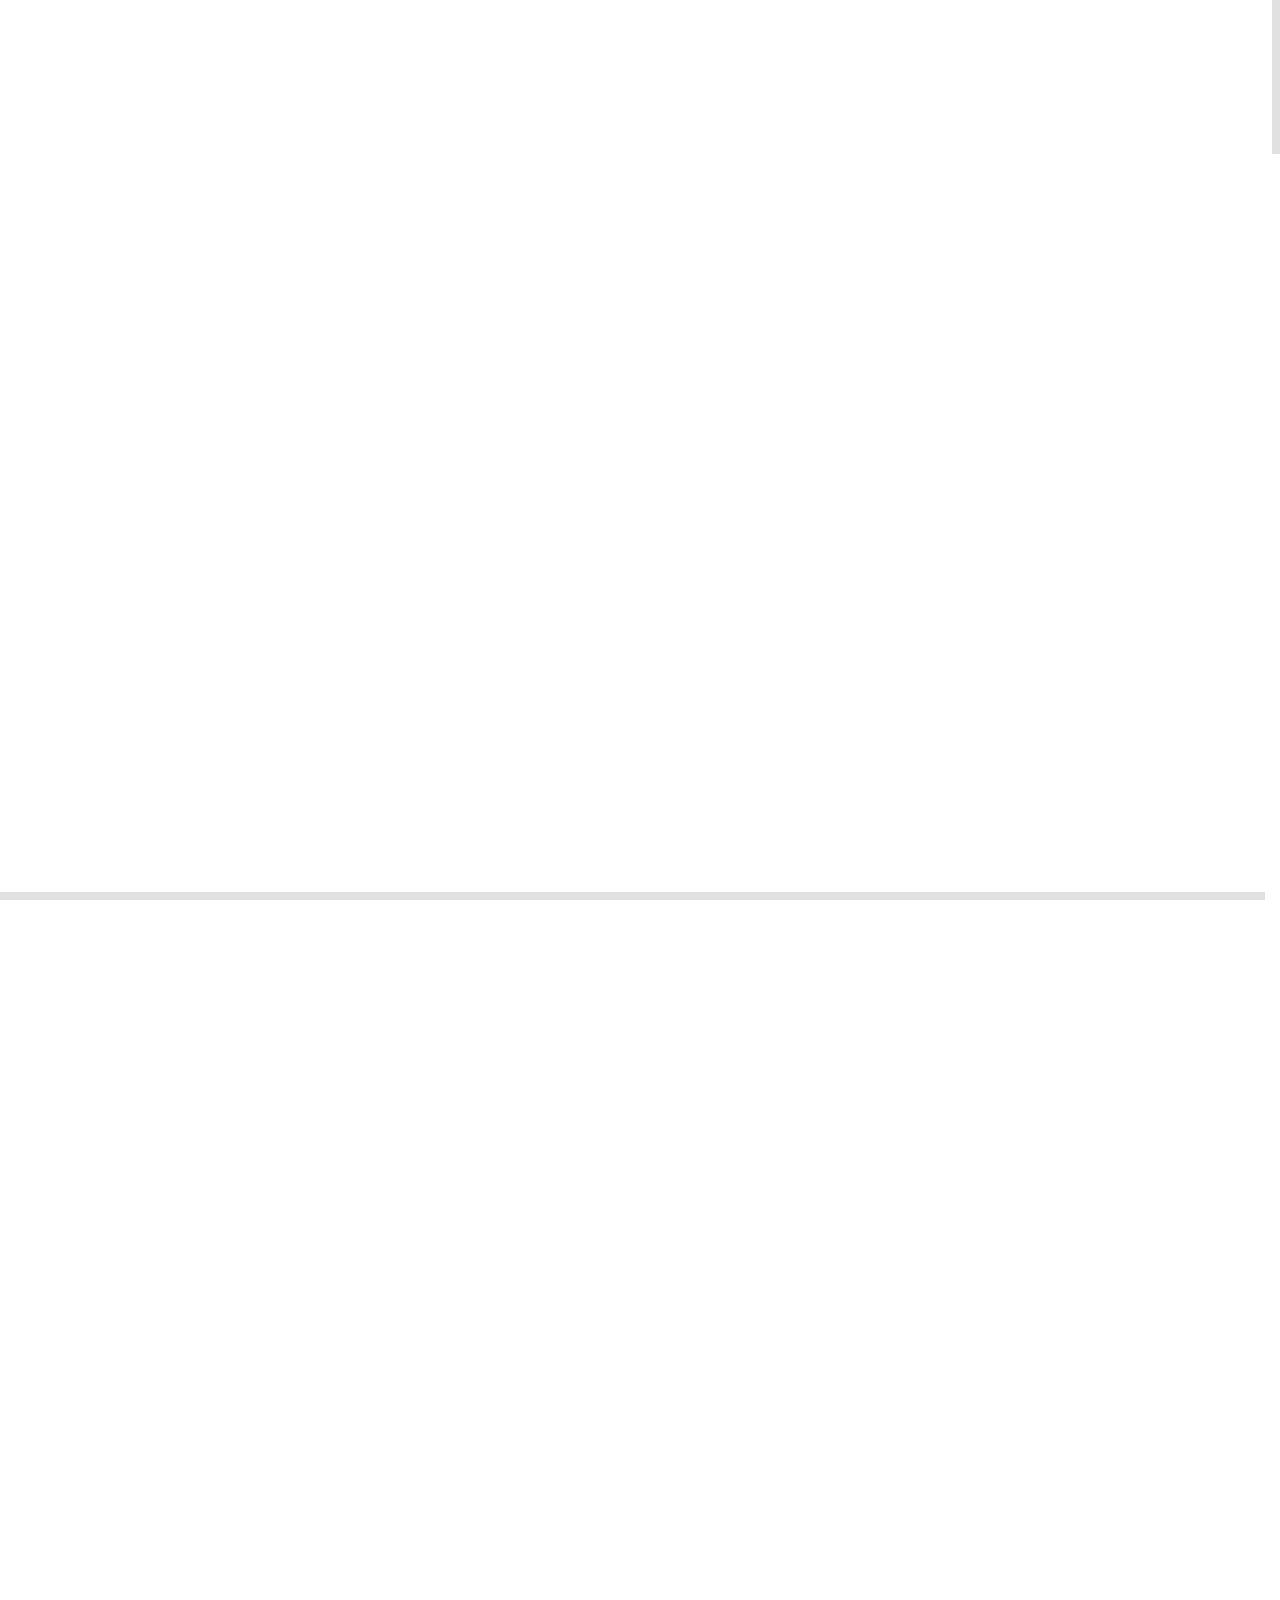
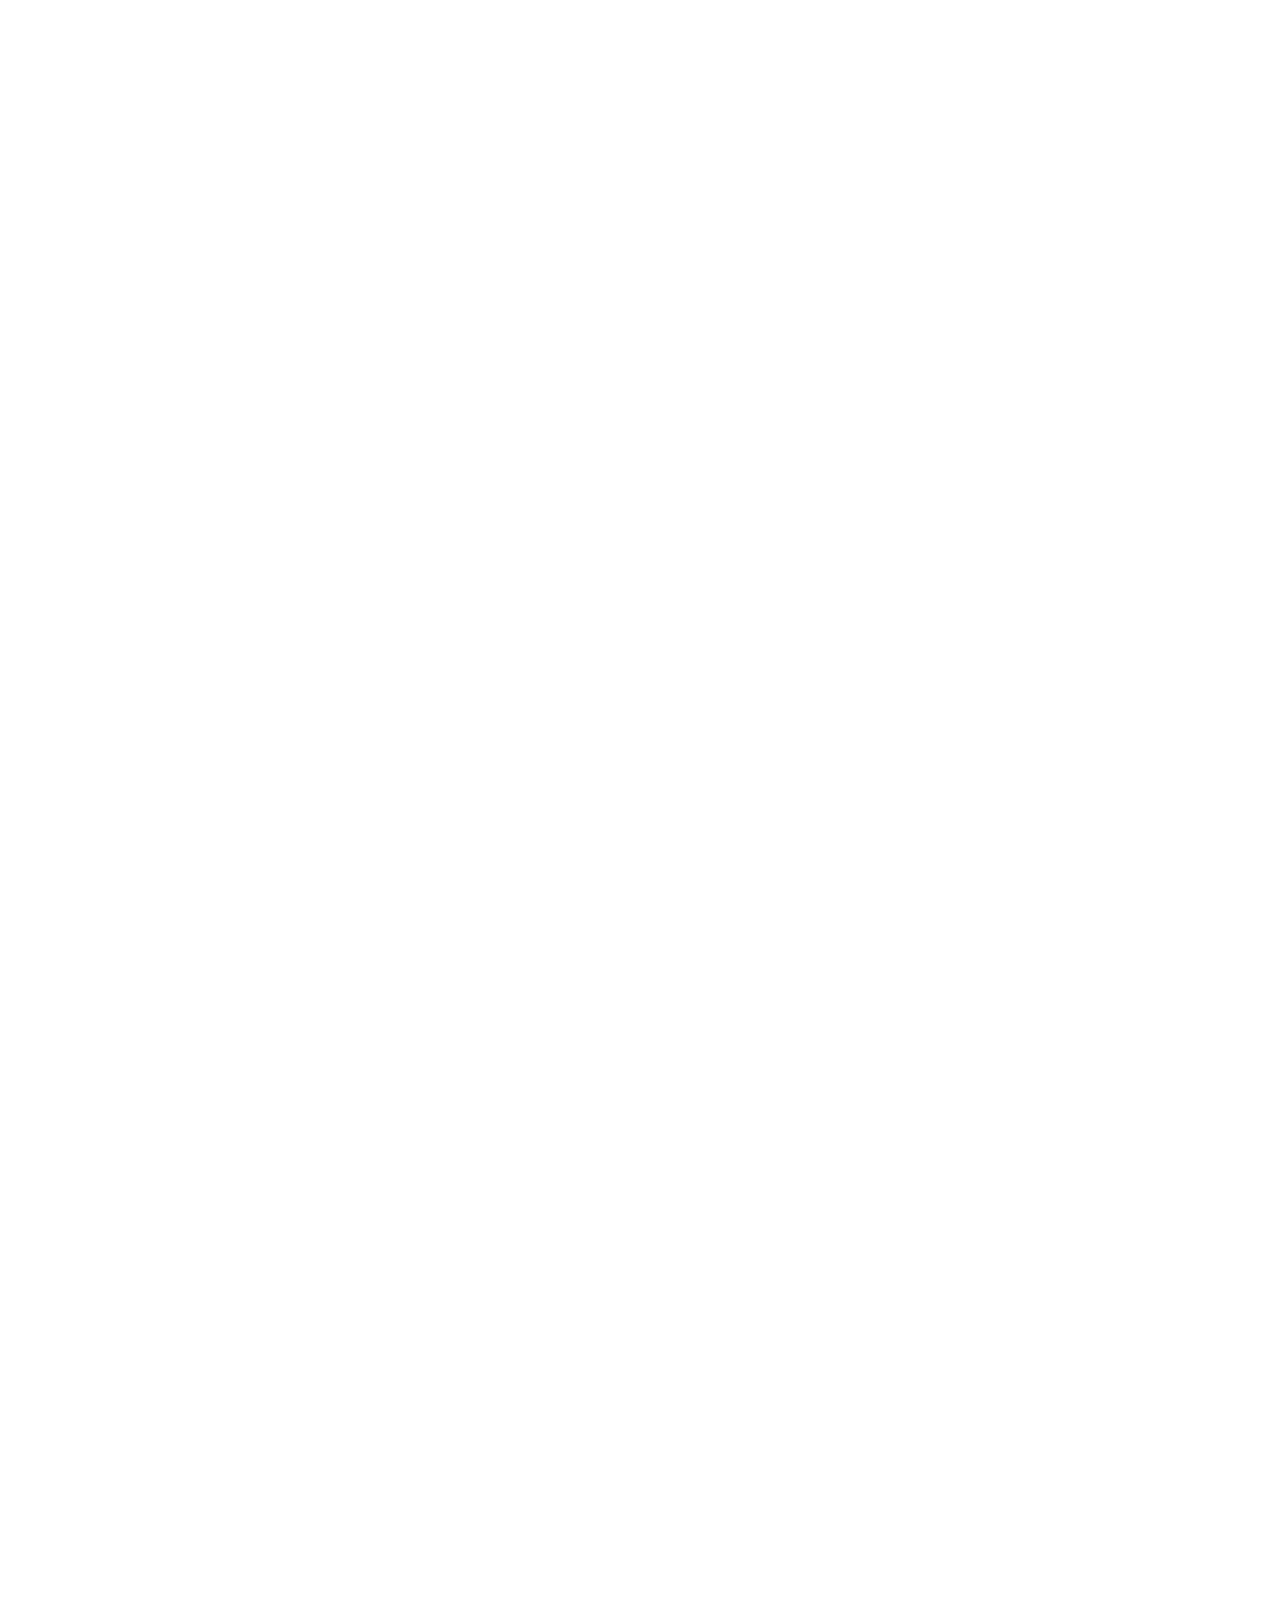
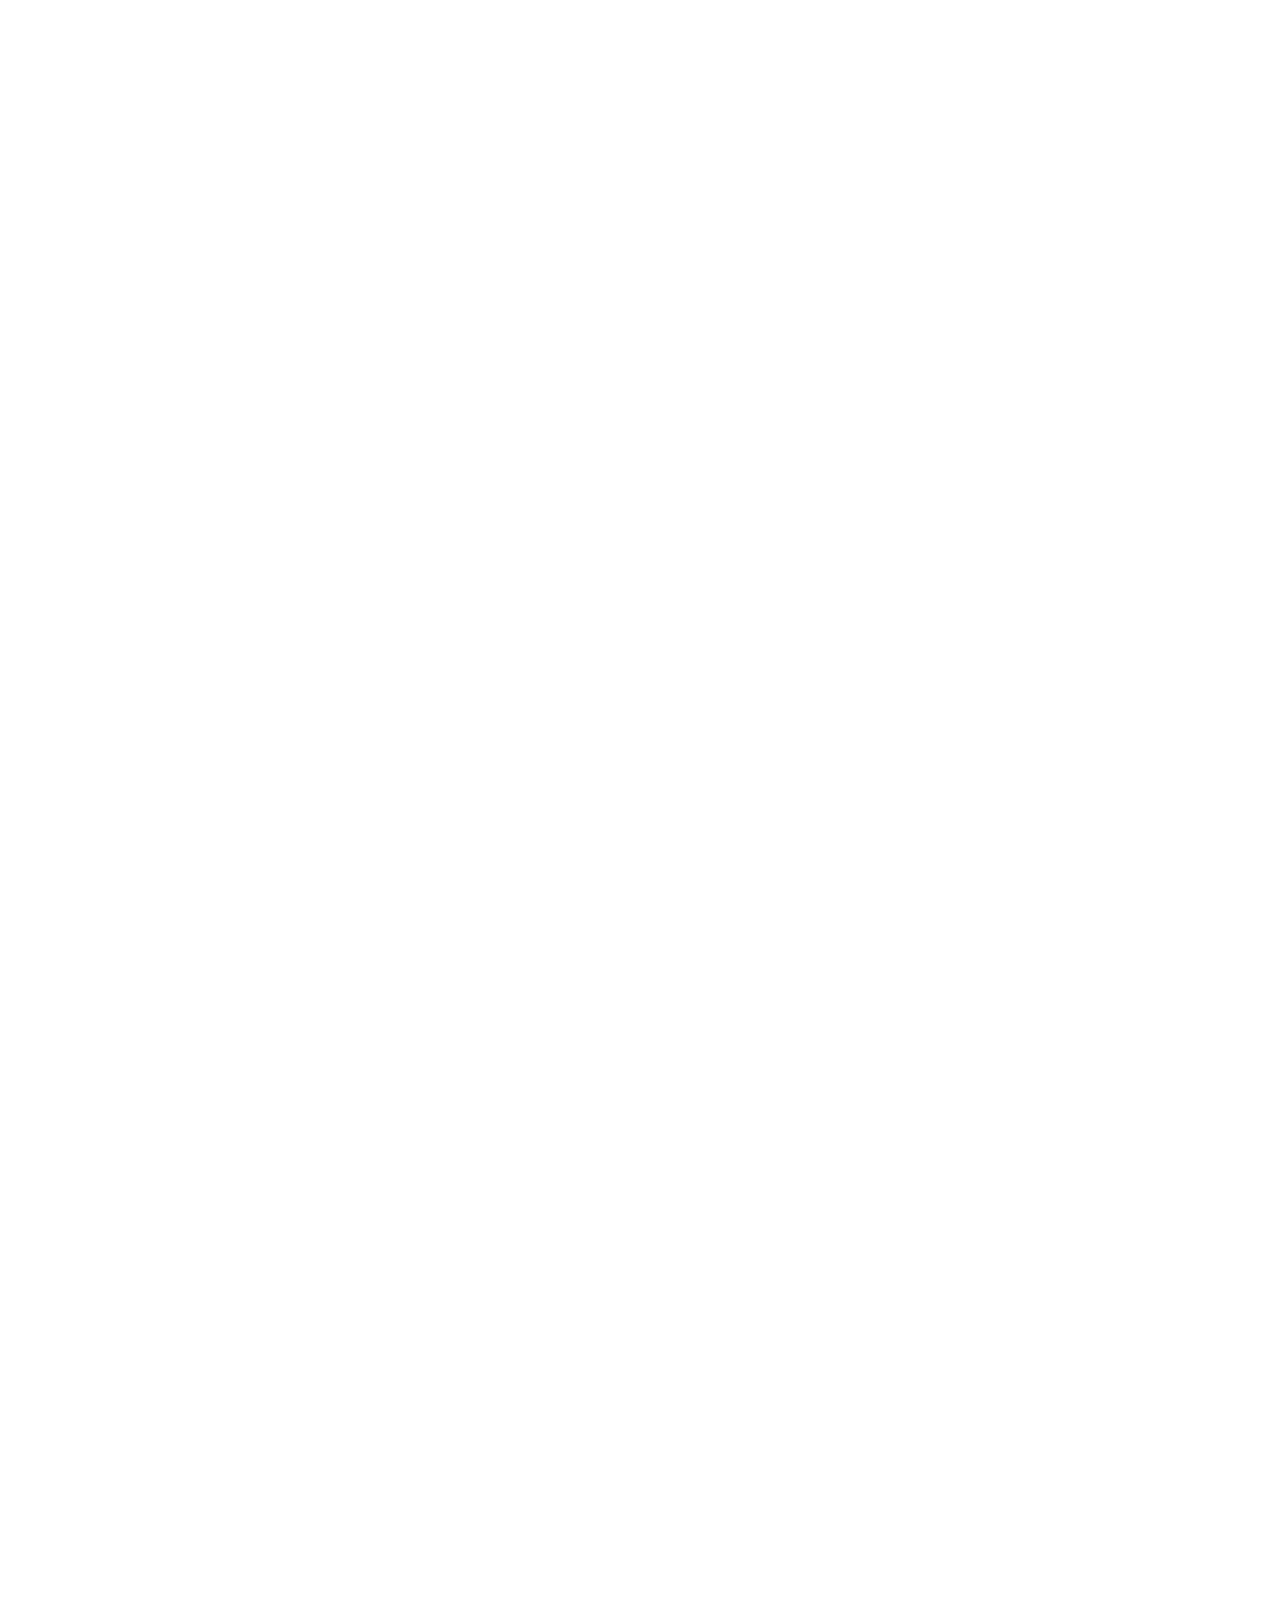
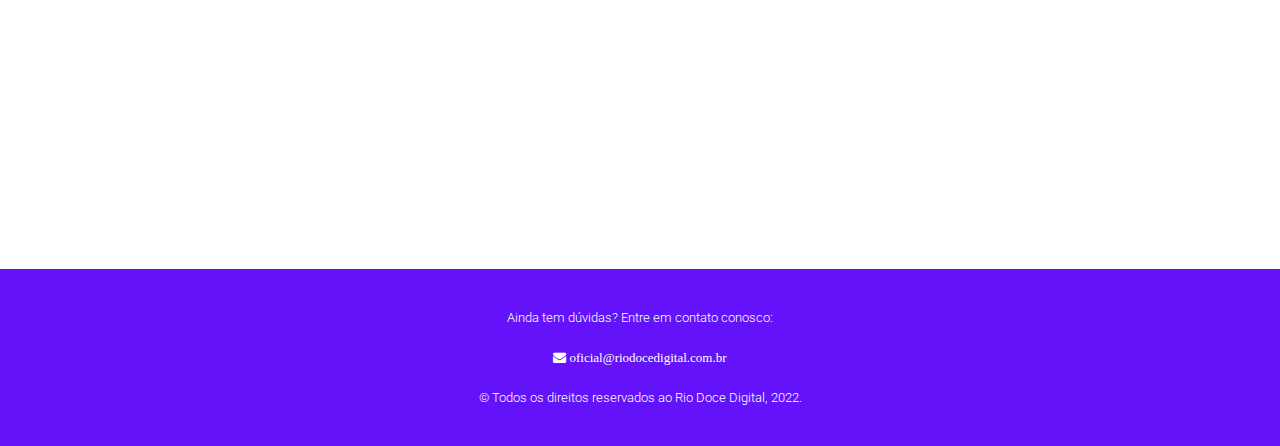
==== commit 2aecbffe: "Realizando alterações solicitadas pelo cliente" ====
--- a/index.html
+++ b/index.html
@@ -130,7 +130,7 @@
 					<div class="contents">
 						<h2 class="head-title">CAPACITAÇÃO EM</h2>
 						<h2 class="head-title"><b>TRANSFORMAÇÃO DIGITAL</b></h2>
-						<p class="tagp">Prepare-se para ser capacitado em <strong>TRANSFORMAÇÃO DIGITAL</strong> e para multiplicar seus conhecimentos de forma prática nas empresas de Mariana - MG. Através de uma metodologia exclusiva e independente de sua formação profissional, seja um agente transformador da sua região.</p>
+						<p class="tagp">Através de uma <strong>metodologia exclusiva</strong>, seja um agente transformador na região.</p>
 						<div class="row1">
 							<div class="col-sm-6 col-md-3">
 								<div class="service-item">
@@ -206,8 +206,6 @@
 			<div class="purpose_block">
 				<div class="container1">
 					<div class="row2">
-					<h2>TRANSFORMAÇÃO DIGITAL PARA</h2>
-					<h2><b>MULTIPLICADORES INOVADORES</b></h2>
 					<h4><b>Você tem</b></h4>
 					<div id="countdown1" class="countdown">
 						<div class="time">
@@ -230,7 +228,7 @@
 					  <h4><b>para realizar a sua inscrição</b></h4>
 					</div>
 					</div>
-					<h3><b><u>QUEM PODE SE INSCREVER?</u></b></h3>
+					<h3><b><u>APAIXONADOS POR INOVAÇÃO</u></b></h3>
 						<div class="row3">
 							<div class="col-sm-6 col-md-3">
 								<div class="service-item">
@@ -385,7 +383,7 @@
 			<div class="purpose_block">
 				<div class="container1">
 					<div class="row">
-						<h2><b>CONHEÇA O EDITAL!</b></h2>
+						<h2><b>PROJETO RIO DOCE DIGITAL</b></h2>
 						<p>Acesse o <b>Edital do Programa Rio Doce Digital</b> e confira todas as informações que você precisa saber antes de realizar a sua inscrição. Nele,  você encontrará os detalhes sobre as informações gerais do programa, cronograma, as responsabilidades do participante, informações sobre a bolsa de capacitação e entre outros esclarecimentos que estarão disponíveis.</p>
 						<a class="btn btn-active" href="#" ><span data-hover="Baixar">Acesse o Edital</span></a>
 					</div>
@@ -442,7 +440,7 @@
 
 				<button class="accordion">Os custos para participação presencial serão pagos pelo programa (transporte e alimentação)?</button>
 				<div class="panel">
-				<p>Não, o valor da bolsa disponibilizada contempla os custos de transporte e de alimentação necessários para participação nas atividades presenciais do programa.</p>
+				<p>O valor da bolsa disponibilizada deve ser destinado a esse tipo de custo.</p>
 				</div>
 
 				<button class="accordion">As aulas ao vivo ficarão gravadas para consulta ou para possibilidade de não participação?</button>
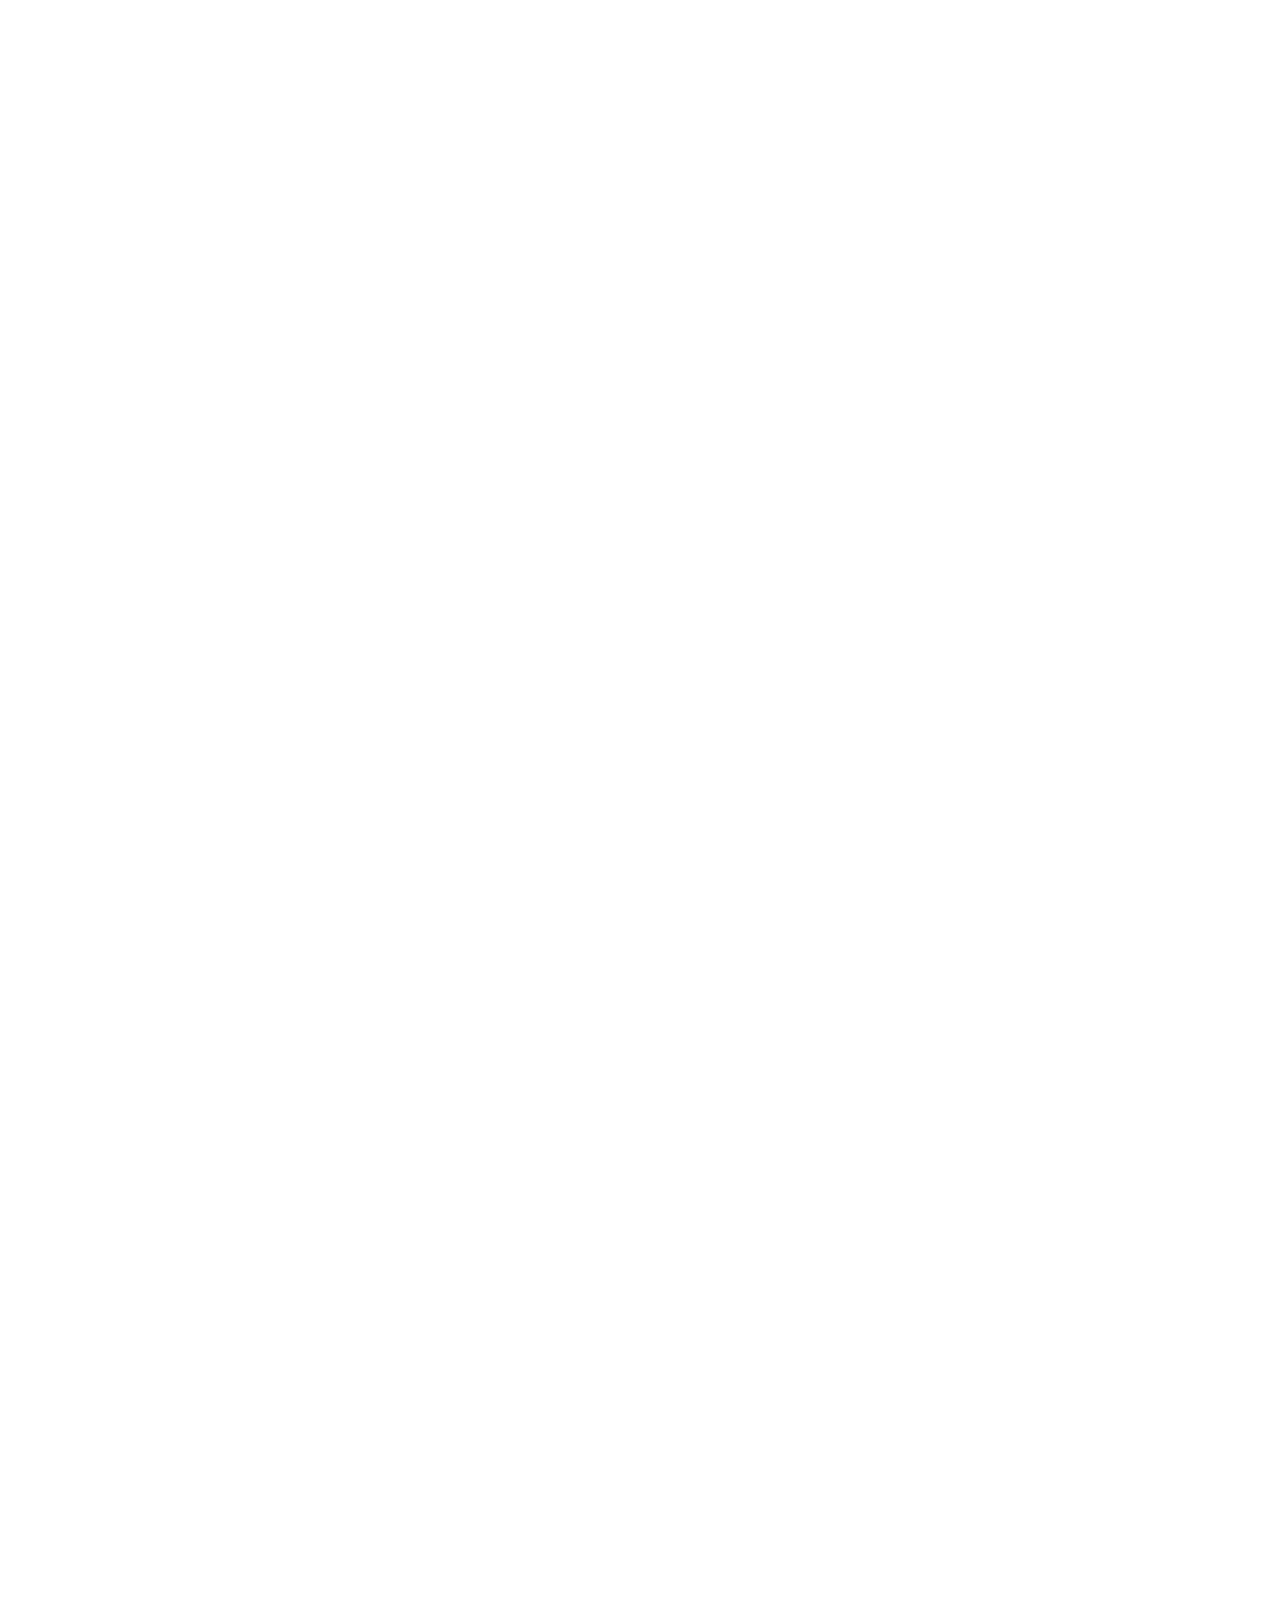
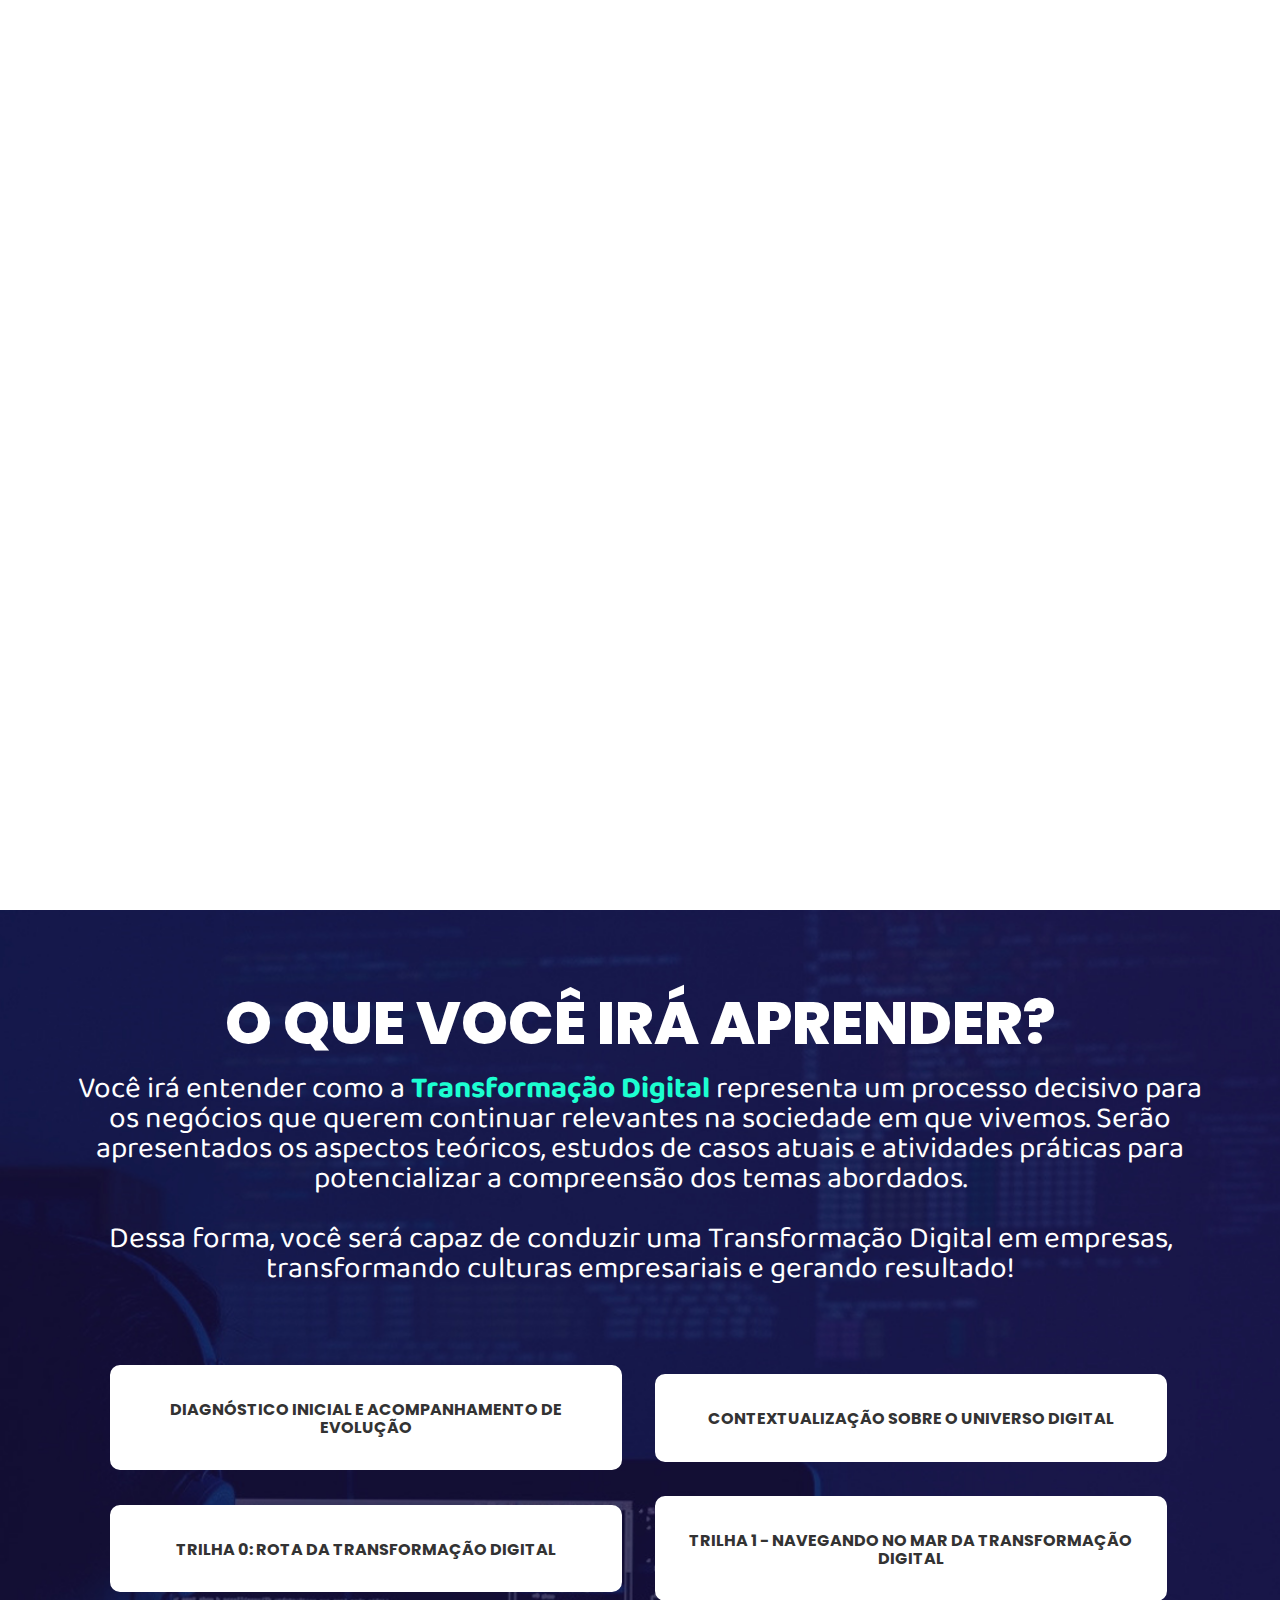
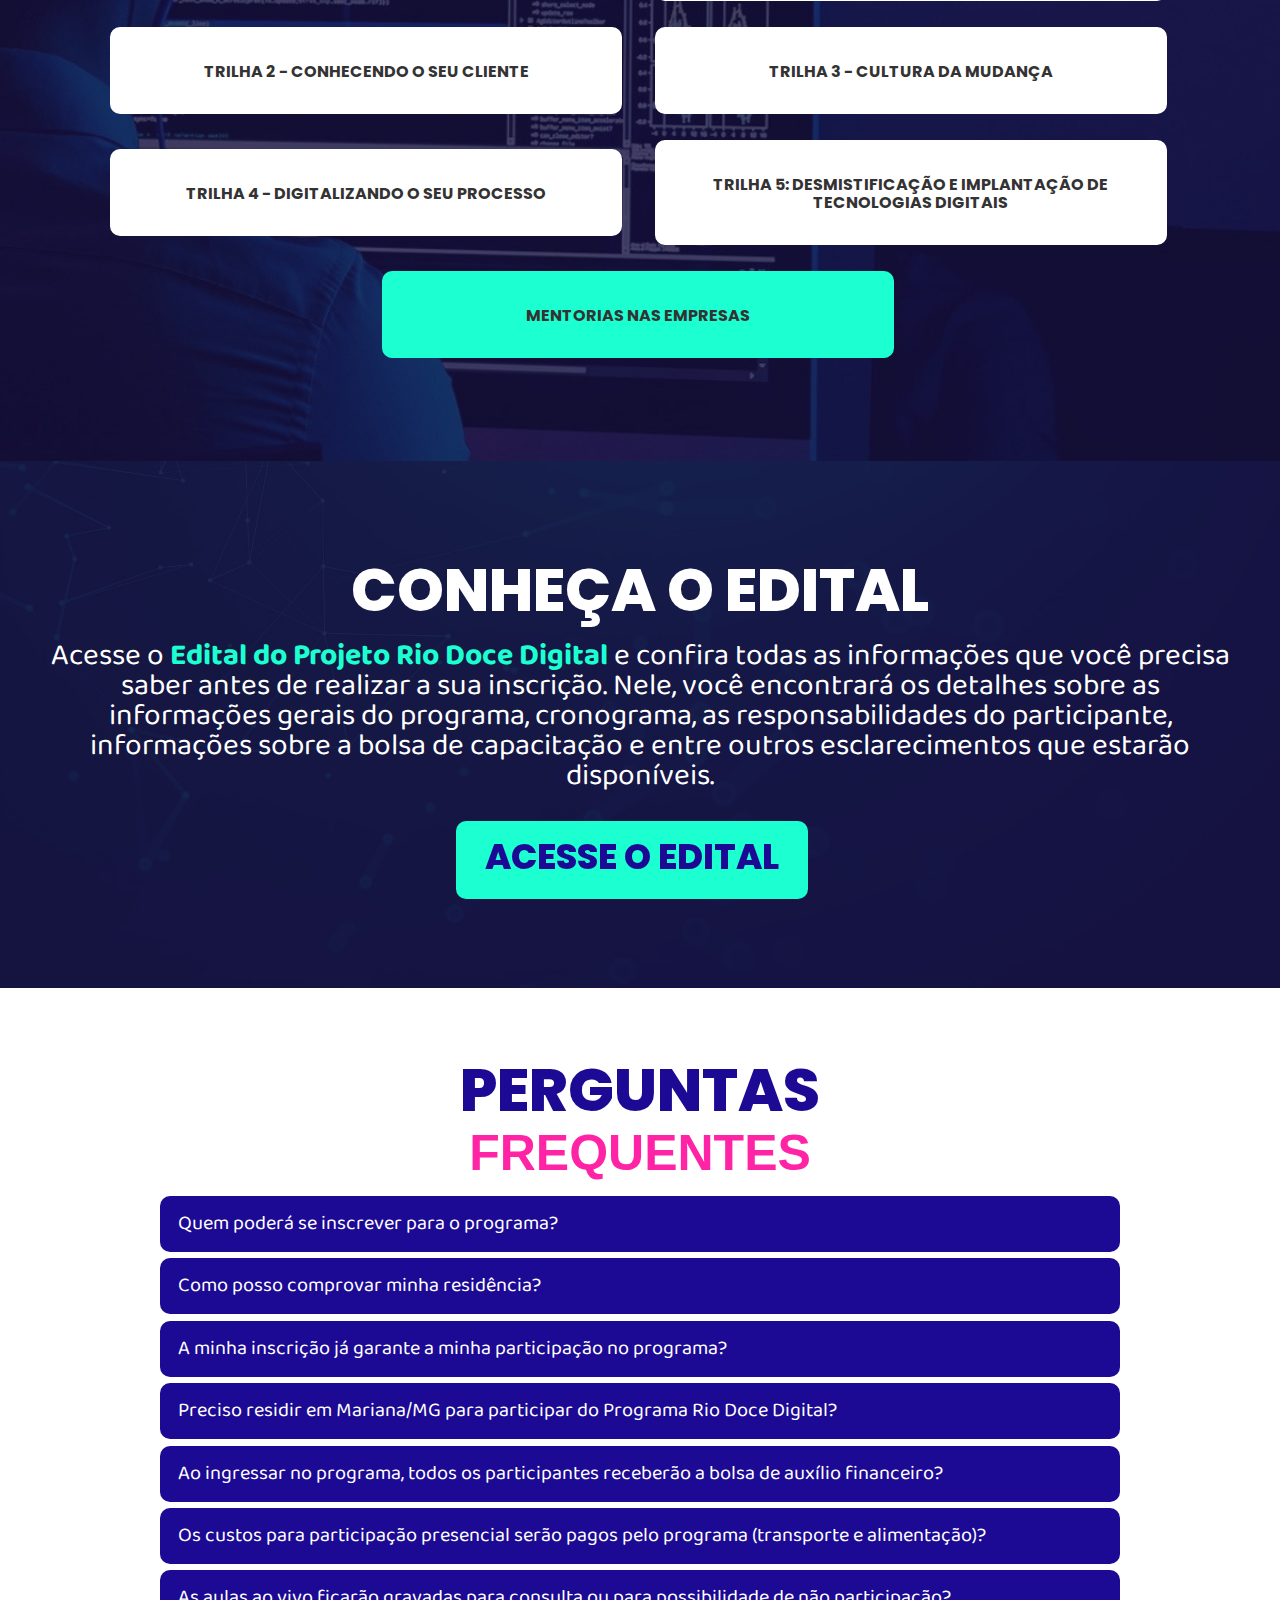
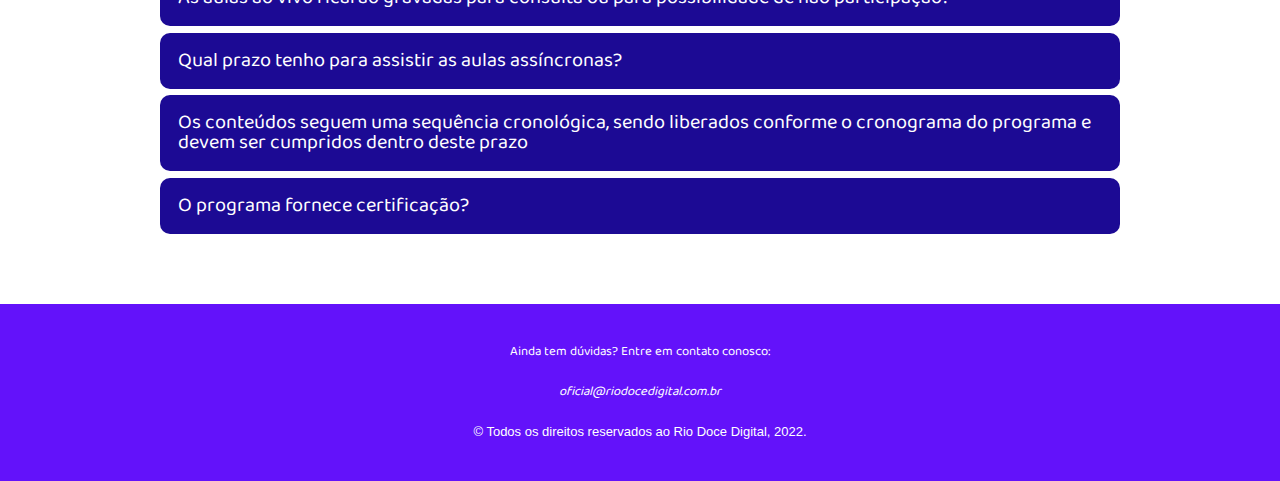
==== commit 96726226: "Alterando fonte" ====
--- a/index.html
+++ b/index.html
@@ -20,8 +20,13 @@
 	<link href="css/style.css" rel="stylesheet" type="text/css" />
     
 	<!-- FONTS -->
-	<link href='http://fonts.googleapis.com/css?family=Roboto:400,100,100italic,300,300italic,400italic,500italic,700,500,700italic,900,900italic' rel='stylesheet' type='text/css'>
-	<link href="http://netdna.bootstrapcdn.com/font-awesome/4.0.3/css/font-awesome.css" rel="stylesheet">	
+	<link rel="preconnect" href="https://fonts.googleapis.com">
+	<link rel="preconnect" href="https://fonts.gstatic.com" crossorigin>
+	<link href="https://fonts.googleapis.com/css2?family=Poppins:wght@500;800&display=swap" rel="stylesheet">
+
+	<link rel="preconnect" href="https://fonts.googleapis.com">
+	<link rel="preconnect" href="https://fonts.gstatic.com" crossorigin>
+	<link href="https://fonts.googleapis.com/css2?family=Baloo+Bhai+2:wght@500&display=swap" rel="stylesheet">
     
 	<!-- SCRIPTS -->
 	<!--[if IE]><script src="http://html5shiv.googlecode.com/svn/trunk/html5.js"></script><![endif]-->
@@ -120,6 +125,7 @@
 					</div><!-- //MENU -->
 				</div><!-- //MENU BLOCK -->
 			</div><!-- //CONTAINER -->
+			</div><!-- //CONTAINER -->
 		</header><!-- //HEADER -->
 
 		<!-- HOME -->
@@ -228,7 +234,7 @@
 					  <h4><b>para realizar a sua inscrição</b></h4>
 					</div>
 					</div>
-					<h3><b><u>APAIXONADOS POR INOVAÇÃO</u></b></h3>
+					<h3><b><u>QUEM PODE SE INSCREVER?</u></b></h3>
 						<div class="row3">
 							<div class="col-sm-6 col-md-3">
 								<div class="service-item">
@@ -245,7 +251,7 @@
 							<div class="col-sm-6 col-md-3">
 								<div class="service-item">
 									<img src="images/requisitos-inscricao2.png" alt="">
-								<p>E apaixonadas por inovação</p>
+								<p>Apaixonadas por inovação</p>
 								</div>
 							</div>
 						</div>
@@ -383,8 +389,8 @@
 			<div class="purpose_block">
 				<div class="container1">
 					<div class="row">
-						<h2><b>PROJETO RIO DOCE DIGITAL</b></h2>
-						<p>Acesse o <b>Edital do Programa Rio Doce Digital</b> e confira todas as informações que você precisa saber antes de realizar a sua inscrição. Nele,  você encontrará os detalhes sobre as informações gerais do programa, cronograma, as responsabilidades do participante, informações sobre a bolsa de capacitação e entre outros esclarecimentos que estarão disponíveis.</p>
+						<h2><b>CONHEÇA O EDITAL</b></h2>
+						<p>Acesse o <b>Edital do Projeto Rio Doce Digital</b> e confira todas as informações que você precisa saber antes de realizar a sua inscrição. Nele,  você encontrará os detalhes sobre as informações gerais do programa, cronograma, as responsabilidades do participante, informações sobre a bolsa de capacitação e entre outros esclarecimentos que estarão disponíveis.</p>
 						<a class="btn btn-active" href="#" ><span data-hover="Baixar">Acesse o Edital</span></a>
 					</div>
 				</div>
--- a/css/style.css
+++ b/css/style.css
@@ -13,6 +13,18 @@
 .cleancode_block ::selection {background: #fff; color:#000;}
 .cleancode_block ::-moz-selection {background: #fff; color:#000;}
 
+h2, h4 b {
+	font-family: 'Poppins', sans-serif;
+}
+
+h2 b, span, h5, .popup h2 {
+	font-family: 'Poppins', sans-serif;
+	font-weight: 800;
+}
+
+p, .accordion {
+	font-family: 'Baloo Bhai 2', cursive;
+}
 
 
 body {
@@ -20,7 +32,6 @@
 	position:relative;
 	margin: 0;
 	padding:0;
-	font-family: 'Roboto', sans-serif;
 	font-weight:300;
 	font-size: 13px;
 	line-height: 20px;
@@ -202,7 +213,6 @@
   .popup h2 {
 	margin-top: 0;
 	color: #1C0A94;
-	font-family: Tahoma, Arial, sans-serif;
   }
   .popup .close {
 	position: absolute;
@@ -252,17 +262,15 @@
 
 
 h1, h2, h3, h4, h5, h6 {
-	font-family: 'Roboto', sans-serif;
 	color:#333;
 }
 h1 {margin:0 0 26px; line-height:46px; font-size:46px;}
 h2 {margin:0 0 26px; line-height:50px; font-size:60px; color:#1C0A94}
-h2 b {font-weight:500;}
 h3 {margin:0 0 21px; line-height:25px; font-size:22px;}
 h3 b {font-weight:900;font-size:30px; color:white}
 h4 {line-height:25px; font-size:20px; color: white;}
 h4 b {font-weight:500;}
-h5 {font-size:80%; display: flex; justify-content: center; text-align: center;}
+h5 {font-size:80%; display: flex; justify-content: center; text-align: center;font-weight: bold}
 h6 {margin:0 0 15px; line-height:20px; font-size:12px;}
 
 .center {display: flex;text-align:center;}
@@ -491,6 +499,7 @@
 
 #inscricoes .container1 h4 b {
     color: #1CFFD1;
+	font-size: 40px;
 }
 
 #aprender .purpose_block .row4 p b {
@@ -645,6 +654,7 @@
 	display: flex;
 	justify-content: left;
 	padding: 15px;
+	min-width: 375px;
   }
   
   .time {
@@ -689,7 +699,6 @@
 	margin:20px 0 20px 19px;
 	padding-left:49px;
 	border-left:1px solid #ccc;
-	font-family: FontAwesome;
 }
 #search-form form:before {
 	content: "\f002";
@@ -707,7 +716,6 @@
 	margin:0;
 	padding:11px 0;
 	text-transform:none;
-	font-family: 'Roboto', sans-serif;
 	font-weight:300;
 	line-height:20px;
 	font-size: 13px;
@@ -924,7 +932,6 @@
 
 .cleancode_block .nav-tabs li a span {
 	display:block;
-	font-family: 'Roboto', sans-serif;
 	font-weight:400;
 	line-height:20px;
 	font-size:20px;
@@ -1257,7 +1264,6 @@
 	height:50px;
 	margin:0 -2px 0 -3px;
 	border:2px solid #ccc;
-	font-family: FontAwesome;
 	transition: all 0.2s ease-in-out; 
 	-webkit-transition: all 0.2s ease-in-out;
 }
@@ -1649,7 +1655,6 @@
 	height:50px;
 	margin-left:525px;
 	background-color:#333;
-	font-family: FontAwesome;
 	text-align:center;
 }
 .map_hide:hover {background-color:#fff;}
@@ -1707,7 +1712,6 @@
 	margin:0 0 10px;
 	padding: 10px 8px;
 	text-transform:none;
-	font-family: 'Roboto', sans-serif;
 	font-weight:400;
 	line-height:20px;
 	font-size: 12px;
@@ -1763,7 +1767,6 @@
 	text-shadow:none;
 	text-decoration:none;
 	text-transform:uppercase;
-	font-family: 'Roboto', sans-serif;
 	font-weight:900;
 	line-height:20px;
 	font-size:13px;
@@ -2447,6 +2450,10 @@
 		line-height: 100%;
 	}
 
+	.botoes {
+		display: none;
+	}
+
 }
 
 @media (max-width: 767px) {
@@ -2603,6 +2610,10 @@
 	.purpose_block .container1 .popup2 p {
 		font-size: 20px;
 		line-height: 100%;
+	}
+
+	.botoes {
+		display: none;
 	}
 	
 	
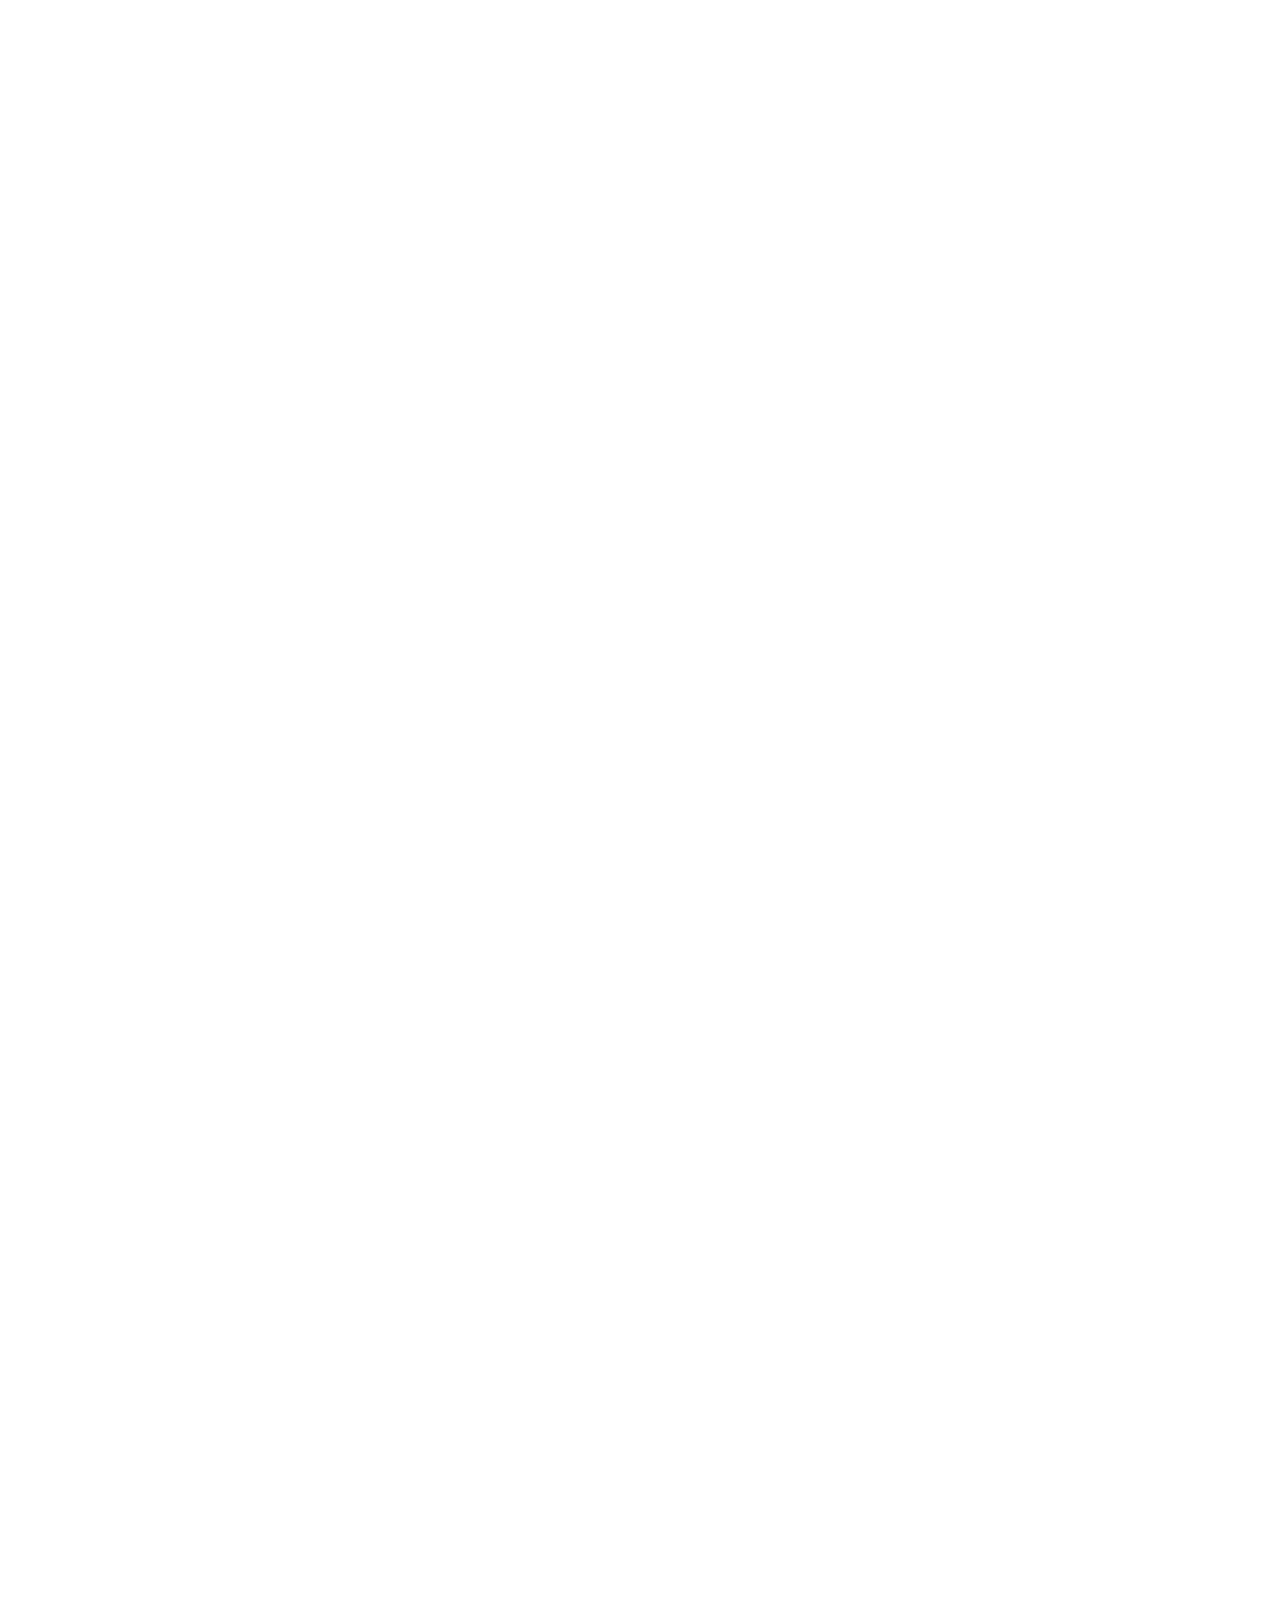
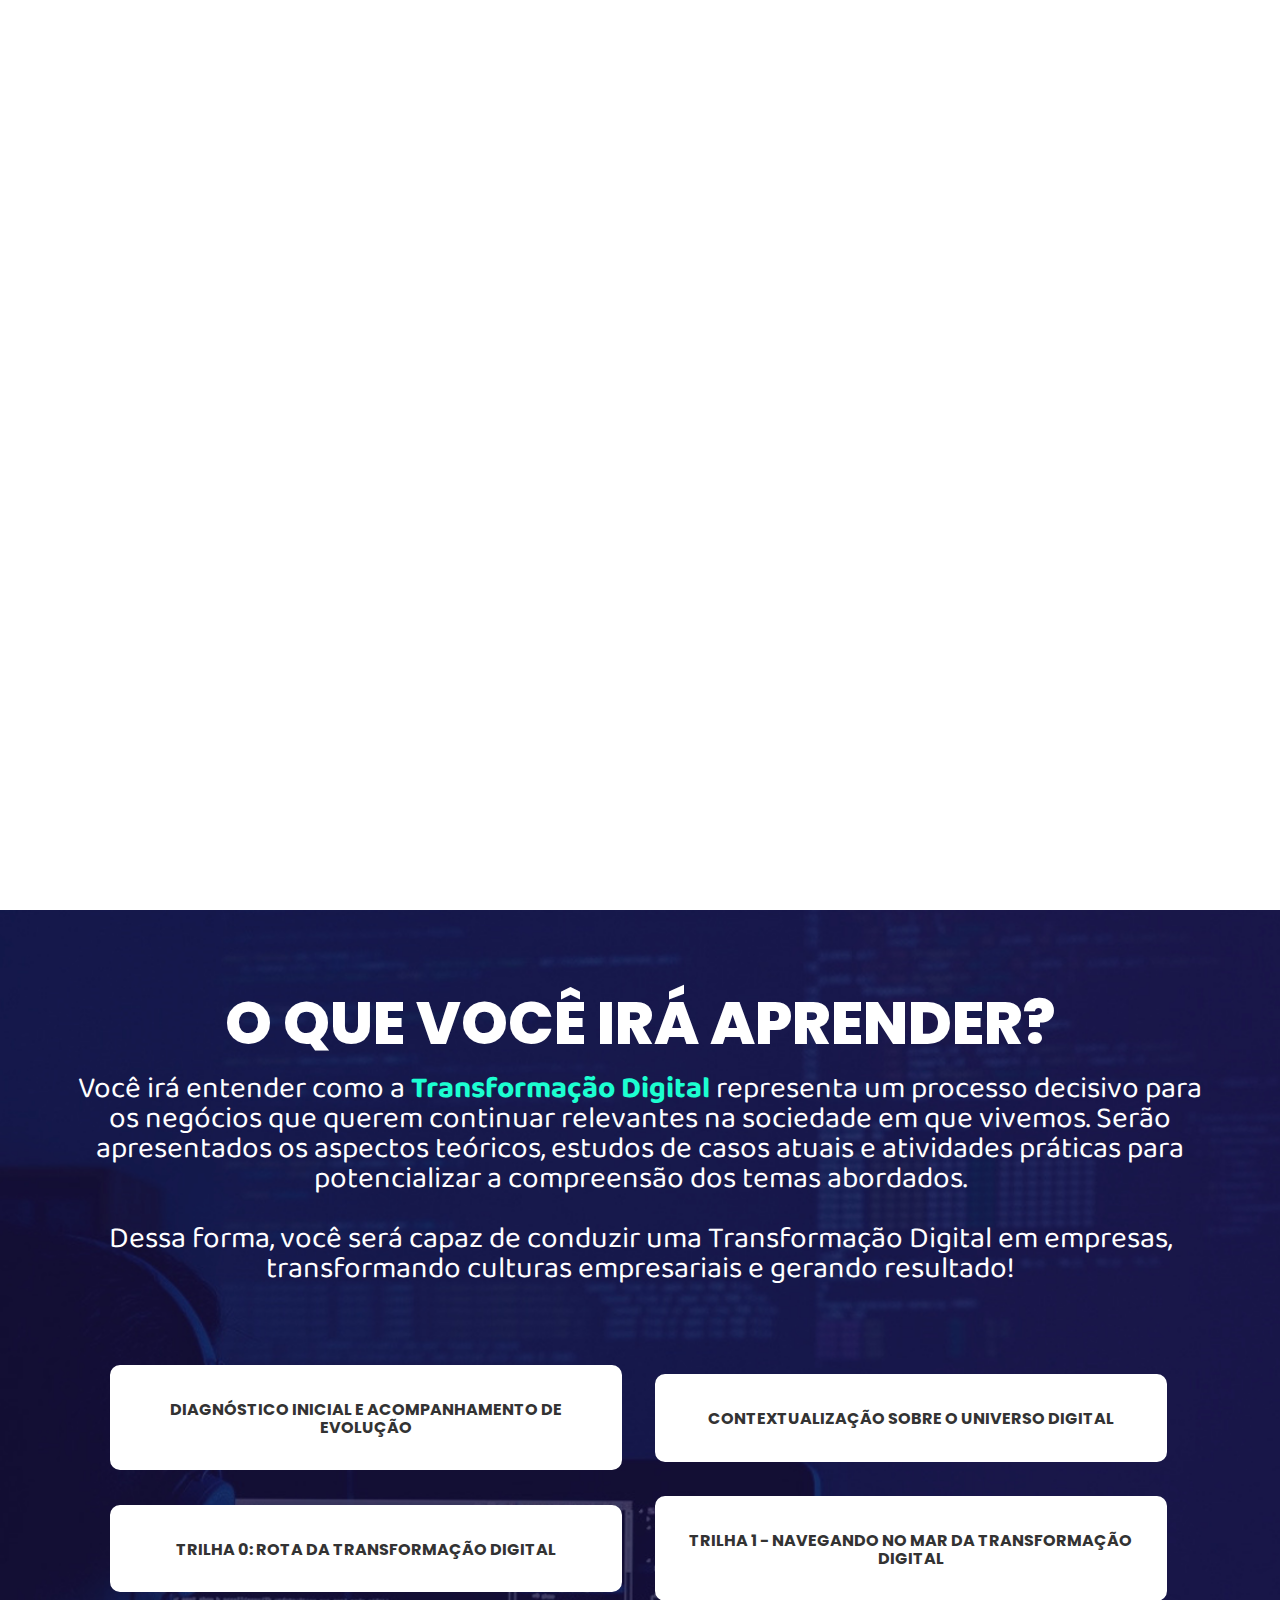
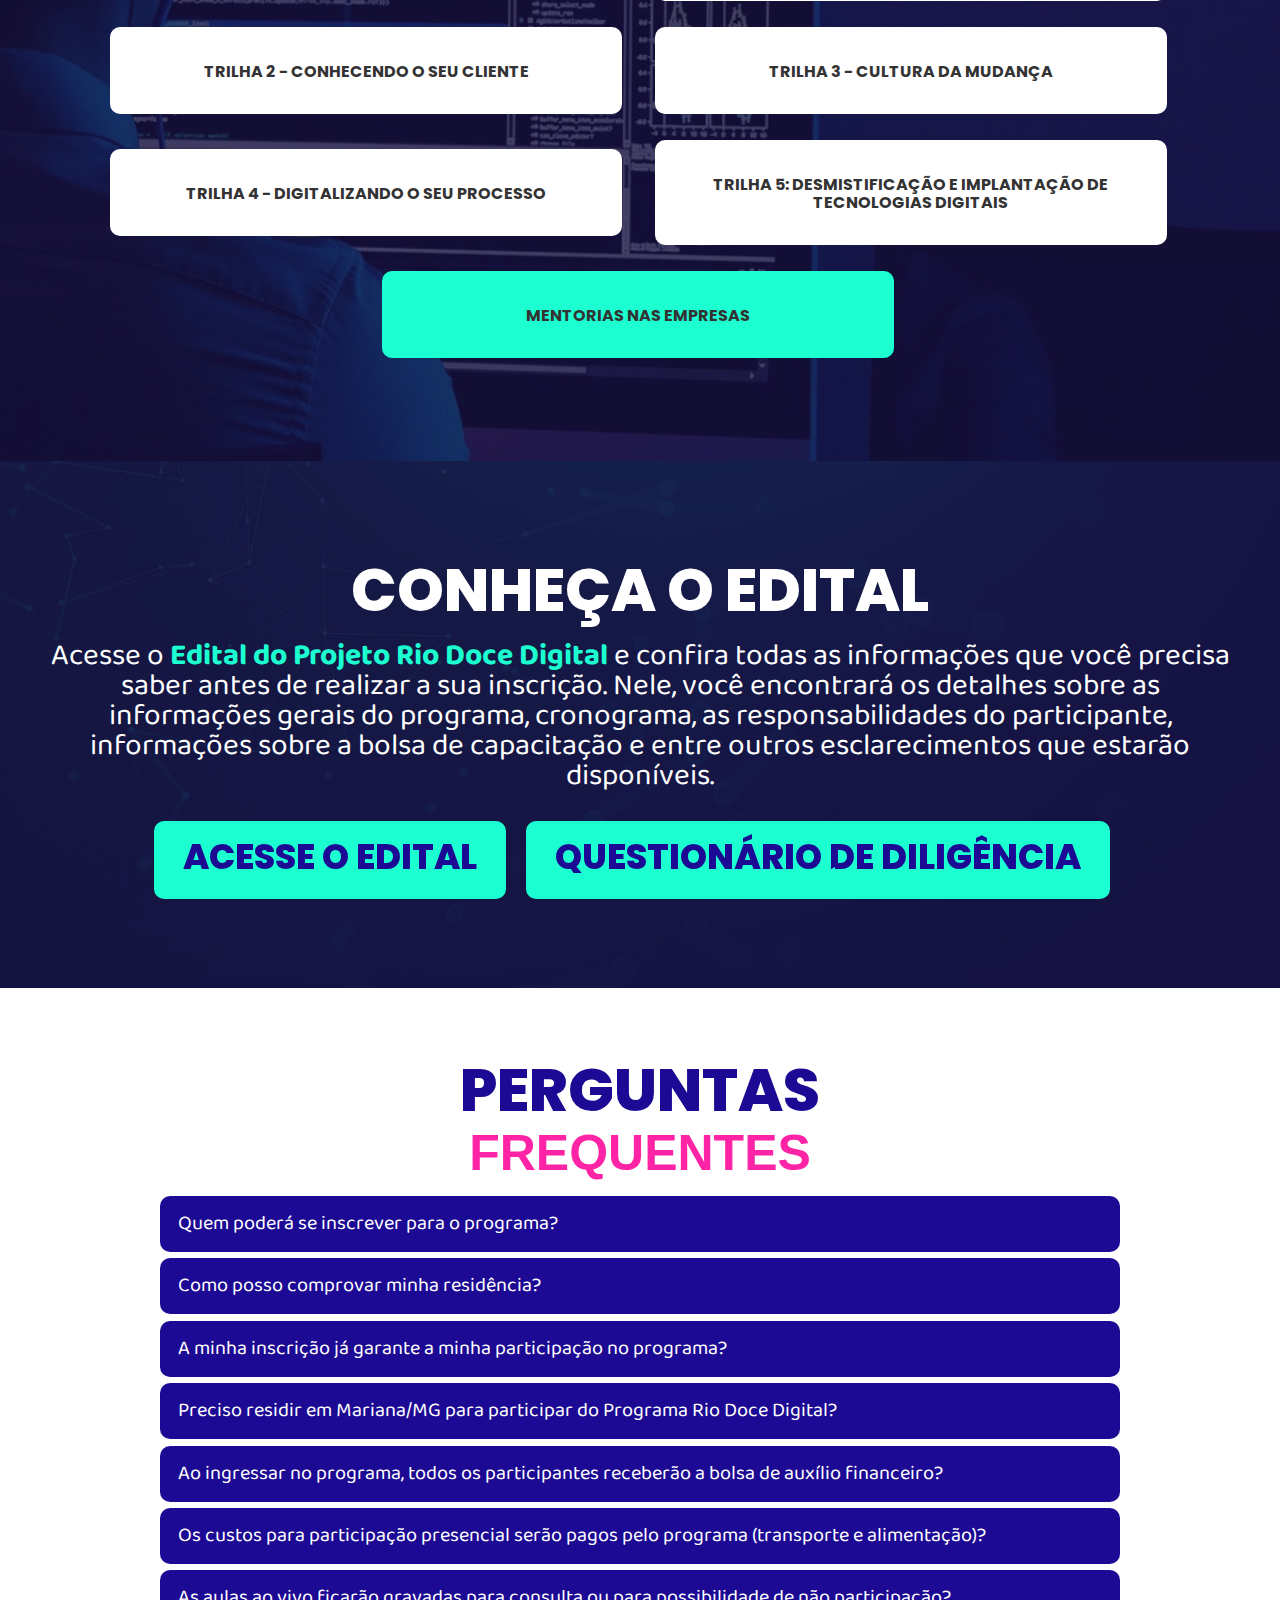
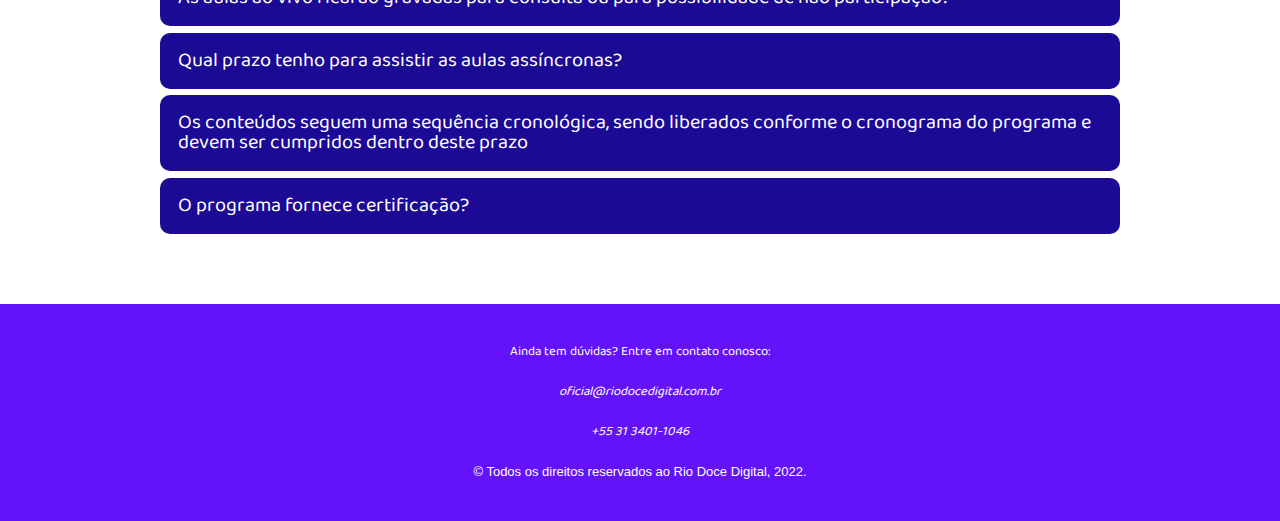
==== commit 782124a6: "Adicionando alterações e politica" ====
--- a/index.html
+++ b/index.html
@@ -391,7 +391,8 @@
 					<div class="row">
 						<h2><b>CONHEÇA O EDITAL</b></h2>
 						<p>Acesse o <b>Edital do Projeto Rio Doce Digital</b> e confira todas as informações que você precisa saber antes de realizar a sua inscrição. Nele,  você encontrará os detalhes sobre as informações gerais do programa, cronograma, as responsabilidades do participante, informações sobre a bolsa de capacitação e entre outros esclarecimentos que estarão disponíveis.</p>
-						<a class="btn btn-active" href="#" ><span data-hover="Baixar">Acesse o Edital</span></a>
+						<a class="btn btn-active" href="https://drive.google.com/u/0/uc?id=1eipwIwNmudURiTkhVAF_aP9KnKlhJDNd&export=download" ><span data-hover="Baixar">Acesse o Edital</span></a>
+						<a class="btn btn-active" href="https://docs.google.com/spreadsheets/d/1ZijXaejT9taAsDHTVgNWx6OJzTIVVNKZ/copy" ><span data-hover="Fazer Cópia">Questionário de Diligência</span></a>
 					</div>
 				</div>
 			</div><!-- //CONTAINER -->
@@ -493,6 +494,7 @@
 					<div class="text-white-50 small">
 						<p>Ainda tem dúvidas? Entre em contato conosco:</p>
 						<p><i class="fa fa-envelope"> oficial@riodocedigital.com.br</i></p>
+						<p><i class="fa fa-phone"> +55 31 3401-1046</i></p>
 						<div class="mb-2">&copy; Todos os direitos reservados ao Rio Doce Digital, 2022.</div>
 					</div>
 				</div>
--- a/css/style.css
+++ b/css/style.css
@@ -87,7 +87,7 @@
 	outline:0;
 	vertical-align:top;
 	border:0;
-	max-width:100.1%;
+	max-width:100%;
 	height:auto;
 }
 
@@ -140,6 +140,7 @@
 	width:100%;
 	height:100%;
 	background-color: rgba(48,166,124,0.5);
+	overflow-y: auto;
 }
 .relative_block {position:relative; z-index:5;}
 
@@ -208,6 +209,34 @@
     width: 70%;
     position: relative;
     transition: all 5s ease-in-out;
+}
+.popupforms {
+	margin-top: 10%;
+    margin-left: 15%;
+    background: #fff;
+    border-radius: 5px;
+    width: 70%;
+    position: relative;
+    transition: all 5s ease-in-out;
+	height: 70%;
+	overflow-y: auto;
+}
+
+.overlay1 {
+    position: fixed;
+    top: 0;
+    bottom: 0;
+    left: 0;
+    right: 0;
+    background: rgba(0, 0, 0, 0.7);
+    transition: opacity 500ms;
+    visibility: hidden;
+    opacity: 0;
+}
+
+.overlay1:target {
+    visibility: visible;
+    opacity: 1;
 }
   
   .popup h2 {
@@ -2193,10 +2222,6 @@
 	h2 b {line-height:60px;}
 
 	.sf-js-enabled {display: none;}
-	
-	img{
-		max-width:45%;
-	}
 
 	.intro-img{
 		display: flex;
@@ -2333,8 +2358,6 @@
 	.countdown{
 		padding: 15px;
 	}
-
-	img {max-width: 70%;}
 
 	h2 {font-size: 50px}
 	
@@ -2664,7 +2687,6 @@
 	
 	  .top_slider .col-lg-6 .contents .head-title {font-size:40px}
 	  .top_slider .col-lg-6 .contents .tagp {font-size: 20px;}
-	  img{max-width: 80%;}
 	  h2 b {font-size: 40px;}
 	  .purpose_block p {font-size: 16px;text-align: justify;}
 	  .purpose_block .container1 .row1 h2 {font-size: 40px;}
@@ -2770,6 +2792,10 @@
 		font-size: 30px;
 	}
 
+	#edital .purpose_block .container1 .row .btn-active span {
+		font-size: 20px;
+	}
+
 
 }
 
@@ -2813,6 +2839,10 @@
 		max-width: 60%;
 	}
 
+	#edital .purpose_block .container1 .row .btn-active span {
+		font-size: 15px;
+	}
+
 }
 
 @media (max-width: 320px) {
@@ -2856,44 +2886,44 @@
 		font-size: 16px;
 	}
 
-	#duvidas .purpose_block h3 strong {
-		font-size: 25px;
-	}
-	
-
-}
-
-
-
-
-
-
-
-
-
-
-
-
-
-
-
-
-
-
-
-
-
-
-
-
-
-
-
-
-
-
-
-
-
-
-
+	#edital .purpose_block .container1 .row .btn-active span {
+		font-size: 15px;
+	}
+	
+
+}
+
+
+
+
+
+
+
+
+
+
+
+
+
+
+
+
+
+
+
+
+
+
+
+
+
+
+
+
+
+
+
+
+
+
+
